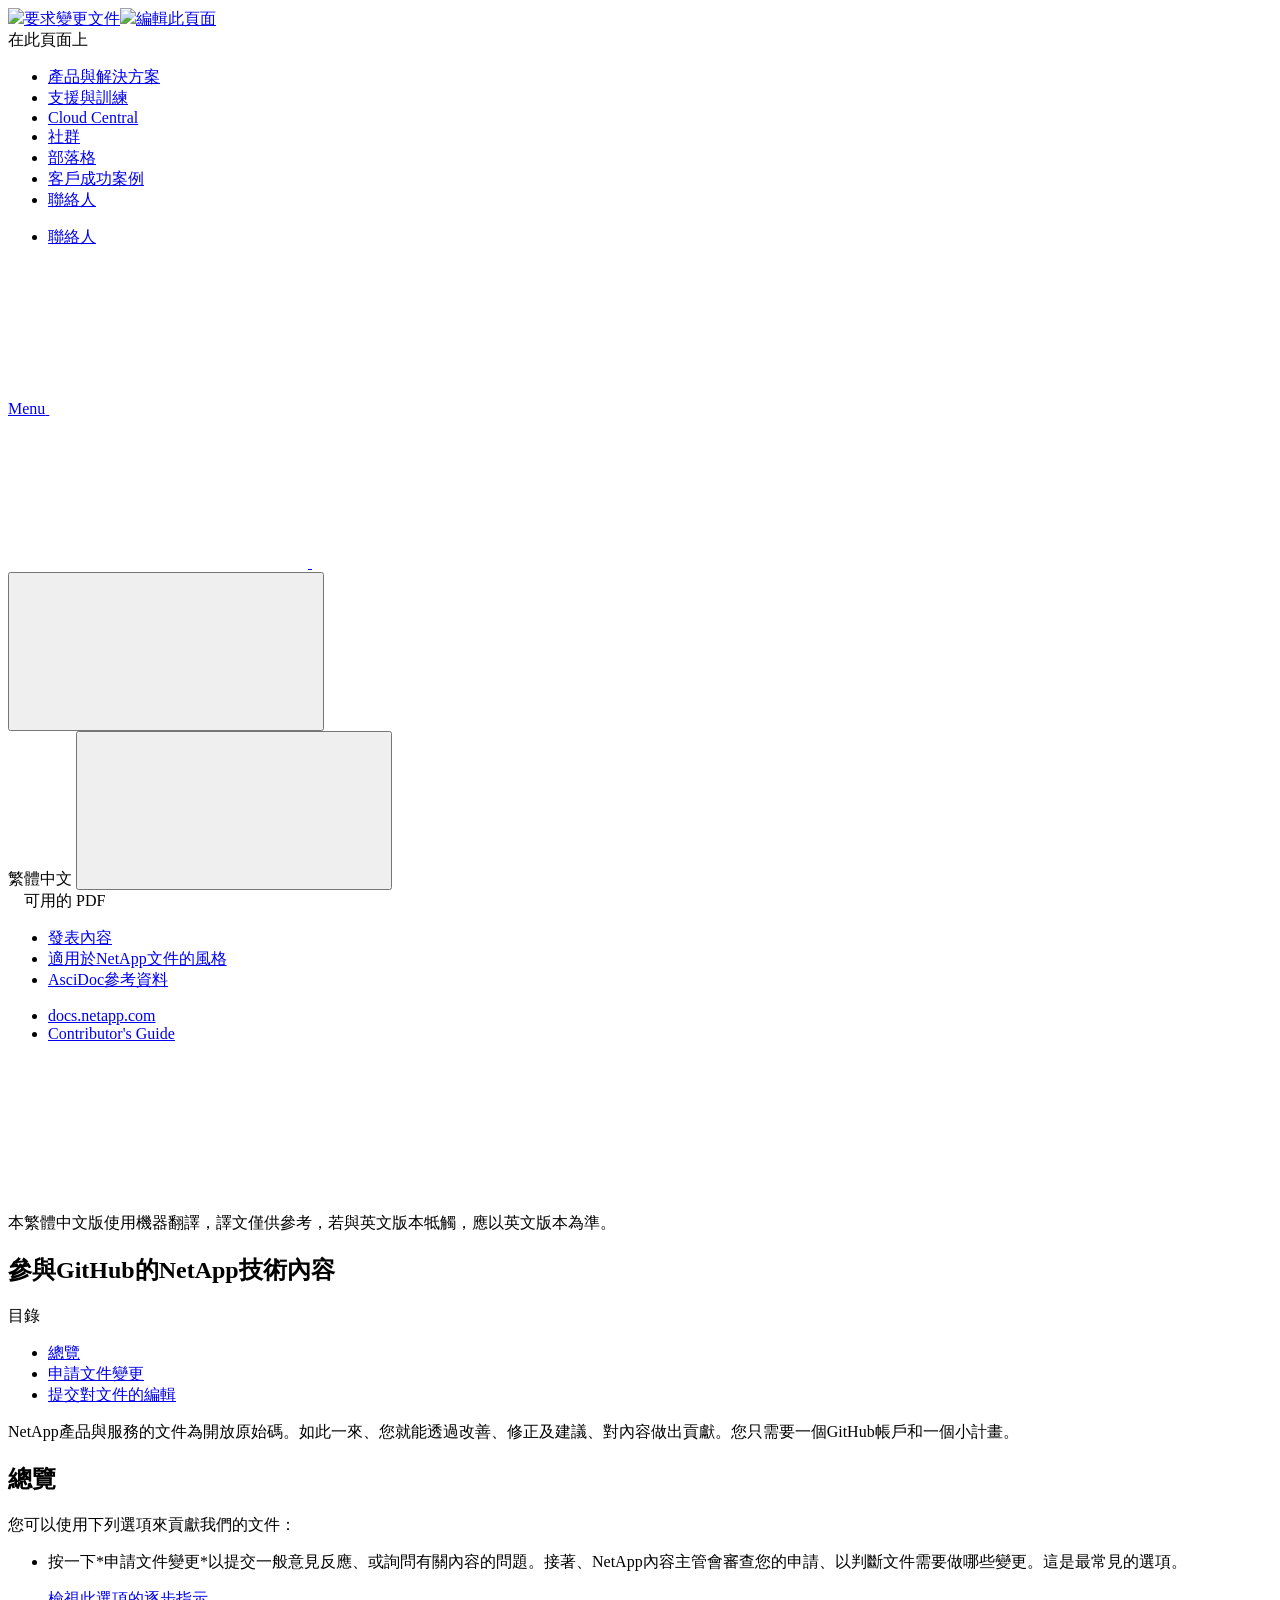
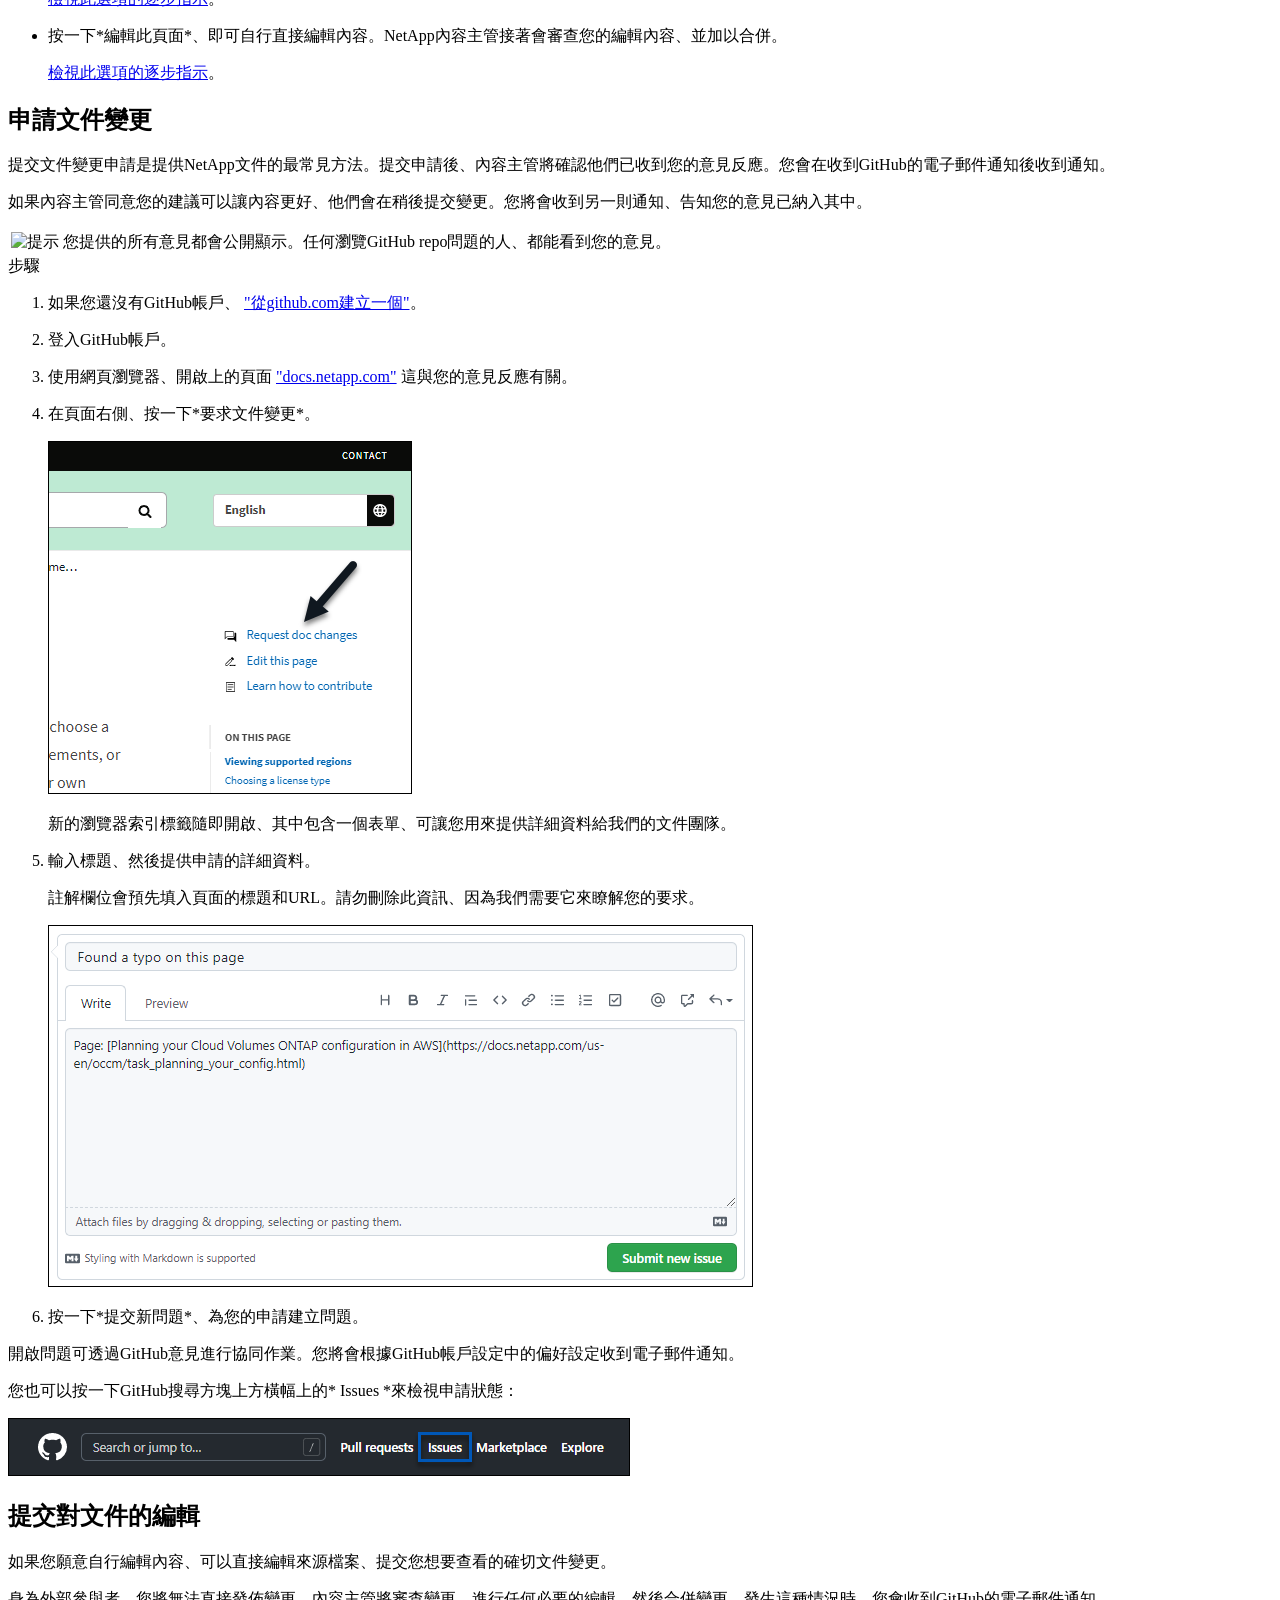
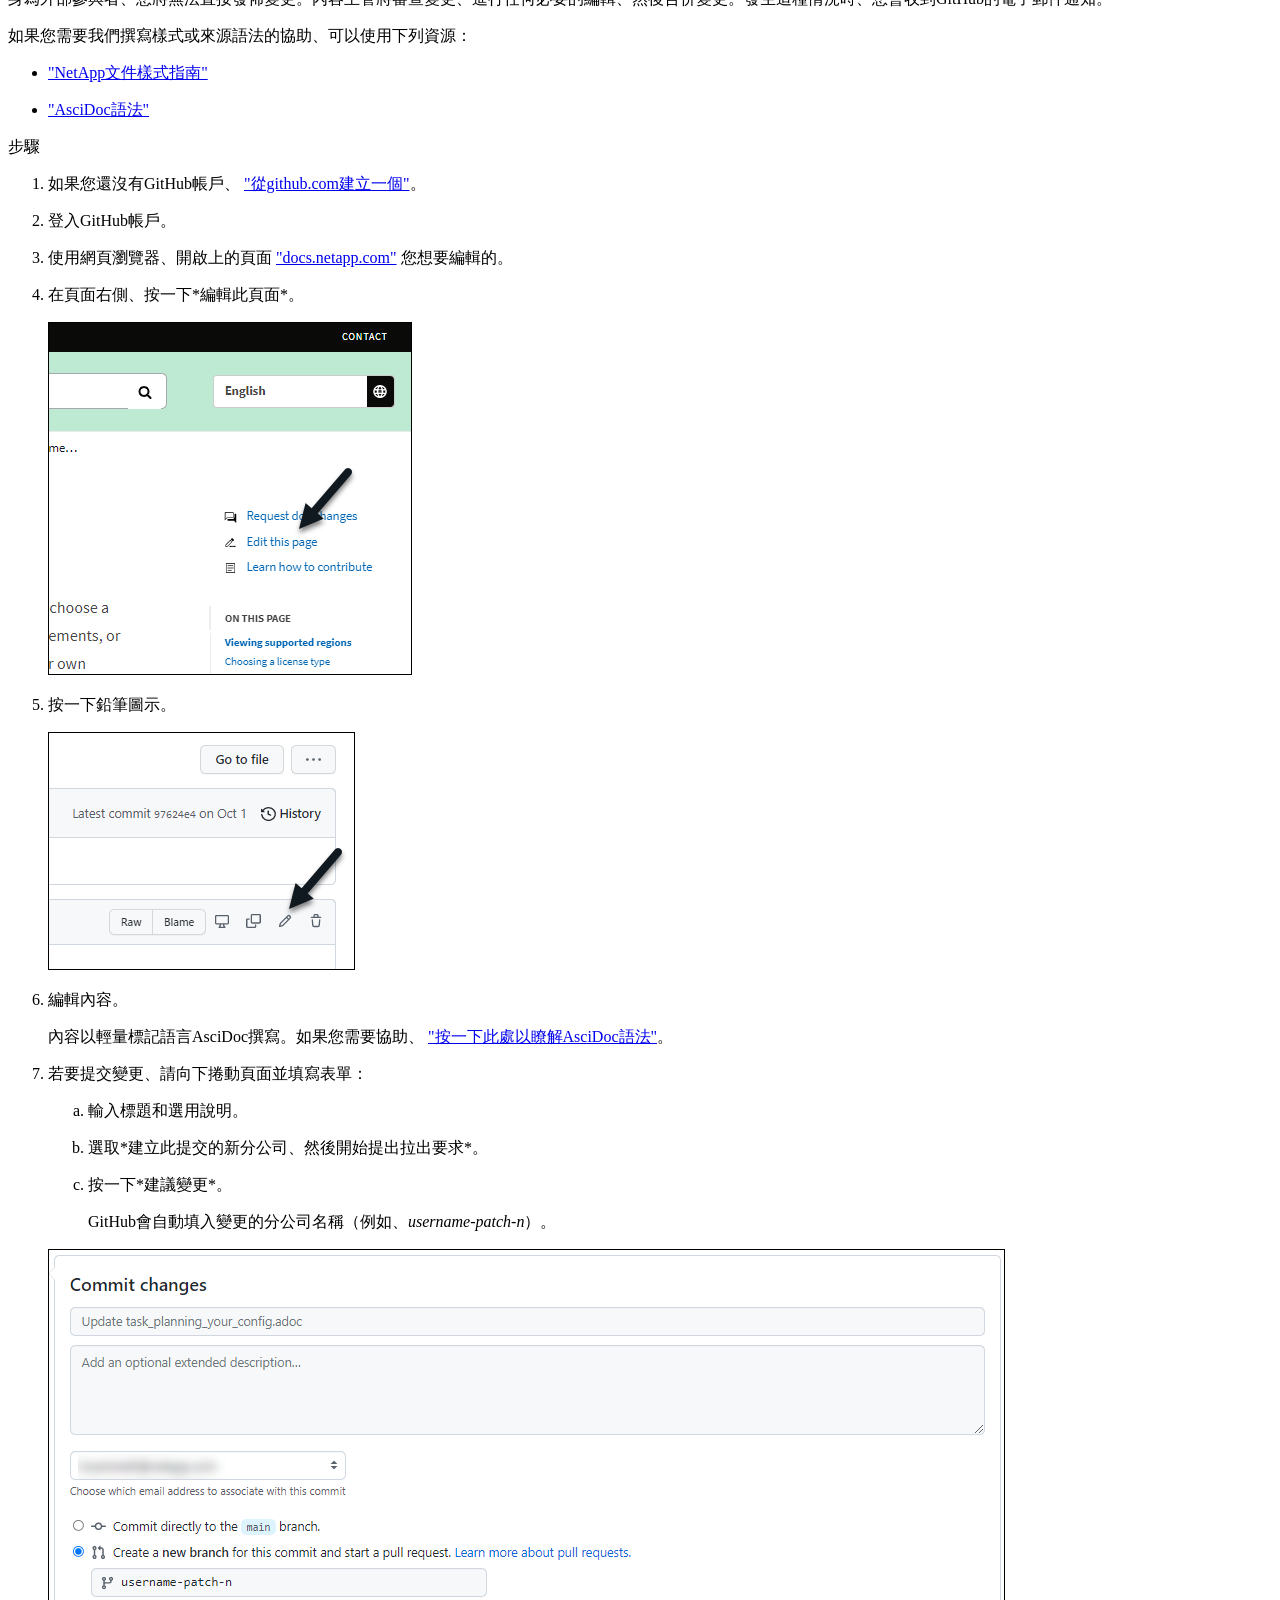
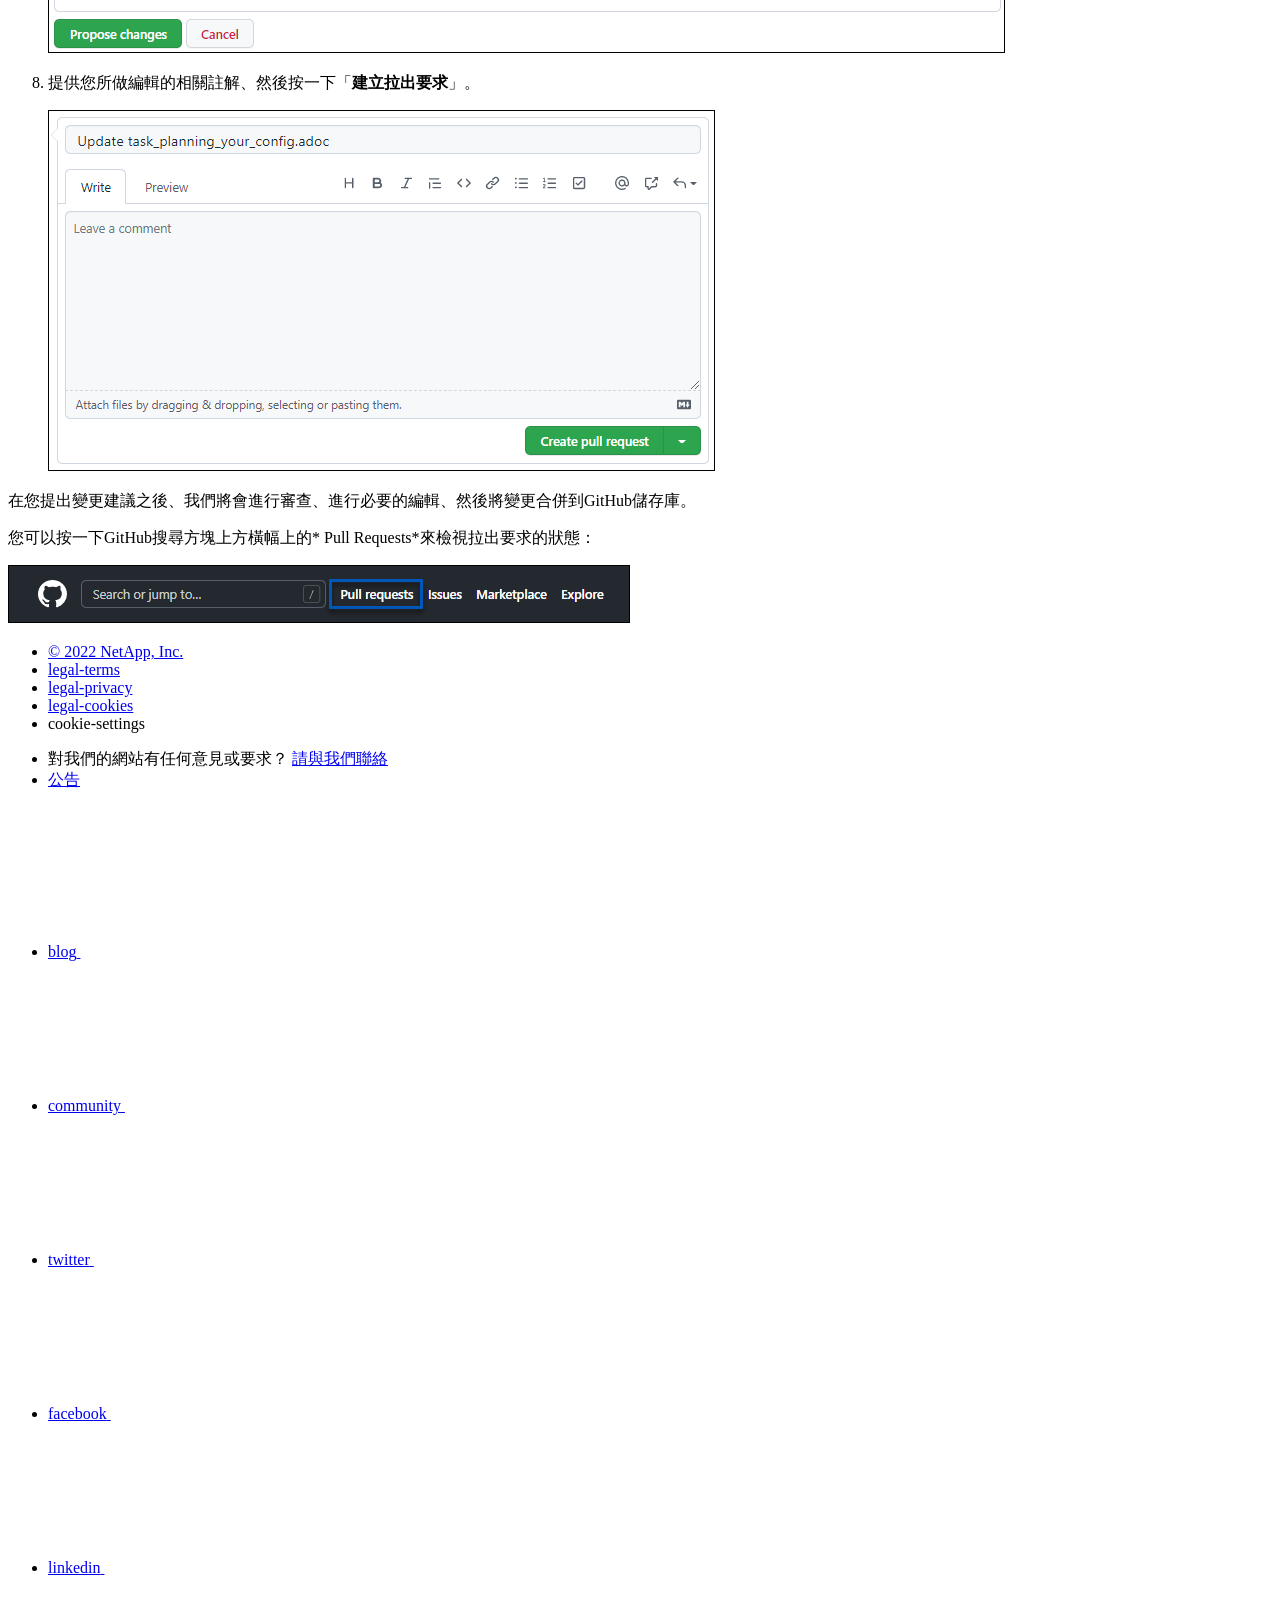
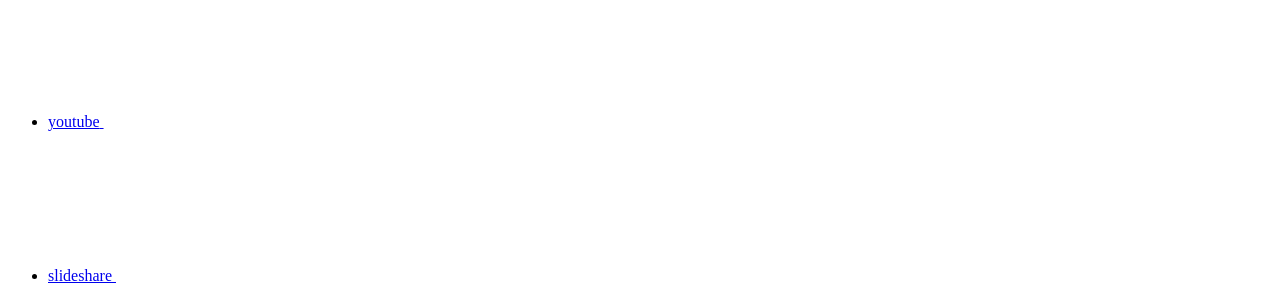
==== index.html @ 57b23207 "Deploying to gh-pages from  @ 3217fa99517facf77bd36435d52f8af8d9f14e90 🚀" ====
<!DOCTYPE html>
<html lang="zh-tw">
  <head class="at-element-marker">
  <title>參與GitHub的NetApp技術內容</title>
  <meta charset="utf-8">
  <meta http-equiv="x-ua-compatible" content="ie=edge,chrome=1">
  <meta http-equiv="language" content="en">
  <meta name="viewport" content="width=device-width, initial-scale=1">
  <meta property="og:title" content="參與GitHub的NetApp技術內容" />
	<meta property="og:type" content="website" />
	<meta property="og:url" content="https://docs.netapp.com/zh-tw/contribute/index.html" />
	<meta property="og:description" content="" />
  <meta property="og:image" content="https://docs.netapp.com/zh-tw/contribute/images/logo-tophat-social.png" />
  <meta property="og:image:alt" content="NetApp Logo" />
  <meta name="format-detection" content="telephone=no">
  <meta http-equiv="Content-Type" content="text/html; charset=utf-8">
  <meta http-equiv="encoding" content="utf-8">
  <meta http-equiv="nss-type" content="Product Documentation"/>
  <meta http-equiv="nss-subtype" content="User Guide"/><meta name="description" content="">
  <meta name="keywords" content=" "><!-- Icons -->
  <link rel="icon" href="/zh-tw/contribute/images/favicon.ico" type="image/x-icon">

  <!-- RSS Feed --><!-- CSS Definitions: NetApp CSS should be defined after generic css -->

  <!-- Elastic Search -->
  <link rel="stylesheet" href="//cdn.jsdelivr.net/searchkit/0.10.0/theme.css">

  <!-- Controls AsciiDoctor Admonition Blocks -->
  <link rel="stylesheet" type="text/css" href="/zh-tw/contribute/css/font-awesome.min.css">

  <!-- Controls the shadow effect for search dropdown menu -->
  <link rel="stylesheet" href="/zh-tw/contribute/css/boxshadowproperties.css">

  <!-- NetApp CSS controls the technical content -->
  <link rel="stylesheet" type="text/css" href="/zh-tw/contribute/css/netapp.css">

  <!-- WWW CSS Content -->
  <link rel="stylesheet" type="text/css" href="/zh-tw/contribute/css/www-luci-dotcom.min.css">
  <link rel="stylesheet" type="text/css" href="/zh-tw/contribute/css/www-netapp-dotcom.css">
  <link rel="stylesheet" href="/zh-tw/contribute/css/www-netapp-library-critical.min.css" media="all" >
  <link rel="stylesheet" href="/zh-tw/contribute/css/www-netapp-library-non-critical.min.css" as="style" onload="this.onload=null;this.rel='stylesheet'">
  <link rel="stylesheet" href="/zh-tw/contribute/css/www-netapp-library-global-header-footer.min.css">

  <!-- NetApp IE Customizations -->
  <link rel="stylesheet" href='/zh-tw/contribute/css/na-utility.css' type='text/css'>
  <link rel="stylesheet" href='/zh-tw/contribute/css/na-sidebar.css' type='text/css'>
  <link rel='stylesheet' href='/zh-tw/contribute/css/clouddocs.css' type='text/css'>
  <link rel='stylesheet' href='/zh-tw/contribute/css/custom-dropdown.css' type='text/css'>
  <link rel='stylesheet' href='/zh-tw/contribute/css/na-pagenav.css' type='text/css'>

  
  <link rel="stylesheet" href="/zh-tw/contribute/css/landing-page.css" type="text/css">
  <link rel="stylesheet" href="/zh-tw/contribute/css/tabbed-blocks.css" type="text/css">
  <!-- Canonical url -->
  <link rel='stylesheet' href='/zh-tw/contribute/css/na-feature.css' type='text/css'><!-- Top level site integrations --><script>
    if (document.location.hostname === "docs.netapp.com") {
      var head = document.getElementsByTagName('head')[0];
      var onetrustConsent = document.createElement("script");
      onetrustConsent.type = "text/javascript";
      onetrustConsent.src = "https://cdn.cookielaw.org/consent/72570c5c-fe30-465f-b0e0-b77f7fb4ae34/OtAutoBlock.js";
      head.appendChild(onetrustConsent);

      var onetrustScript = document.createElement("script");
      onetrustScript.type = "text/javascript";
      onetrustScript.src = "https://cdn.cookielaw.org/scripttemplates/otSDKStub.js";
      onetrustScript.charset = "UTF-8";
      onetrustScript.dataset.documentLanguage = "true";
      onetrustScript.dataset.domainScript = "72570c5c-fe30-465f-b0e0-b77f7fb4ae34";
      head.appendChild(onetrustScript);
    }

    function OptanonWrapper() { }

    if (document.location.hostname === "docs.netapp.com") {
      var adobe = document.createElement("script");
      adobe.type = "text/plain";
      adobe.className = "optanon-category-C0002";
      adobe.src = "//assets.adobedtm.com/60287eadf1ee/c284da483c83/launch-e9ff3acac59f.min.js";
      head.appendChild(adobe);

      var google = document.createElement("script");
      google.type = "text/plain";
      google.className = "optanon-category-C0002";
      google.src = "https://www.googletagmanager.com/gtag/js?id=UA-81697994-3";
      head.appendChild(google);

      window.dataLayer = window.dataLayer || [];
      function gtag(){dataLayer.push(arguments);}
      gtag('js', new Date());
      gtag('config', 'UA-81697994-3');
    }
  </script>
  <script src="https://cdnjs.cloudflare.com/ajax/libs/jquery/2.1.4/jquery.min.js"></script>
  <script src="https://cdnjs.cloudflare.com/ajax/libs/jquery-cookie/1.4.1/jquery.cookie.min.js"></script>

  <!-- Used for Product Family Page Sidebar Visibility --><!-- Used to import Promise for IE. Required for SearchKit -->
  <script src="https://cdnjs.cloudflare.com/ajax/libs/bluebird/3.3.5/bluebird.min.js"></script><script src='/zh-tw/contribute/js/na-search.js'></script><script src='/zh-tw/contribute/js/na-pagenav.js'></script><link rel='stylesheet' href='/zh-tw/contribute/css/prism.css' type='text/css'>
  <link rel='stylesheet' href='/zh-tw/contribute/css/prism-netapp.css' type='text/css'>


  <script src='/zh-tw/contribute/js/na-utility.js'></script>
  <script src='/zh-tw/contribute/js/clouddocs.js'></script>
  <script src='/zh-tw/contribute/js/jquery.navgoco.min.js'></script>
  <script src="https://maxcdn.bootstrapcdn.com/bootstrap/3.3.7/js/bootstrap.min.js" integrity="sha384-Tc5IQib027qvyjSMfHjOMaLkfuWVxZxUPnCJA7l2mCWNIpG9mGCD8wGNIcPD7Txa" crossorigin="anonymous"></script>
  <script src='/zh-tw/contribute/js/toc.js'></script>
  <script src='/zh-tw/contribute/js/customscripts.js'></script><script>
      $(document).ready(function() {
          
          var collapseOnInit = true;
          

          var navSettings = {
              "caretHtml": '',
              "accordion": collapseOnInit,
              "openClass": 'active', // open
              "save": false, // leave false or nav highlighting doesn't work right
              "cookie": {
                  "name": 'navgoco',
                  "expires": false,
                  "path": '/'
              },
              "slide": {
                  "duration": 400,
                  "easing": 'swing'
              }
          };

          // Initialize navgoco with default options
          $("#mysidebar").navgoco(navSettings);
          

          $("#collapseAll").click(function(e) {
              e.preventDefault();
              $("#mysidebar").navgoco('toggle', false);
          });

          $("#expandAll").click(function(e) {
              e.preventDefault();
              $("#mysidebar").navgoco('toggle', true);
          });

      });

  </script>
  <script>
      $(document).ready(function() {
          $("#tg-sb-link").click(function() {
              $("#tg-sb-sidebar").toggle();
              $("#tg-sb-content").toggleClass('col-md-9');
              $("#tg-sb-content").toggleClass('col-md-12');
              $("#tg-sb-icon").toggleClass('fa-toggle-on');
              $("#tg-sb-icon").toggleClass('fa-toggle-off');
          });
      });
  </script>
  <script src='/zh-tw/contribute/js/custom-dropdown.js'></script>
  <script src='/zh-tw/contribute/js/FileSaver.min.js'></script>
  <script src='/zh-tw/contribute/js/jszip-utils.min.js'></script>
  <script src='/zh-tw/contribute/js/jszip.min.js'></script>
  <script src='/zh-tw/contribute/js/pdf-ux.js'></script>
</head>


  <body class role="document" data-flavor="">
    <div id="page" class="n-off-canvas-menu">
      <div class="n-off-canvas-menu__menu"><!--TODO: Add offcanvas code --></div>
      <div class="n-off-canvas-menu__content-wrap">
        <header class="site-header" id="banner">
  
  <!-- Start Page Toolbar -->
  
  <div class="page-nav-toolbar"><div class="page-nav-contribute"><a target="_blank" href="https://github.com/NetAppDocs/contribute/issues/new?body=Page%3A%20[參與GitHub的NetApp技術內容](https://docs.netapp.com/zh-tw/contribute/index.html)" class="page-nav-contribute-link" role="button"><img src="/zh-tw/contribute/images/discuss-sm.svg" class="github-icon" />要求變更文件</a><a target="_blank" href="https://github.com/NetAppDocs/contribute/blob/main/index.adoc" class="page-nav-contribute-link" role="button"><img src="/zh-tw/contribute/images/edit-sm.svg" class="github-icon" />編輯此頁面</a><a target="_blank" href="https://docs.netapp.com/us-en/contribute/" class="page-nav-contribute-link" style="visibility: hidden;" ><img src="/zh-tw/contribute/images/article-sm.svg" class="github-icon" />瞭解如何作出貢獻</a></div>
    <div class="page-nav-container">
      <nav class="page-nav-fixed">
        <div class="page-nav-title">在此頁面上</div>
        <div class="page-nav-links">
          <ul class="page-nav-inner" id="page-menu"></ul>
        </div>
      </nav>
    </div>
  </div>
  
  
  <!-- Start top_hat -->
  <div class="n-top-hat">
    <div class="n-container">
      <div class="n-top-hat__cross-property-nav">
        <ul class="n-top-hat__list">
          <li class="n-top-hat__list-item">
            <a href="https://www.netapp.com/products-a-z/" class="n-top-hat__link">產品與解決方案</a>
          </li>
          <li class="n-top-hat__list-item">
            <a href="https://www.netapp.com/support-and-training/netapp-university/" class="n-top-hat__link">支援與訓練</a>
          </li>
          <li class="n-top-hat__list-item">
            <a href="https://cloud.netapp.com" class="n-top-hat__link">Cloud Central</a>
          </li>
          <li class="n-top-hat__list-item">
            <a href="https://community.netapp.com/" class="n-top-hat__link">社群</a>
          </li>
          <li class="n-top-hat__list-item">
            <a href="https://blog.netapp.com/" class="n-top-hat__link">部落格</a>
          </li>
          <li class="n-top-hat__list-item">
            <a href="https://customers.netapp.com/en/" class="n-top-hat__link">客戶成功案例</a>
          </li>
          <li class="n-top-hat__list-item">
            <a href="https://www.netapp.com/us/contact-us/index.aspx" target="_self" class="n-top-hat__link" data-ntap-ui="contact-us">聯絡人</a>
          </li>
        </ul>
      </div>
      <div class="n-top-hat__utils">
        <ul class="n-top-hat__list">
          <li class="n-top-hat__list-item">
            <a href="https://www.netapp.com/us/contact-us/index.aspx" target="_self" class="n-top-hat__link" data-ntap-ui="contact-us">聯絡人</a>
          </li>
        </ul>
      </div>
    </div>
  </div>
  <!-- End top_hat -->

  <!-- Start property bar -->
  <style>
    .n-property-navigation-bar__menus--desktop-experience .n-menu--mega__default-content__heading span {
    color: #34B0FF;
    }
  </style>
  <div class="n-property-bar " data-ntap-ui="sticky-nav">
    <div class="n-property-bar__inner-wrap">
      <div class="n-property-bar__menu-toggle">
        <a href="#" class="n-property-bar__menu-toggle-link">
          <span class="n-property-bar__menu-toggle-text">Menu</span>
          <svg class="n-icon-bars n-property-bar__menu-toggle-icon" aria-labelledby="title">
            <title>bars</title>
            <use xlink:href="/zh-tw/contribute/common/svg/sprite.svg#bars"></use>
          </svg>
        </a>
      </div>
      <div class="n-property-bar__property-mark ">
        <a href="https://www.netapp.com" class="n-property-bar__property-link">
          <div class="n-property-bar__logo">
            <svg class="n-icon-netapp-mark n-icon-netapp-mark n-property-bar__netapp-mark-icon" aria-labelledby="title">
              <title>netapp-mark</title>
              <use xlink:href="/zh-tw/contribute/common/svg/sprite.svg#netapp-mark"></use>
            </svg>
            <svg class="n-icon-netapp-logo n-property-bar__logo-svg" aria-labelledby="title">
              <title>netapp-logo</title>
              <use xlink:href="/zh-tw/contribute/common/svg/sprite.svg#netapp-logo"></use>
            </svg>
          </div>
        </a>
      </div>

      
      <div class="search-property-bar">
        <div id="search-demo-container" class="searchbox n-property-bar__search">
          <div id="react-search" 
          data-search-html="/zh-tw/contribute/search.html"
          data-type="widget" 
          data-placeholder="搜尋文件" 
          data-no-results-found="找不到符合 {query} 的相關結果。" 
          data-did-you-mean="搜尋 {suggestion}。" 
          data-no-results-found-did-you-mean="找不到符合 {query} 的相關結果。您是否要找的是{suggestion}？" 
          data-results-found="找到 {hitCount} 筆結果"  
          data-sk-es-pf-indexes=""
          data-flavor=""></div>
          <button class="n-property-bar__search-toggle-button" type="button">
            <svg class="n-icon-search n-property-bar__search-toggle-button-icon" aria-labelledby="title">
              <title>search</title>
              <use xmlns:xlink="http://www.w3.org/1999/xlink" xlink:href="/zh-tw/contribute/common/svg/sprite.svg#search"></use>
            </svg>
          </button>
        </div>
      </div>
      
    </div>
  </div>
  <div class="n-property-bar__toolbar">
    <!-- Start Language Selector --><div id="ie-i18n" class="n-property-bar__lang-selector">
      <div id="ie-i18n-menu">
      <span class="ie-i18n-lang">繁體中文</span>
        <button class="ie-i18n-icon-container" type="button">
          <svg class="n-globe__icon" aria-labelledby="title">
            <title>globe</title>
            <use xmlns:xlink="http://www.w3.org/1999/xlink" xlink:href="/zh-tw/contribute/common/svg/sprite.svg#globe"></use>
          </svg>
        </button>
      </div>
      <div id="n-property-navigation-bar__menu--language-selector" class="ie-i18n-results-container n-menu n-menu--v3 n-menu--is-active" style="display: none;">
        <div class="n-language-selector-menu">
          <ul class="n-menu__list">
            <li class="n-menu__list-column">
              <ul class="n-menu__list"><li class="n-menu__list-item n-menu__list-item--level-1">
                  <a href="https://docs.netapp.com/us-en/contribute/index.html" class="n-menu__header-text"><span translate="no" class="notranslate">English</span></a>
                </li><li class="n-menu__list-item n-menu__list-item--level-1">
                  <a href="https://docs.netapp.com/ja-jp/contribute/index.html" class="n-menu__header-text"><span translate="no" class="notranslate">日本語</span></a>
                </li><li class="n-menu__list-item n-menu__list-item--level-1">
                  <a href="https://docs.netapp.com/ko-kr/contribute/index.html" class="n-menu__header-text"><span translate="no" class="notranslate">한국어</span></a>
                </li><li class="n-menu__list-item n-menu__list-item--level-1">
                  <a href="https://docs.netapp.com/zh-cn/contribute/index.html" class="n-menu__header-text"><span translate="no" class="notranslate">简体中文</span></a>
                </li><li class="n-menu__list-item n-menu__list-item--level-1">
                  <a href="https://docs.netapp.com/zh-tw/contribute/index.html" class="n-menu__header-text"><span translate="no" class="notranslate">繁體中文</span></a>
                </li></ul>
            </li>
          </ul>
        </div>
      </div>
    </div><!-- End Language Selector -->

    <div class="n-property-bar__cta"></div>
  </div>
  <script>
    $(function(){
        var currentLocalization = $('html').attr('lang');

        var localizationsDictionary = {
            "en-CA" : "https://www.netapp.com/search/index.aspx?for_cr=canada&",
            "en-IN" : "https://www.netapp.com/search/index.aspx?for_cr=india&",
            "nl-NL" : "https://www.netapp.com/search/index.aspx?for_cr=netherlands&",
            "ru-RU" : "https://www.netapp.com/search/index.aspx?for_cr=russia&",
            "sv-SE" : "https://www.netapp.com/search/index.aspx?for_cr=sweden&",
            "it-IT" : "https://www.netapp.com/search/index.aspx?for_cr=italy&",
            "he-IL" : "https://www.netapp.com/search/index.aspx?for_cr=israel&",
            "ko-KR" : "https://www.netapp.com/search/index.aspx?for_cr=korea&",
            "zh-TW" : "https://www.netapp.com/search/index.aspx?for_cr=taiwan&",
            "en-GB" : "https://www.netapp.com/search/index.aspx?for_cr=unitedkingdom&",
            "en-SG" : "https://www.netapp.com/search/index.aspx?for_cr=asean&",
            "en-AU" : "https://www.netapp.com/search/index.aspx?for_cr=australia&",
            "pt-BR" : "https://www.netapp.com/search/index.aspx?for_cr=brasil&",
            "de-CH" : "https://www.netapp.com/search/index.aspx?for_cr=switzerland&",
            "es-MX" : "https://www.netapp.com/search/index.aspx?for_cr=mexico&"
        };

        if($('html').hasClass('ntap-whitelisted') && localizationsDictionary.hasOwnProperty(currentLocalization)) {
            $('.n-property-bar__property-link').attr('href', '/');
        }
    });
  </script>
  <!-- End property bar -->
</header>


        <main id="n-main-content" class="n-main-content">
          <!-- Start Documentation Content -->
<div class="ie-main">
  <!-- Sidebar Column -->
  
  <div class="col-md-3" id="sidebar-height">
      <div class="n-pdf-header">
  <a id="toggleButtonPdf" class="n-pdf-button" type="button">
    <img src="/zh-tw/contribute/images/pdf.png" width="16" height="16"/>可用的 PDF<span>
    </span>
  </a>
</div>
<div class="n-pdf-body-container">
  <ul id="toggleContainerPdf" class="n-pdf-body" style="display:none;"><li class="pdf-ux-container">
        
        
        
        <a target="_blank" href="/zh-tw/contribute/pdfs/fullsite-sidebar/參與GitHub的NetApp技術內容.pdf" >
          <img src="/zh-tw/contribute/images/pdf.png" width="16" height="16"/>此文件網站（PDF 格式）</a>
    <ul class="subfolders" style="display:none;"><li class="active pdf-hide">
  <a target="_blank" href="/zh-tw/contribute/pdfs/pages/index.pdf" >
    <img src="/zh-tw/contribute/images/pdf.png" width="16" height="16"/>
    PDF of this page
  </a>
</li>

</ul>
  






</li></ul>
  <div class="zip-pdf-link-container" style="display: none;">   
    <a href="#" id="zipPdf">
      <img src="/zh-tw/contribute/images/pdf-zip.png" width="16" height="16"/>
      <pre>個別 PDF 文件的集合<span class="zip-size"></span></pre>
    </a><div id="zip-link-popup" class="hide">
    <div class="inner-modal">
        <div class="downloading-progress">
            <div class="spinner"></div>
            <h1>Creating your file...</h1>
            <div>This may take a few minutes. Thanks for your patience.</div>
            <button class="cancel-download-btn" type="button">Cancel</button>
        </div>
        <div class="download-complete hide">
            <div class="done-icon">
                <svg xmlns="http://www.w3.org/2000/svg" width="24" height="24" viewBox="0 0 24 24"><path d="M20.285 2l-11.285 11.567-5.286-5.011-3.714 3.716 9 8.728 15-15.285z"/></svg>
            </div>
            <div>Your file is ready</div>
            <button class="cancel-download-btn" type="button">OK</button>
        </div>
    </div>
</div>
<script>
    $(".cancel-download-btn").click(function(){
        $("#zip-link-popup").addClass("hide");
        $("#zip-link-popup .downloading-progress").removeClass("hide");
        $("#zip-link-popup .download-complete").addClass("hide");
    });
</script></div>
</div>
<script>
  $("#toggleContainerPdf li.active:last-child").parents('ul.subfolders').toggle('display');
  $("#toggleButtonPdf").click(function () {
    $("#toggleContainerPdf").toggle('display');
    $(".n-pdf-body-container .zip-pdf-link-container").toggle('display');
  });
</script><div class="sidebar-nav-container">
  <ul id="mysidebar" class="nav"><li class="  active "><a class="na-navbar-padding" href="/zh-tw/contribute/index.html">
        發表內容
      </a></li><li class=" "><a class="na-navbar-padding" href="/zh-tw/contribute/style.html">
        適用於NetApp文件的風格
      </a></li><li class=" "><a class="na-navbar-padding" href="/zh-tw/contribute/asciidoc_syntax.html">
        AsciDoc參考資料
      </a></li></ul>
</div>
<script>
  window.onscroll = () => {
    const value = -40 - (document.body.scrollHeight - (window.innerHeight + document.scrollingElement.scrollTop));
    
    document.getElementById("sidebar-height").style.bottom = Math.max(0,value) + "px";
};
</script>
<!-- this highlights the active parent class in the navgoco sidebar. this is critical so that the parent expands when you're viewing a page. This must appear below the sidebar code above. Otherwise, if placed inside customscripts.js, the script runs before the sidebar code runs and the class never gets inserted.-->
<script>$("li.active").parents('li').toggleClass("active");</script>


  </div>
  

  <div class="ie-content-pane n-doc__component-detail-content n-doc__component-detail-content--show-code">
    <!-- Begin of page container --><article class="page-content">
      <div class="ie-utility">
  <div class="ie-menu">
    <div class="n-breadcrumb">
      <ul class="n-breadcrumb__list">
        <li class="n-breadcrumb__list-item">
          <a href="https://docs.netapp.com">docs.netapp.com</a>
        </li>
        

        

        <li class="n-breadcrumb__list-item">
          <a href="/zh-tw/contribute/">Contributor's&nbsp;Guide</a>
        </li>

      </ul>
    </div>
    <div style="clear: both"></div><!-- Main needs to have height -->
  </div>
</div>

      <div class="ie-nmt-disclaimer">
  <span>
    <div class="ie-nmt-disclaimer-container">
      <div class="ie-nmt-disclaimer-icon">
        <svg class="luci-icon" aria-hidden="true">
          <use xlink:href="/zh-tw/contribute/common/svg/sprite.svg#circle-info">
        </svg>
      </div>
      <div class="ie-nmt-disclaimer-content">
        <span> 本繁體中文版使用機器翻譯，譯文僅供參考，若與英文版本牴觸，應以英文版本為準。 </span>
      </div>
      <div style="clear:both;"></div>
    </div>
  </span>
</div><div class="n-doc__component-detail-heading-wrap">
  <h1 class="n-doc__component-detail-heading">參與GitHub的NetApp技術內容</h1>
</div>


<p class="page-details">
  


</p>

<div id="toc" class="toc">
<div id="toctitle">目錄</div>
<ul class="sectlevel1">
<li><a href="#總覽">總覽</a></li>
<li><a href="#申請文件變更">申請文件變更</a></li>
<li><a href="#提交對文件的編輯">提交對文件的編輯</a></li>
</ul>
</div>
<div id="preamble">
<div class="sectionbody">
<div class="paragraph lead">
<p>NetApp產品與服務的文件為開放原始碼。如此一來、您就能透過改善、修正及建議、對內容做出貢獻。您只需要一個GitHub帳戶和一個小計畫。</p>
</div>
</div>
</div>
<div class="sect1">
<h2 id="總覽">總覽</h2>
<div class="sectionbody">
<div class="paragraph">
<p>您可以使用下列選項來貢獻我們的文件：</p>
</div>
<div class="ulist">
<ul>
<li>
<p>按一下*申請文件變更*以提交一般意見反應、或詢問有關內容的問題。接著、NetApp內容主管會審查您的申請、以判斷文件需要做哪些變更。這是最常見的選項。</p>
<div class="paragraph">
<p><a href="#Request doc changes">檢視此選項的逐步指示</a>。</p>
</div>
</li>
<li>
<p>按一下*編輯此頁面*、即可自行直接編輯內容。NetApp內容主管接著會審查您的編輯內容、並加以合併。</p>
<div class="paragraph">
<p><a href="#Submit edits to the docs">檢視此選項的逐步指示</a>。</p>
</div>
</li>
</ul>
</div>
</div>
</div>
<div class="sect1">
<h2 id="申請文件變更">申請文件變更</h2>
<div class="sectionbody">
<div class="paragraph">
<p>提交文件變更申請是提供NetApp文件的最常見方法。提交申請後、內容主管將確認他們已收到您的意見反應。您會在收到GitHub的電子郵件通知後收到通知。</p>
</div>
<div class="paragraph">
<p>如果內容主管同意您的建議可以讓內容更好、他們會在稍後提交變更。您將會收到另一則通知、告知您的意見已納入其中。</p>
</div>
<div class="admonitionblock tip">
<table>
<tr>
<td class="icon">
<img src="/us-en/contribute/images/tip.svg" alt="提示">
</td>
<td class="content">
您提供的所有意見都會公開顯示。任何瀏覽GitHub repo問題的人、都能看到您的意見。
</td>
</tr>
</table>
</div>
<div class="olist arabic">
<div class="title">步驟</div>
<ol class="arabic">
<li>
<p>如果您還沒有GitHub帳戶、 <a href="https://github.com/join" target="_blank" rel="noopener">"從github.com建立一個"</a>。</p>
</li>
<li>
<p>登入GitHub帳戶。</p>
</li>
<li>
<p>使用網頁瀏覽器、開啟上的頁面 <a href="https://docs.netapp.com">"docs.netapp.com"</a> 這與您的意見反應有關。</p>
</li>
<li>
<p>在頁面右側、按一下*要求文件變更*。</p>
<div class="paragraph">
<p><span class="image"><img src="./media/screenshot-request-doc-changes.png" alt="申請文件變更"></span></p>
</div>
<div class="paragraph">
<p>新的瀏覽器索引標籤隨即開啟、其中包含一個表單、可讓您用來提供詳細資料給我們的文件團隊。</p>
</div>
</li>
<li>
<p>輸入標題、然後提供申請的詳細資料。</p>
<div class="paragraph">
<p>註解欄位會預先填入頁面的標題和URL。請勿刪除此資訊、因為我們需要它來瞭解您的要求。</p>
</div>
<div class="paragraph">
<p><span class="image"><img src="./media/screenshot-submit-new-issue.png" alt="提交新問題"></span></p>
</div>
</li>
<li>
<p>按一下*提交新問題*、為您的申請建立問題。</p>
</li>
</ol>
</div>
<div class="paragraph">
<p>開啟問題可透過GitHub意見進行協同作業。您將會根據GitHub帳戶設定中的偏好設定收到電子郵件通知。</p>
</div>
<div class="paragraph">
<p>您也可以按一下GitHub搜尋方塊上方橫幅上的* Issues *來檢視申請狀態：</p>
</div>
<div class="paragraph">
<p><span class="image"><img src="./media/screenshot-issues.png" alt="問題索引標籤"></span></p>
</div>
</div>
</div>
<div class="sect1">
<h2 id="提交對文件的編輯">提交對文件的編輯</h2>
<div class="sectionbody">
<div class="paragraph">
<p>如果您願意自行編輯內容、可以直接編輯來源檔案、提交您想要查看的確切文件變更。</p>
</div>
<div class="paragraph">
<p>身為外部參與者、您將無法直接發佈變更。內容主管將審查變更、進行任何必要的編輯、然後合併變更。發生這種情況時、您會收到GitHub的電子郵件通知。</p>
</div>
<div class="paragraph">
<p>如果您需要我們撰寫樣式或來源語法的協助、可以使用下列資源：</p>
</div>
<div class="ulist">
<ul>
<li>
<p><a href="style.html">"NetApp文件樣式指南"</a></p>
</li>
<li>
<p><a href="asciidoc_syntax.html">"AsciDoc語法"</a></p>
</li>
</ul>
</div>
<div class="olist arabic">
<div class="title">步驟</div>
<ol class="arabic">
<li>
<p>如果您還沒有GitHub帳戶、 <a href="https://github.com/join" target="_blank" rel="noopener">"從github.com建立一個"</a>。</p>
</li>
<li>
<p>登入GitHub帳戶。</p>
</li>
<li>
<p>使用網頁瀏覽器、開啟上的頁面 <a href="https://docs.netapp.com">"docs.netapp.com"</a> 您想要編輯的。</p>
</li>
<li>
<p>在頁面右側、按一下*編輯此頁面*。</p>
<div class="paragraph">
<p><span class="image"><img src="./media/screenshot-edit-this-page.png" alt="編輯此頁面"></span></p>
</div>
</li>
<li>
<p>按一下鉛筆圖示。</p>
<div class="paragraph">
<p><span class="image"><img src="./media/screenshot-pencil-icon.png" alt="鉛筆圖示"></span></p>
</div>
</li>
<li>
<p>編輯內容。</p>
<div class="paragraph">
<p>內容以輕量標記語言AsciDoc撰寫。如果您需要協助、 <a href="asciidoc_syntax.html">"按一下此處以瞭解AsciDoc語法"</a>。</p>
</div>
</li>
<li>
<p>若要提交變更、請向下捲動頁面並填寫表單：</p>
<div class="olist loweralpha">
<ol class="loweralpha" type="a">
<li>
<p>輸入標題和選用說明。</p>
</li>
<li>
<p>選取*建立此提交的新分公司、然後開始提出拉出要求*。</p>
</li>
<li>
<p>按一下*建議變更*。</p>
<div class="paragraph">
<p>GitHub會自動填入變更的分公司名稱（例如、<em>username-patch-n</em>）。</p>
</div>
</li>
</ol>
</div>
<div class="paragraph">
<p><span class="image"><img src="./media/screenshot-propose-change.png" alt="提議檔案變更"></span></p>
</div>
</li>
<li>
<p>提供您所做編輯的相關註解、然後按一下「<strong>建立拉出要求</strong>」。</p>
<div class="paragraph">
<p><span class="image"><img src="./media/screenshot-create-pull-request.png" alt="建立拉出要求"></span></p>
</div>
</li>
</ol>
</div>
<div class="paragraph">
<p>在您提出變更建議之後、我們將會進行審查、進行必要的編輯、然後將變更合併到GitHub儲存庫。</p>
</div>
<div class="paragraph">
<p>您可以按一下GitHub搜尋方塊上方橫幅上的* Pull Requests*來檢視拉出要求的狀態：</p>
</div>
<div class="paragraph">
<p><span class="image"><img src="./media/screenshot-view-pull-requests.png" alt="拉出要求索引標籤"></span></p>
</div>
</div>
</div>

    </article>
    <!-- Page Container -->
  </div>

  <div style="clear: both"></div><!-- Main needs to have height --></div>

        </main>

        <footer class="n-footer">
  <div class="n-footer__bottom">
    <div class="n-container">
      <div class="n-footer__bottom-left">
        <div class="n-footer__copyright">
          <ul class="n-footer__copyright-list">
            <li class="n-footer__copyright-link">
              <a href="https://www.netapp.com/us/legal/copyright.aspx">© 2022 NetApp, Inc.</a>
            </li>
            <li class="n-footer__copyright-link">
              <a href="https://www.netapp.com/company/legal/terms-of-use/">legal-terms</a>
            </li>
            <li class="n-footer__copyright-link">
              <a href="https://www.netapp.com/company/legal/privacy-policy/">legal-privacy</a>
            </li>
            <li class="n-footer__copyright-link">
              <a href="https://www.netapp.com/company/legal/cookie-policy/">legal-cookies</a>
            </li>
            <li class="n-footer__copyright-link">
              <a class="ot-sdk-show-settings">cookie-settings</a>
            </li>
          </ul>
        </div>
      </div>
      <div class="n-footer__bottom-right">
        <div class="n-footer__copyright">
          <ul class="n-footer__copyright-list">
            <li class="n-footer__copyright-link">
              <span class="n-footer__fine-print">對我們的網站有任何意見或要求？</span>
              <a target="_self" href="javascript:netapp_mailto()">請與我們聯絡</a>
            </li>
            <li class="n-footer__copyright-link">
              <a href="https://docs.netapp.com/zh-tw/announcements/">公告</a>
            </li>
          </ul>
        </div>
        <div class="n-footer__social-links">
          <ul class="n-footer__social-link-list">
            <li class="n-footer__social-link-list-item">
              <a class="n-footer__social-link" data-ntap-social="follow-blog" href="https://blog.netapp.com"
                target="_blank" title="blog" alt="blog">
                <span class="n-footer__social-link-text">blog</span>
                <svg class="n-icon-blog n-footer__social-link-icon" aria-labelledby="title">
                  <title>blog@</title>
                  <use xmlns:xlink="http://www.w3.org/1999/xlink"
                    xlink:href="/zh-tw/contribute/common/svg/sprite.svg#blog"></use>
                </svg>
              </a>
            </li>
            <li class="n-footer__social-link-list-item">
              <a class="n-footer__social-link" data-ntap-social="follow-community" href="https://community.netapp.com/"
                target="_blank" title="community" alt="community">
                <span class="n-footer__social-link-text">community</span>
                <svg class="n-icon-community n-footer__social-link-icon" aria-labelledby="title">
                  <title>community@</title>
                  <use xmlns:xlink="http://www.w3.org/1999/xlink"
                    xlink:href="/zh-tw/contribute/common/svg/sprite.svg#comments"></use>
                </svg>
              </a>
            </li>
            <li class="n-footer__social-link-list-item">
              <a class="n-footer__social-link" data-ntap-social="follow-twitter" href="https://twitter.com/netapp"
                target="_blank" title="twitter" alt="twitter">
                <span class="n-footer__social-link-text">twitter</span>
                <svg class="n-icon-twitter n-footer__social-link-icon" aria-labelledby="title">
                  <title>twitter@</title>
                  <use xmlns:xlink="http://www.w3.org/1999/xlink"
                    xlink:href="/zh-tw/contribute/common/svg/sprite.svg#twitter"></use>
                </svg>
              </a>
            </li>
            <li class="n-footer__social-link-list-item">
              <a class="n-footer__social-link" data-ntap-social="follow-facebook" href="https://www.facebook.com/NetApp"
                target="_blank" title="facebook" alt="facebook">
                <span class="n-footer__social-link-text">facebook</span>
                <svg class="n-icon-facebook n-footer__social-link-icon" aria-labelledby="title">
                  <title>facebook@</title>
                  <use xmlns:xlink="http://www.w3.org/1999/xlink"
                    xlink:href="/zh-tw/contribute/common/svg/sprite.svg#facebook"></use>
                </svg>
              </a>
            </li>
            <li class="n-footer__social-link-list-item">
              <a class="n-footer__social-link" data-ntap-social="follow-linkedin"
                href="https://www.linkedin.com/company/netapp" target="_blank" title="linkedin" alt="linkedin">
                <span class="n-footer__social-link-text">linkedin</span>
                <svg class="n-icon-linkedin n-footer__social-link-icon" aria-labelledby="title">
                  <title>linkedin@</title>
                  <use xmlns:xlink="http://www.w3.org/1999/xlink"
                    xlink:href="/zh-tw/contribute/common/svg/sprite.svg#linkedin"></use>
                </svg>
              </a>
            </li>
            <li class="n-footer__social-link-list-item">
              <a class="n-footer__social-link" data-ntap-social="follow-youtube"
                href="https://www.youtube.com/user/NetAppTV" target="_blank" title="youtube" alt="youtube">
                <span class="n-footer__social-link-text">youtube</span>
                <svg class="n-icon-youtube n-footer__social-link-icon" aria-labelledby="title">
                  <title>youtube@</title>
                  <use xmlns:xlink="http://www.w3.org/1999/xlink"
                    xlink:href="/zh-tw/contribute/common/svg/sprite.svg#youtube"></use>
                </svg>
              </a>
            </li>
            <li class="n-footer__social-link-list-item">
              <a class="n-footer__social-link" data-ntap-social="follow-slideshare"
                href="https://www.slideshare.net/NetApp" target="_blank" title="slideshare" alt="slideshare">
                <span class="n-footer__social-link-text">slideshare</span>
                <svg class="n-icon-slideshare n-footer__social-link-icon" aria-labelledby="title">
                  <title>slideshare@</title>
                  <use xmlns:xlink="http://www.w3.org/1999/xlink"
                    xlink:href="/zh-tw/contribute/common/svg/sprite.svg#slideshare"></use>
                </svg>
              </a>
            </li>
          </ul>
        </div>
      </div>
    </div>
  </div>
</footer>

      </div><!-- Elasticsearch JS -->
      <script type="text/javascript" src='/zh-tw/contribute/js/bundle.js'></script>

      <!-- Syntax Highlighting -->
      <script type="text/javascript" src='/zh-tw/contribute/js/prism.js'></script>
      <script type="text/javascript" src='/zh-tw/contribute/js/prism-curl.js'></script>
    </div>
    <script>
      document.body.offsetWidth=1903;
      cookieLaw = {}
      cookieLaw.euCountry = "US";
      cookieLaw.invoke = function(){return false;}
    </script>
    <script src='/zh-tw/contribute/js/www-ntap.js'></script>
    <script src='/zh-tw/contribute/js/tabbed-blocks.js'></script>
  </body></html>
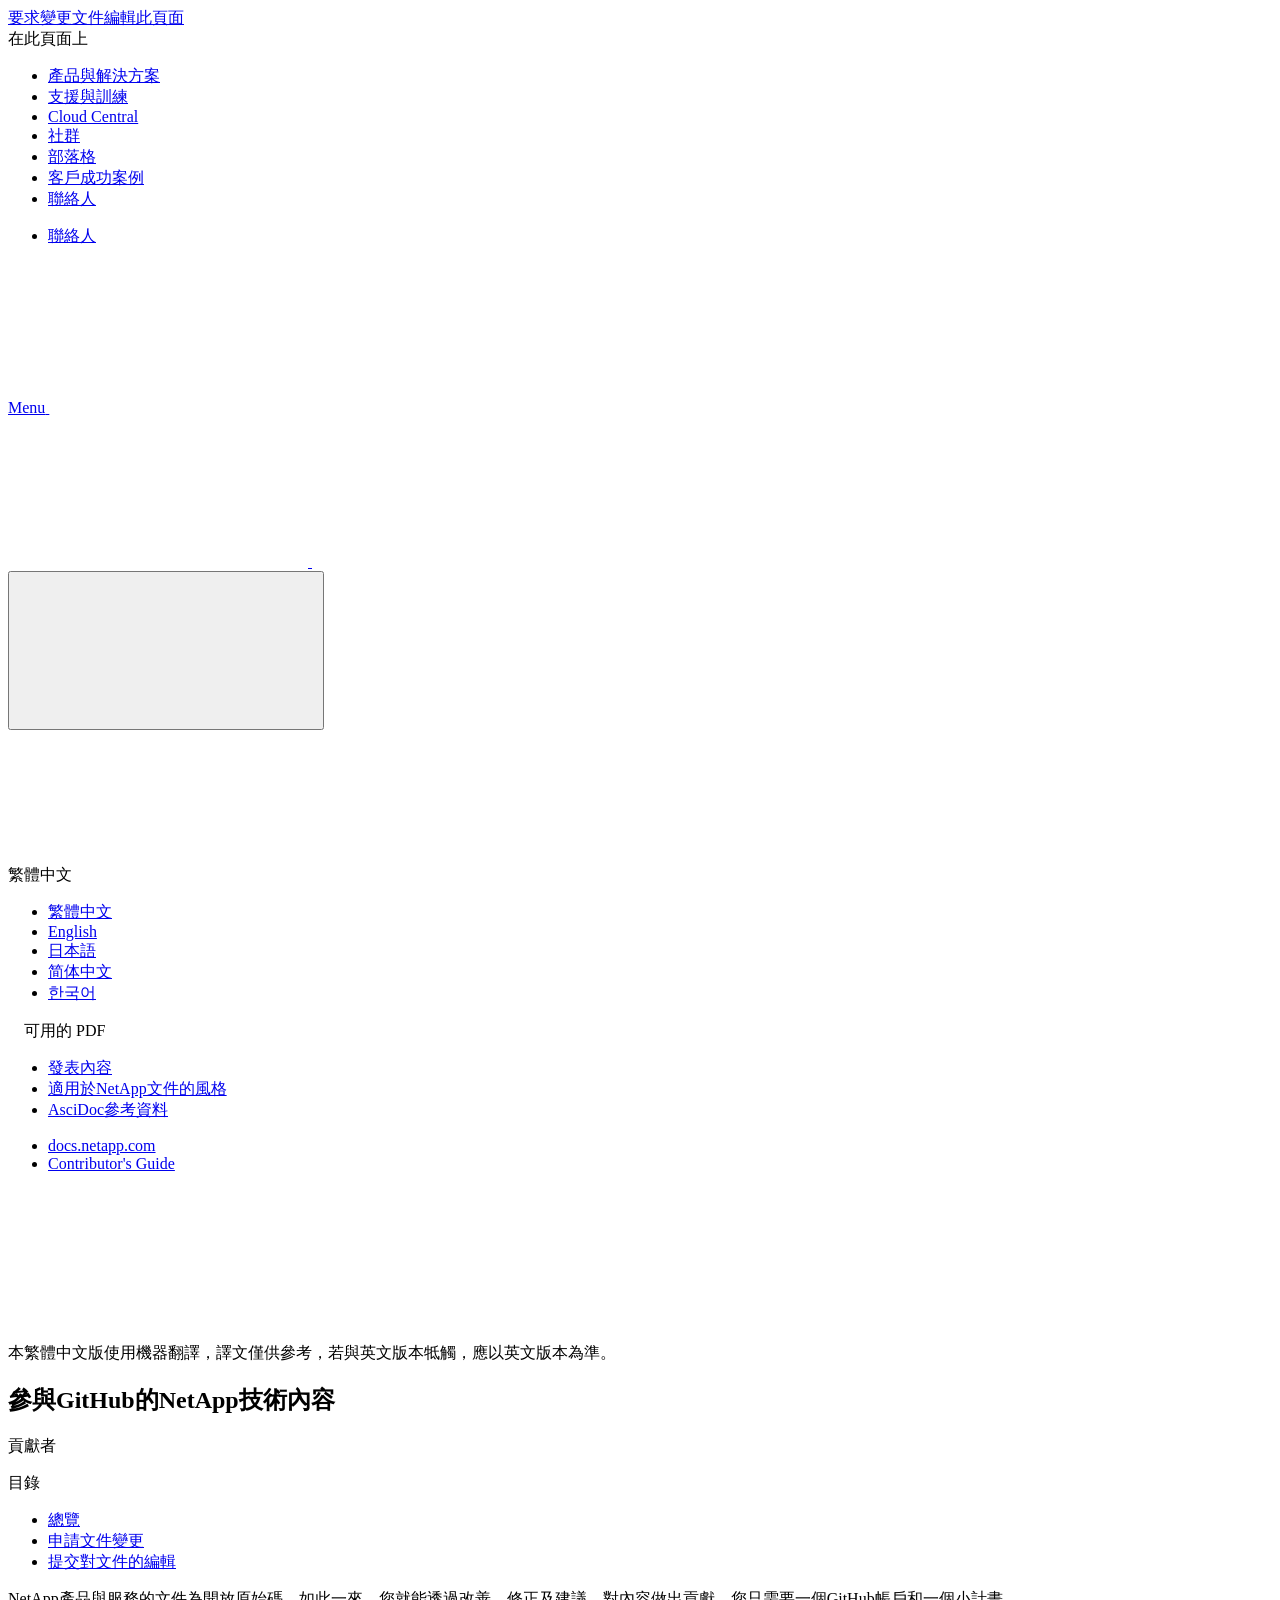
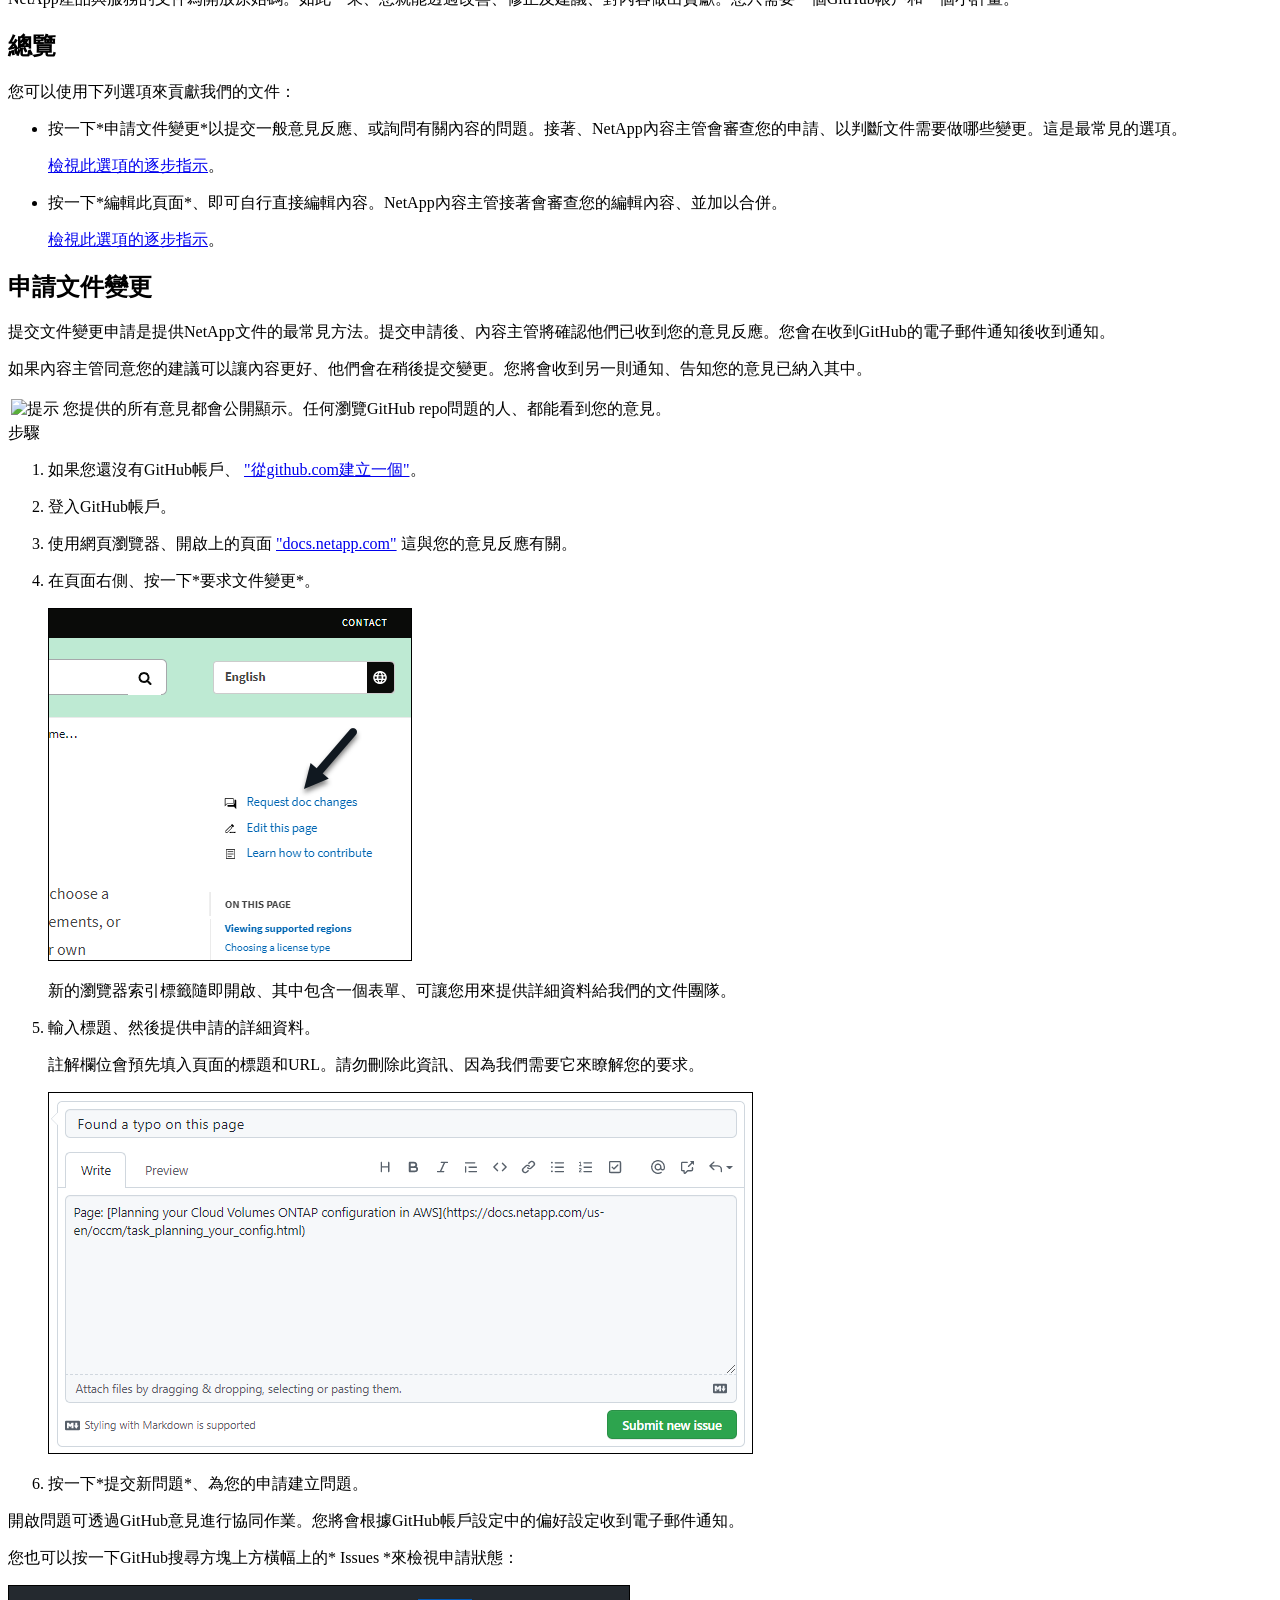
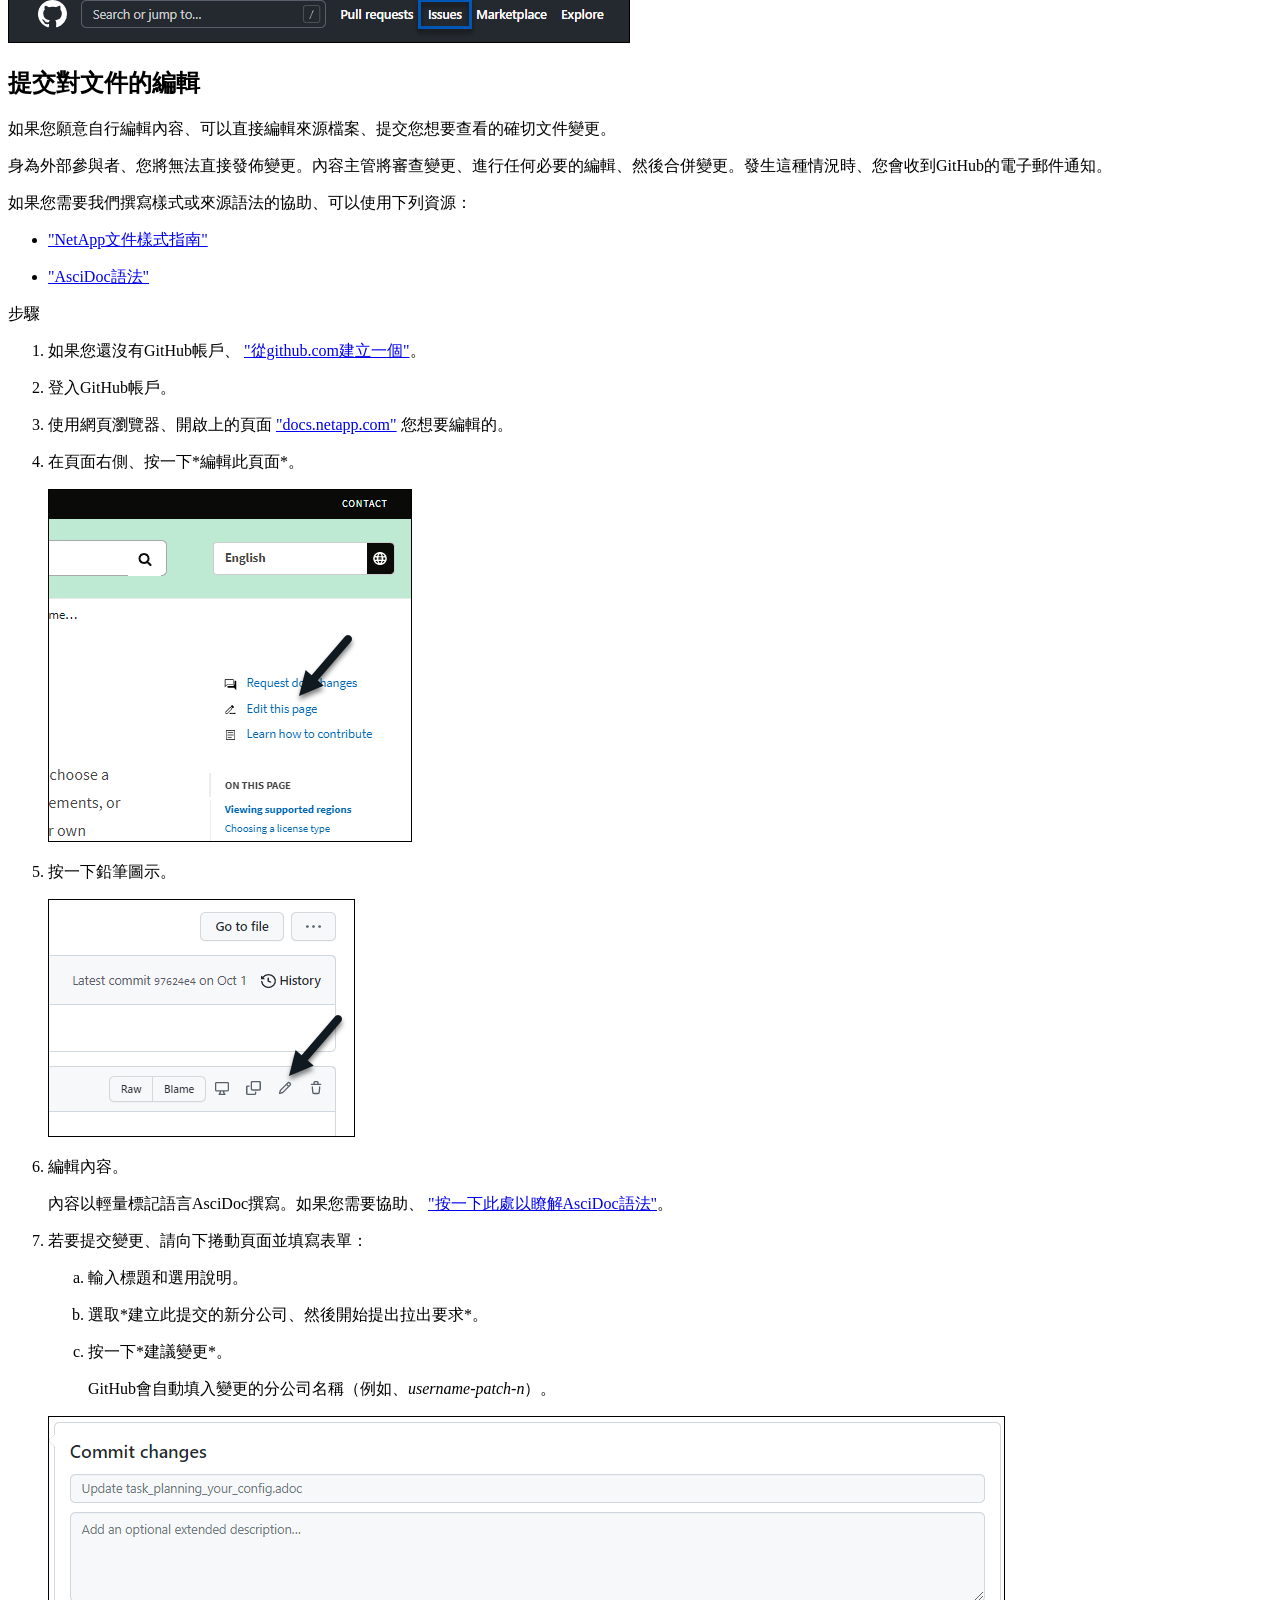
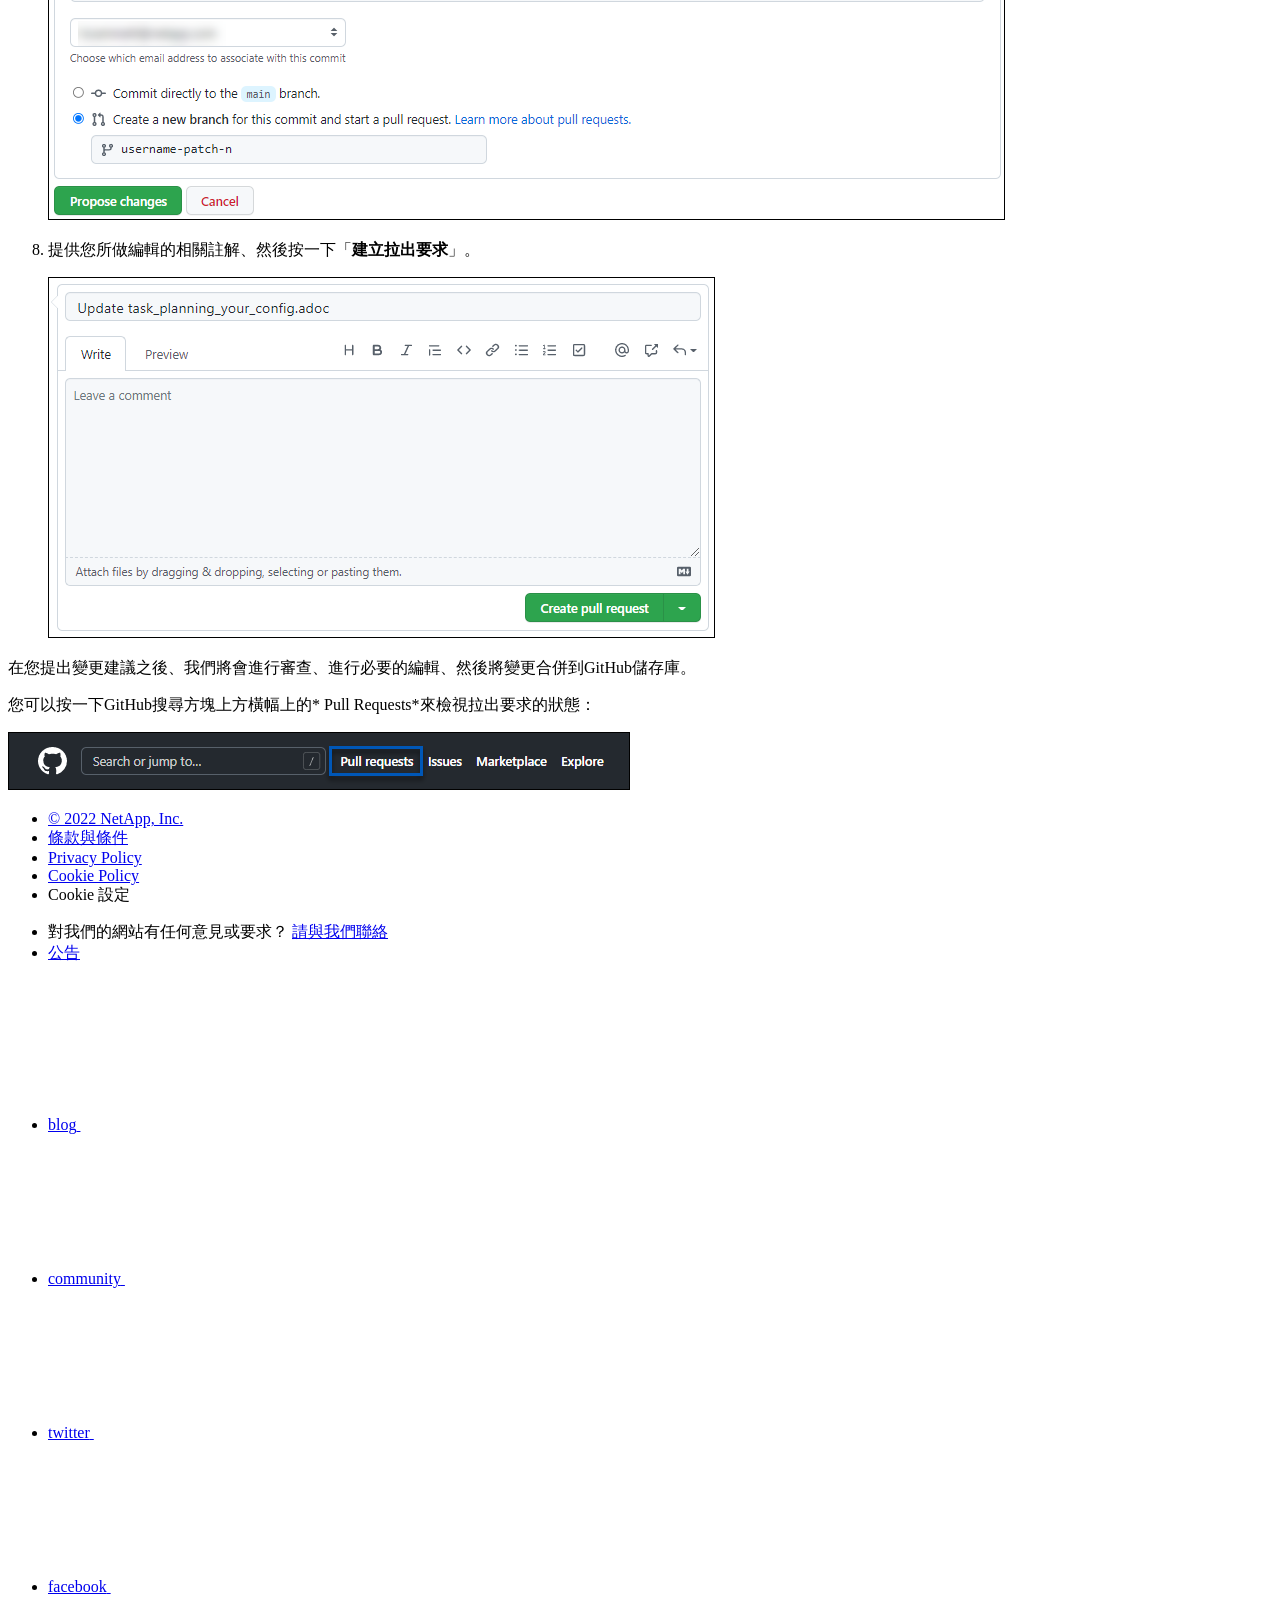
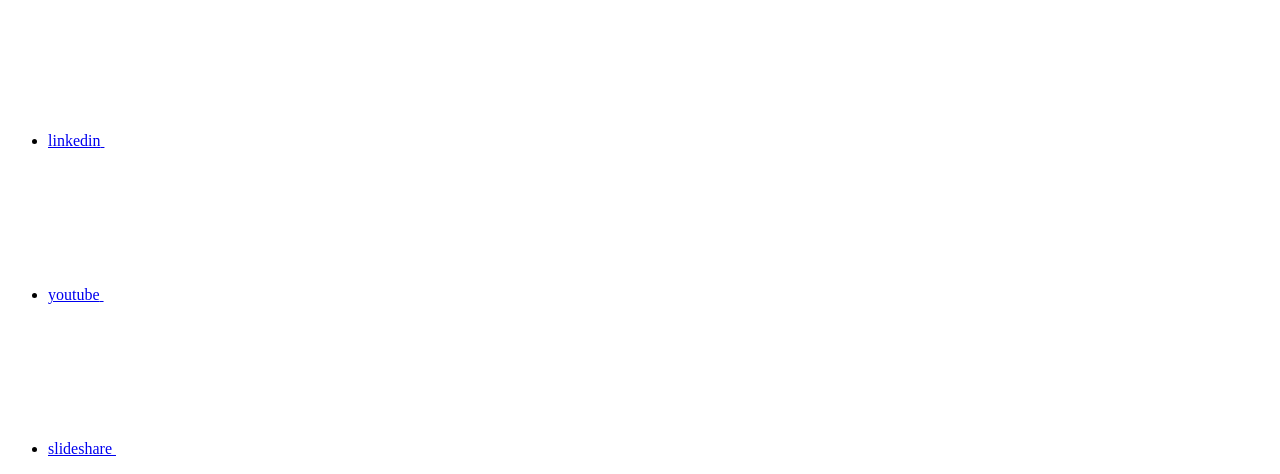
==== commit aa45f93e: "Deploying to gh-pages from  @ ac5a51c3ee01403b86d6fb96d93eea20e5bb6006 🚀" ====
--- a/index.html
+++ b/index.html
@@ -169,7 +169,7 @@
   
   <!-- Start Page Toolbar -->
   
-  <div class="page-nav-toolbar"><div class="page-nav-contribute"><a target="_blank" href="https://github.com/NetAppDocs/contribute/issues/new?body=Page%3A%20[參與GitHub的NetApp技術內容](https://docs.netapp.com/zh-tw/contribute/index.html)" class="page-nav-contribute-link" role="button"><img src="/zh-tw/contribute/images/discuss-sm.svg" class="github-icon" />要求變更文件</a><a target="_blank" href="https://github.com/NetAppDocs/contribute/blob/main/index.adoc" class="page-nav-contribute-link" role="button"><img src="/zh-tw/contribute/images/edit-sm.svg" class="github-icon" />編輯此頁面</a><a target="_blank" href="https://docs.netapp.com/us-en/contribute/" class="page-nav-contribute-link" style="visibility: hidden;" ><img src="/zh-tw/contribute/images/article-sm.svg" class="github-icon" />瞭解如何作出貢獻</a></div>
+  <div class="page-nav-toolbar"><div class="page-nav-contribute"><a target="_blank" href="https://github.com/NetAppDocs/contribute/issues/new?body=Page%3A%20[參與GitHub的NetApp技術內容](https://docs.netapp.com/zh-tw/contribute/index.html)" class="page-nav-contribute-link" role="button"><img src="/zh-tw/contribute/images/discuss-sm.svg" alt="" class="github-icon" />要求變更文件</a><a target="_blank" href="https://github.com/NetAppDocs/contribute/blob/main/index.adoc" class="page-nav-contribute-link" role="button"><img src="/zh-tw/contribute/images/edit-sm.svg" alt="" class="github-icon" />編輯此頁面</a><a target="_blank" href="https://docs.netapp.com/us-en/contribute/" class="page-nav-contribute-link" style="visibility: hidden;" ><img src="/zh-tw/contribute/images/article-sm.svg" alt="" class="github-icon" />瞭解如何作出貢獻</a></div>
     <div class="page-nav-container">
       <nav class="page-nav-fixed">
         <div class="page-nav-title">在此頁面上</div>
@@ -258,11 +258,13 @@
           <div id="react-search" 
           data-search-html="/zh-tw/contribute/search.html"
           data-type="widget" 
-          data-placeholder="搜尋文件" 
-          data-no-results-found="找不到符合 {query} 的相關結果。" 
-          data-did-you-mean="搜尋 {suggestion}。" 
-          data-no-results-found-did-you-mean="找不到符合 {query} 的相關結果。您是否要找的是{suggestion}？" 
-          data-results-found="找到 {hitCount} 筆結果"  
+          data-placeholder="搜尋文件"
+          data-no-results-found="找不到符合 {query} 的相關結果。"
+          data-did-you-mean="搜尋 {suggestion}。"
+          data-no-results-found-did-you-mean="找不到符合 {query} 的相關結果。您是否要找的是{suggestion}？"
+          data-results-found="找到 {hitCount} 筆結果"
+          data-error-message="We're sorry, an issue occurred when fetching your results. Please try again."
+          data-error-reset="Reset Search"
           data-sk-es-pf-indexes=""
           data-flavor=""></div>
           <button class="n-property-bar__search-toggle-button" type="button">
@@ -277,35 +279,27 @@
     </div>
   </div>
   <div class="n-property-bar__toolbar">
-    <!-- Start Language Selector --><div id="ie-i18n" class="n-property-bar__lang-selector">
-      <div id="ie-i18n-menu">
-      <span class="ie-i18n-lang">繁體中文</span>
-        <button class="ie-i18n-icon-container" type="button">
+    <!-- Start Language Selector --><div id="language-dropdown" class="custom-dropdown custom-dropdown-lang">
+      <div class="custom-dropdown-select custom-dropdown-select-lang">
+      <span class="lang-name">繁體中文</span>
           <svg class="n-globe__icon" aria-labelledby="title">
             <title>globe</title>
             <use xmlns:xlink="http://www.w3.org/1999/xlink" xlink:href="/zh-tw/contribute/common/svg/sprite.svg#globe"></use>
           </svg>
         </button>
       </div>
-      <div id="n-property-navigation-bar__menu--language-selector" class="ie-i18n-results-container n-menu n-menu--v3 n-menu--is-active" style="display: none;">
-        <div class="n-language-selector-menu">
-          <ul class="n-menu__list">
-            <li class="n-menu__list-column">
-              <ul class="n-menu__list"><li class="n-menu__list-item n-menu__list-item--level-1">
-                  <a href="https://docs.netapp.com/us-en/contribute/index.html" class="n-menu__header-text"><span translate="no" class="notranslate">English</span></a>
-                </li><li class="n-menu__list-item n-menu__list-item--level-1">
-                  <a href="https://docs.netapp.com/ja-jp/contribute/index.html" class="n-menu__header-text"><span translate="no" class="notranslate">日本語</span></a>
-                </li><li class="n-menu__list-item n-menu__list-item--level-1">
-                  <a href="https://docs.netapp.com/ko-kr/contribute/index.html" class="n-menu__header-text"><span translate="no" class="notranslate">한국어</span></a>
-                </li><li class="n-menu__list-item n-menu__list-item--level-1">
-                  <a href="https://docs.netapp.com/zh-cn/contribute/index.html" class="n-menu__header-text"><span translate="no" class="notranslate">简体中文</span></a>
-                </li><li class="n-menu__list-item n-menu__list-item--level-1">
-                  <a href="https://docs.netapp.com/zh-tw/contribute/index.html" class="n-menu__header-text"><span translate="no" class="notranslate">繁體中文</span></a>
-                </li></ul>
-            </li>
-          </ul>
-        </div>
-      </div>
+
+      <ul class="custom-dropdown-menu"><li>
+          <a href="https://docs.netapp.com/zh-tw/contribute/index.html" target="_self"><span translate="no" class="notranslate">繁體中文</span></a>
+        </li><li>
+          <a href="https://docs.netapp.com/us-en/contribute/index.html" target="_self"><span translate="no" class="notranslate">English</span></a>
+        </li><li>
+          <a href="https://docs.netapp.com/ja-jp/contribute/index.html" target="_self"><span translate="no" class="notranslate">日本語</span></a>
+        </li><li>
+          <a href="https://docs.netapp.com/zh-cn/contribute/index.html" target="_self"><span translate="no" class="notranslate">简体中文</span></a>
+        </li><li>
+          <a href="https://docs.netapp.com/ko-kr/contribute/index.html" target="_self"><span translate="no" class="notranslate">한국어</span></a>
+        </li></ul>
     </div><!-- End Language Selector -->
 
     <div class="n-property-bar__cta"></div>
@@ -349,7 +343,7 @@
   <div class="col-md-3" id="sidebar-height">
       <div class="n-pdf-header">
   <a id="toggleButtonPdf" class="n-pdf-button" type="button">
-    <img src="/zh-tw/contribute/images/pdf.png" width="16" height="16"/>可用的 PDF<span>
+    <img src="/zh-tw/contribute/images/pdf.png" alt="" width="16" height="16"/>可用的 PDF<span>
     </span>
   </a>
 </div>
@@ -359,17 +353,9 @@
         
         
         <a target="_blank" href="/zh-tw/contribute/pdfs/fullsite-sidebar/參與GitHub的NetApp技術內容.pdf" >
-          <img src="/zh-tw/contribute/images/pdf.png" width="16" height="16"/>此文件網站（PDF 格式）</a>
-    <ul class="subfolders" style="display:none;"><li class="active pdf-hide">
-  <a target="_blank" href="/zh-tw/contribute/pdfs/pages/index.pdf" >
-    <img src="/zh-tw/contribute/images/pdf.png" width="16" height="16"/>
-    PDF of this page
-  </a>
-</li>
-
-</ul>
+          <img src="/zh-tw/contribute/images/pdf.png" alt="" width="16" height="16"/>此文件網站（PDF 格式）</a>
+    <ul class="subfolders" id="pdf-remove" style="display:none;"><li class="active"></li></ul>
   
-
 
 
 
@@ -378,7 +364,7 @@
 </li></ul>
   <div class="zip-pdf-link-container" style="display: none;">   
     <a href="#" id="zipPdf">
-      <img src="/zh-tw/contribute/images/pdf-zip.png" width="16" height="16"/>
+      <img src="/zh-tw/contribute/images/pdf-zip.png" alt="" width="16" height="16"/>
       <pre>個別 PDF 文件的集合<span class="zip-size"></span></pre>
     </a><div id="zip-link-popup" class="hide">
     <div class="inner-modal">
@@ -411,7 +397,7 @@
     $("#toggleContainerPdf").toggle('display');
     $(".n-pdf-body-container .zip-pdf-link-container").toggle('display');
   });
-</script><div class="sidebar-nav-container">
+</script><div class="sidebar-nav-container" id="mysidebardiv">
   <ul id="mysidebar" class="nav"><li class="  active "><a class="na-navbar-padding" href="/zh-tw/contribute/index.html">
         發表內容
       </a></li><li class=" "><a class="na-navbar-padding" href="/zh-tw/contribute/style.html">
@@ -478,6 +464,9 @@
 
 <p class="page-details">
   
+
+<span>貢獻者
+</span>
 
 
 </p>
@@ -700,16 +689,16 @@
               <a href="https://www.netapp.com/us/legal/copyright.aspx">© 2022 NetApp, Inc.</a>
             </li>
             <li class="n-footer__copyright-link">
-              <a href="https://www.netapp.com/company/legal/terms-of-use/">legal-terms</a>
+              <a href="https://www.netapp.com/company/legal/terms-of-use/">條款與條件</a>
             </li>
             <li class="n-footer__copyright-link">
-              <a href="https://www.netapp.com/company/legal/privacy-policy/">legal-privacy</a>
+              <a href="https://www.netapp.com/company/legal/privacy-policy/">Privacy Policy</a>
             </li>
             <li class="n-footer__copyright-link">
-              <a href="https://www.netapp.com/company/legal/cookie-policy/">legal-cookies</a>
+              <a href="https://www.netapp.com/company/legal/cookie-policy/">Cookie Policy</a>
             </li>
             <li class="n-footer__copyright-link">
-              <a class="ot-sdk-show-settings">cookie-settings</a>
+              <a class="ot-sdk-show-settings">Cookie 設定</a>
             </li>
           </ul>
         </div>
@@ -827,4 +816,5 @@
     </script>
     <script src='/zh-tw/contribute/js/www-ntap.js'></script>
     <script src='/zh-tw/contribute/js/tabbed-blocks.js'></script>
+    <script src='/zh-tw/contribute/js/sidebar.js'></script>
   </body></html>
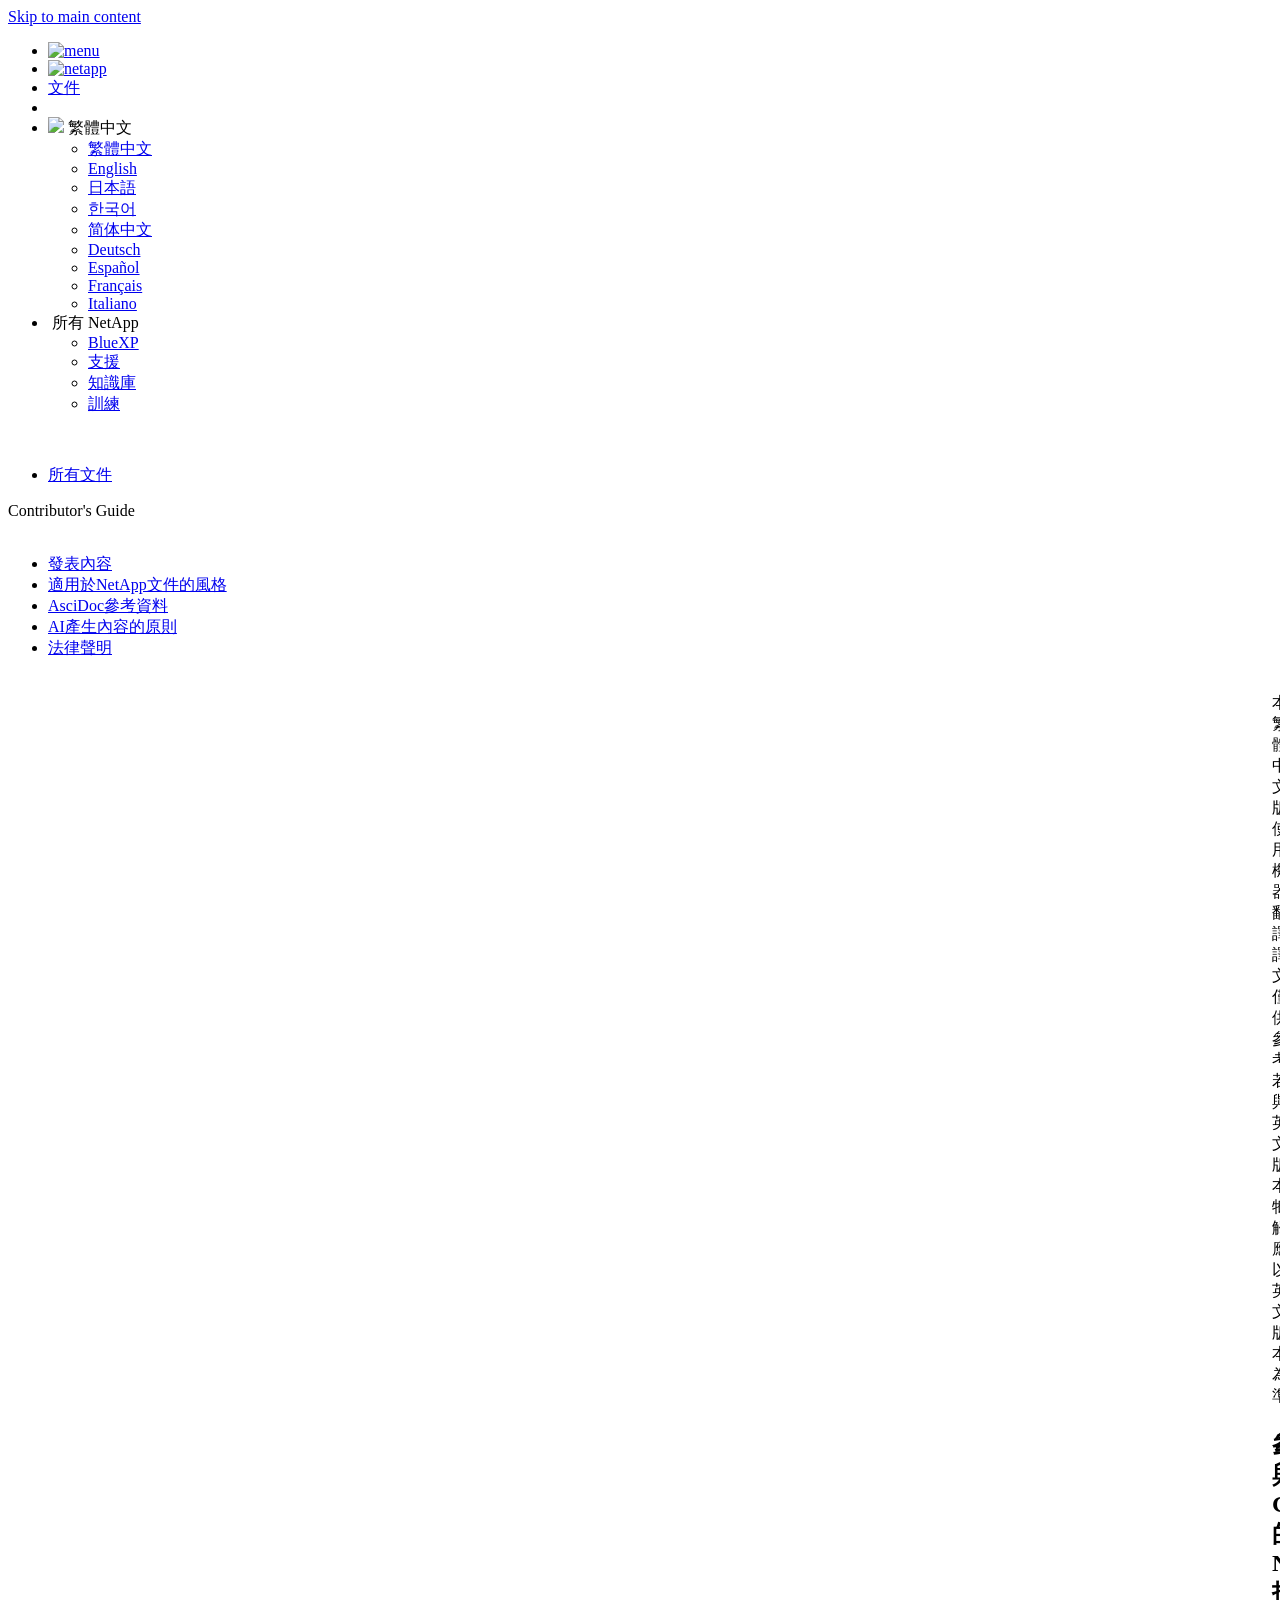
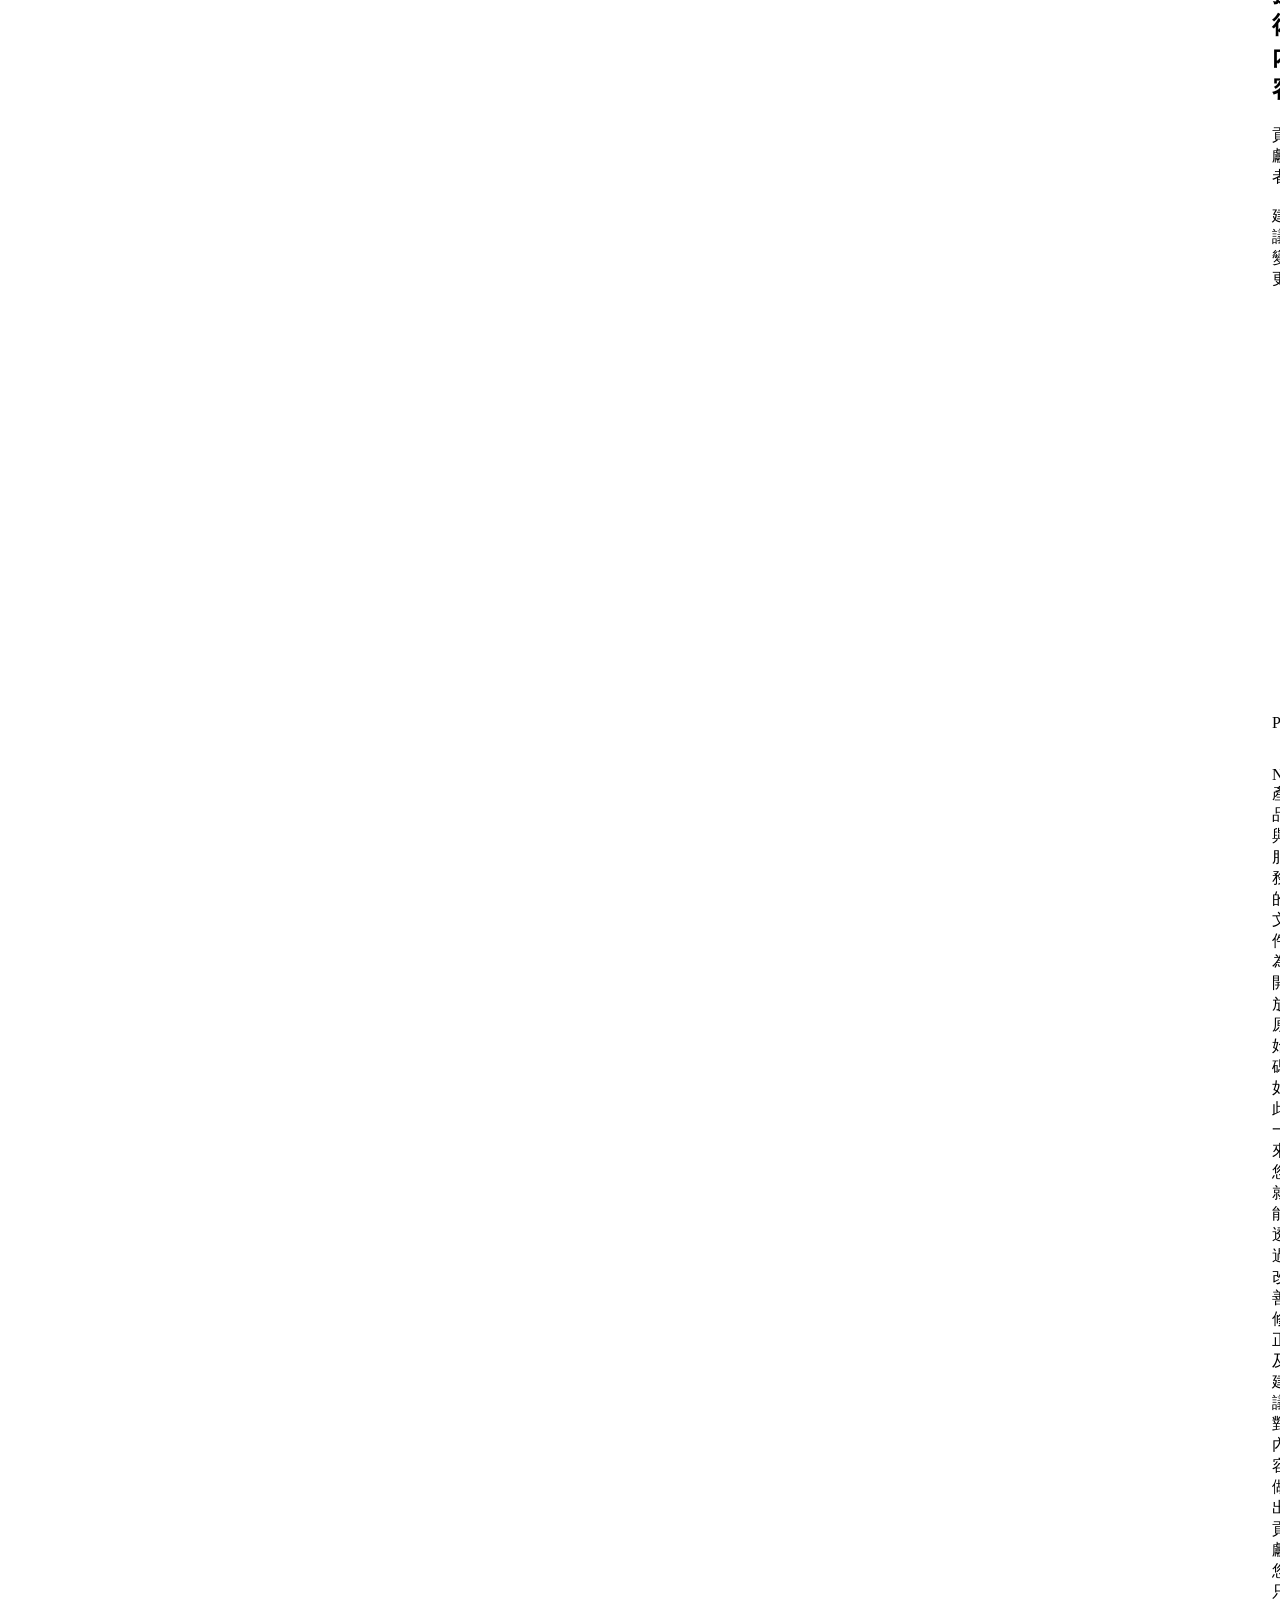
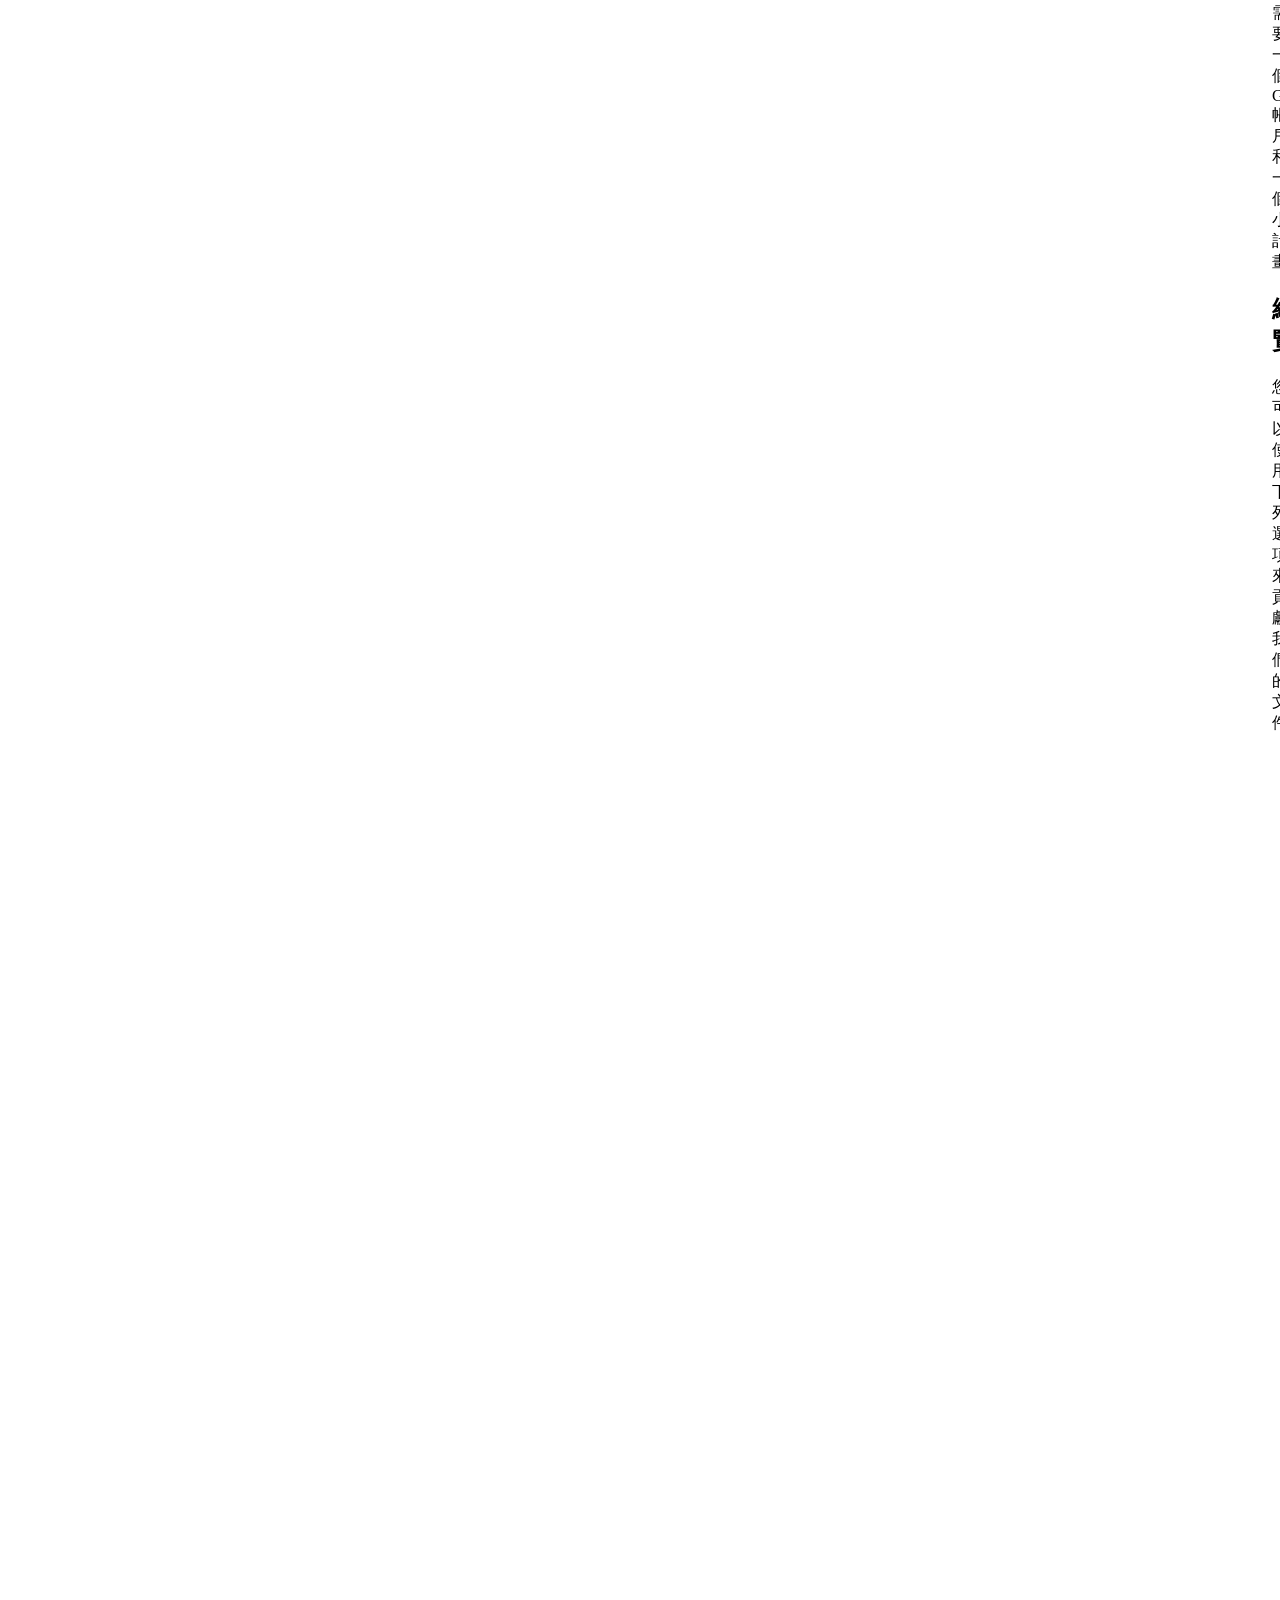
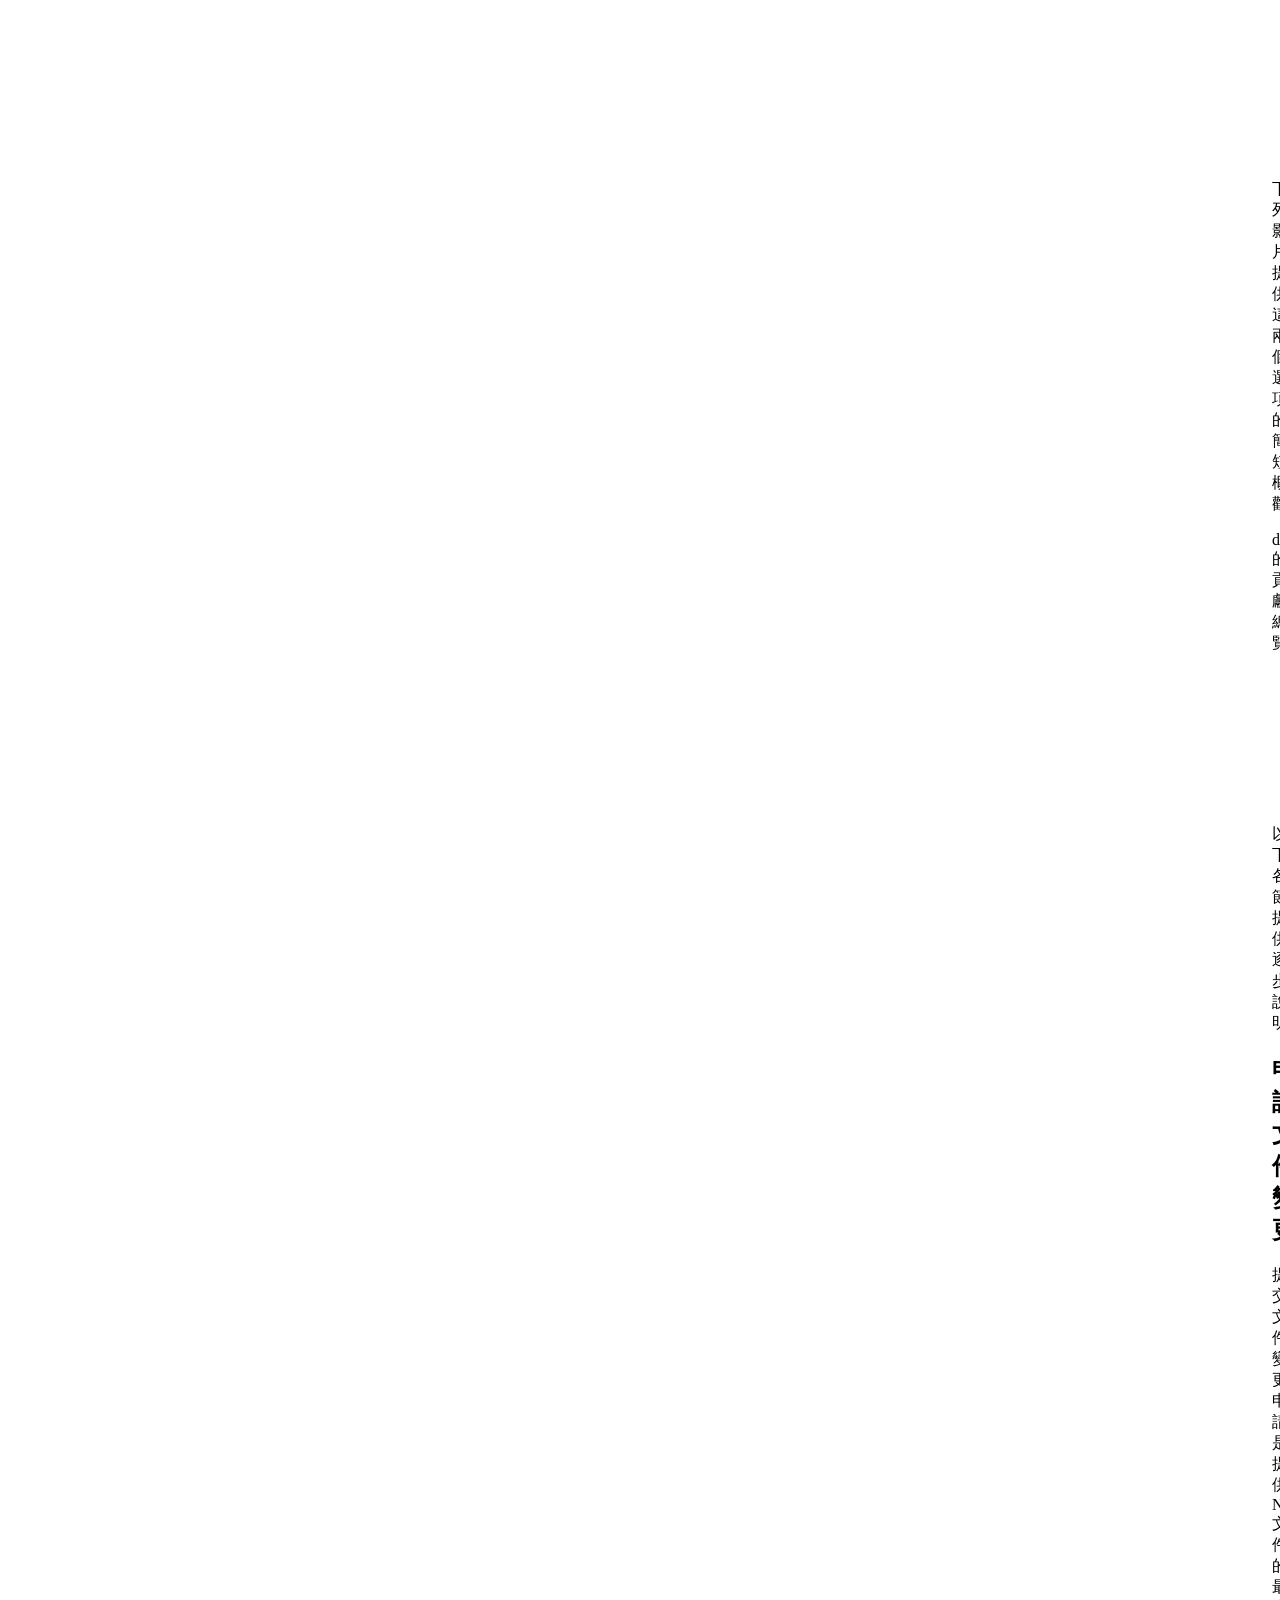
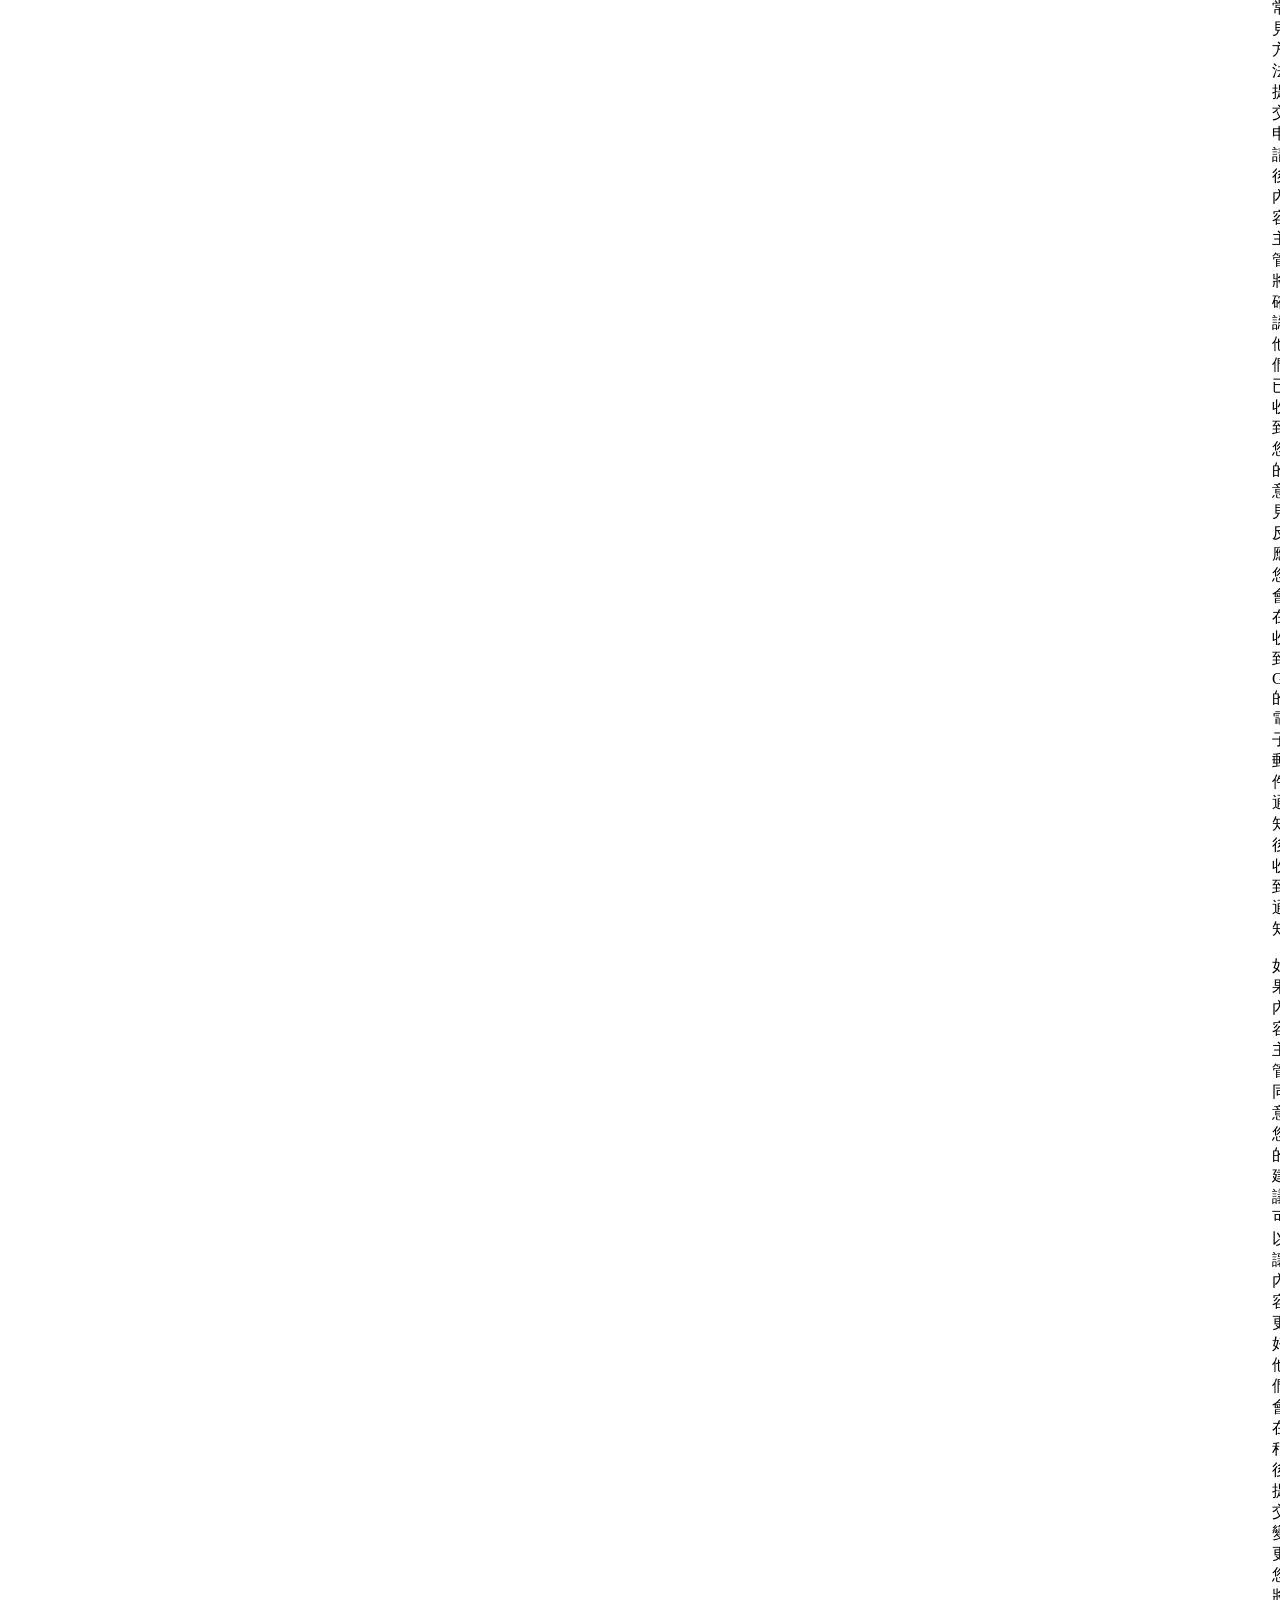
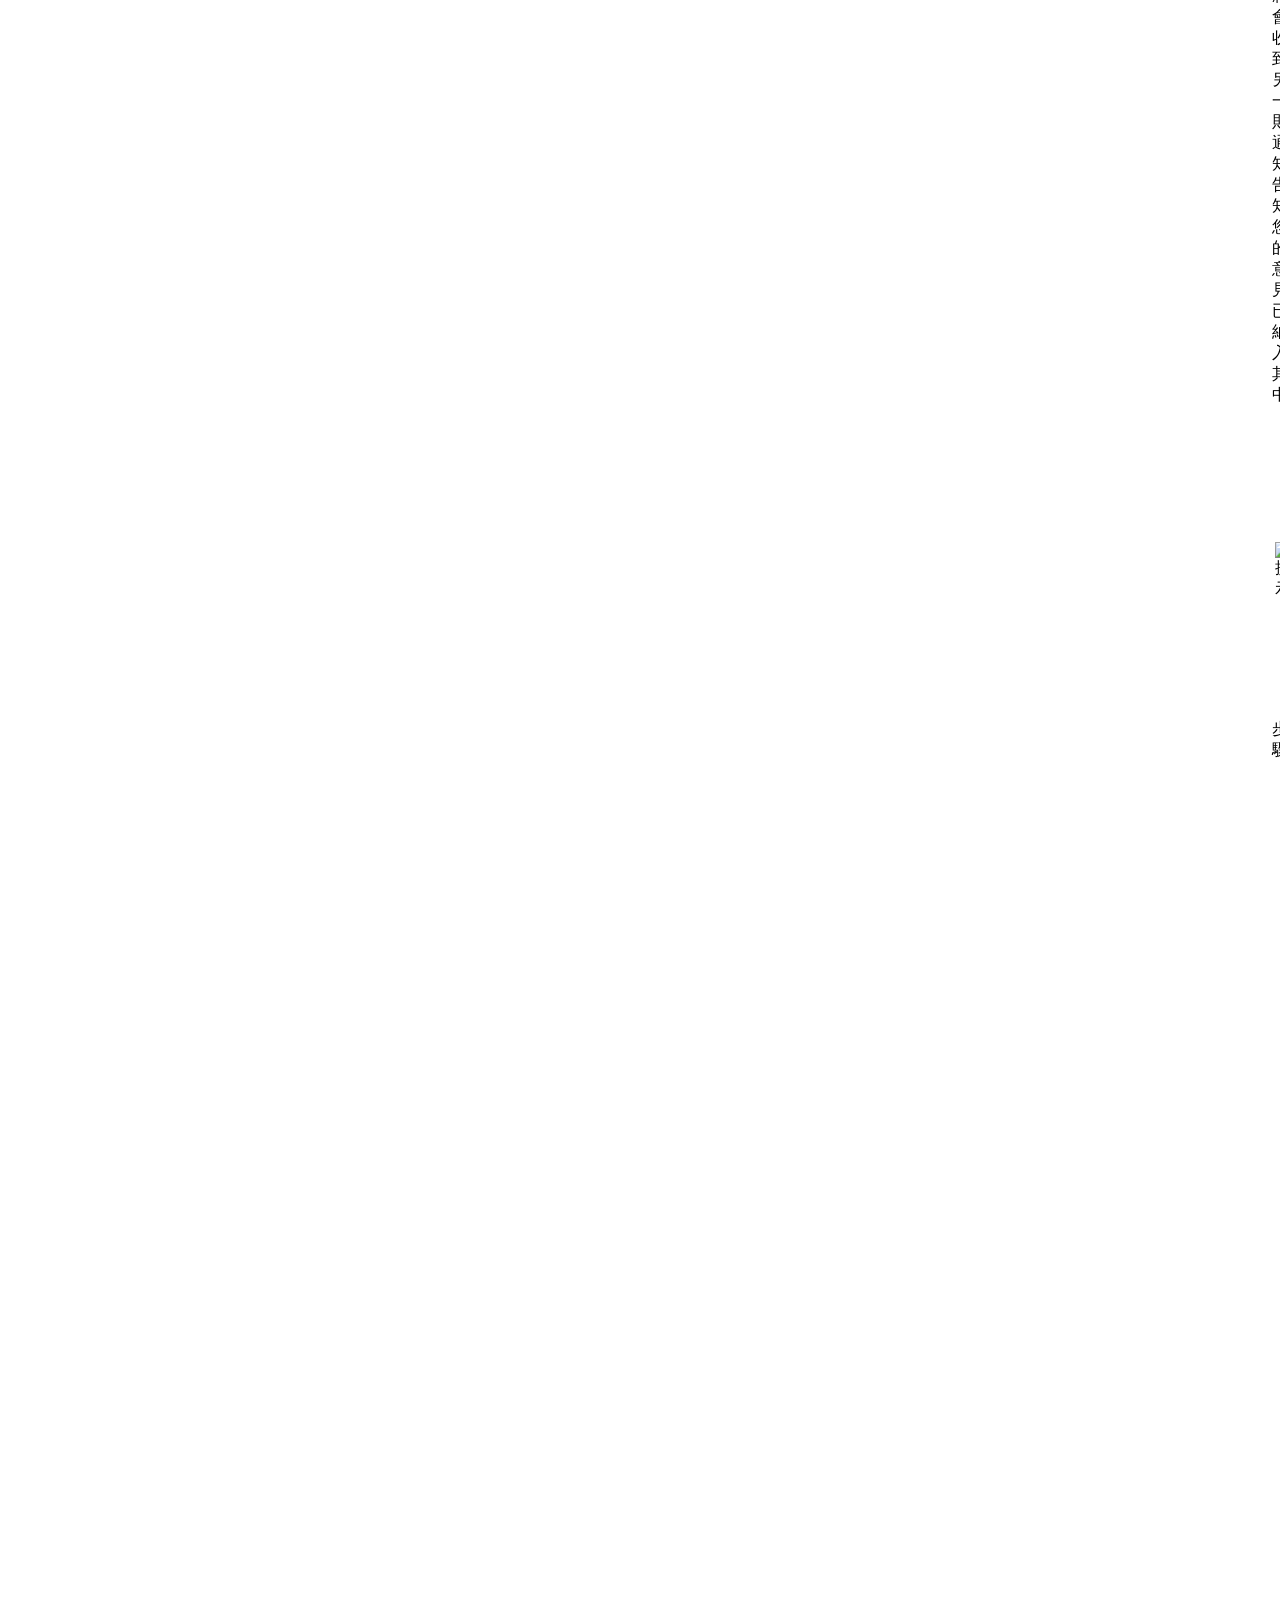
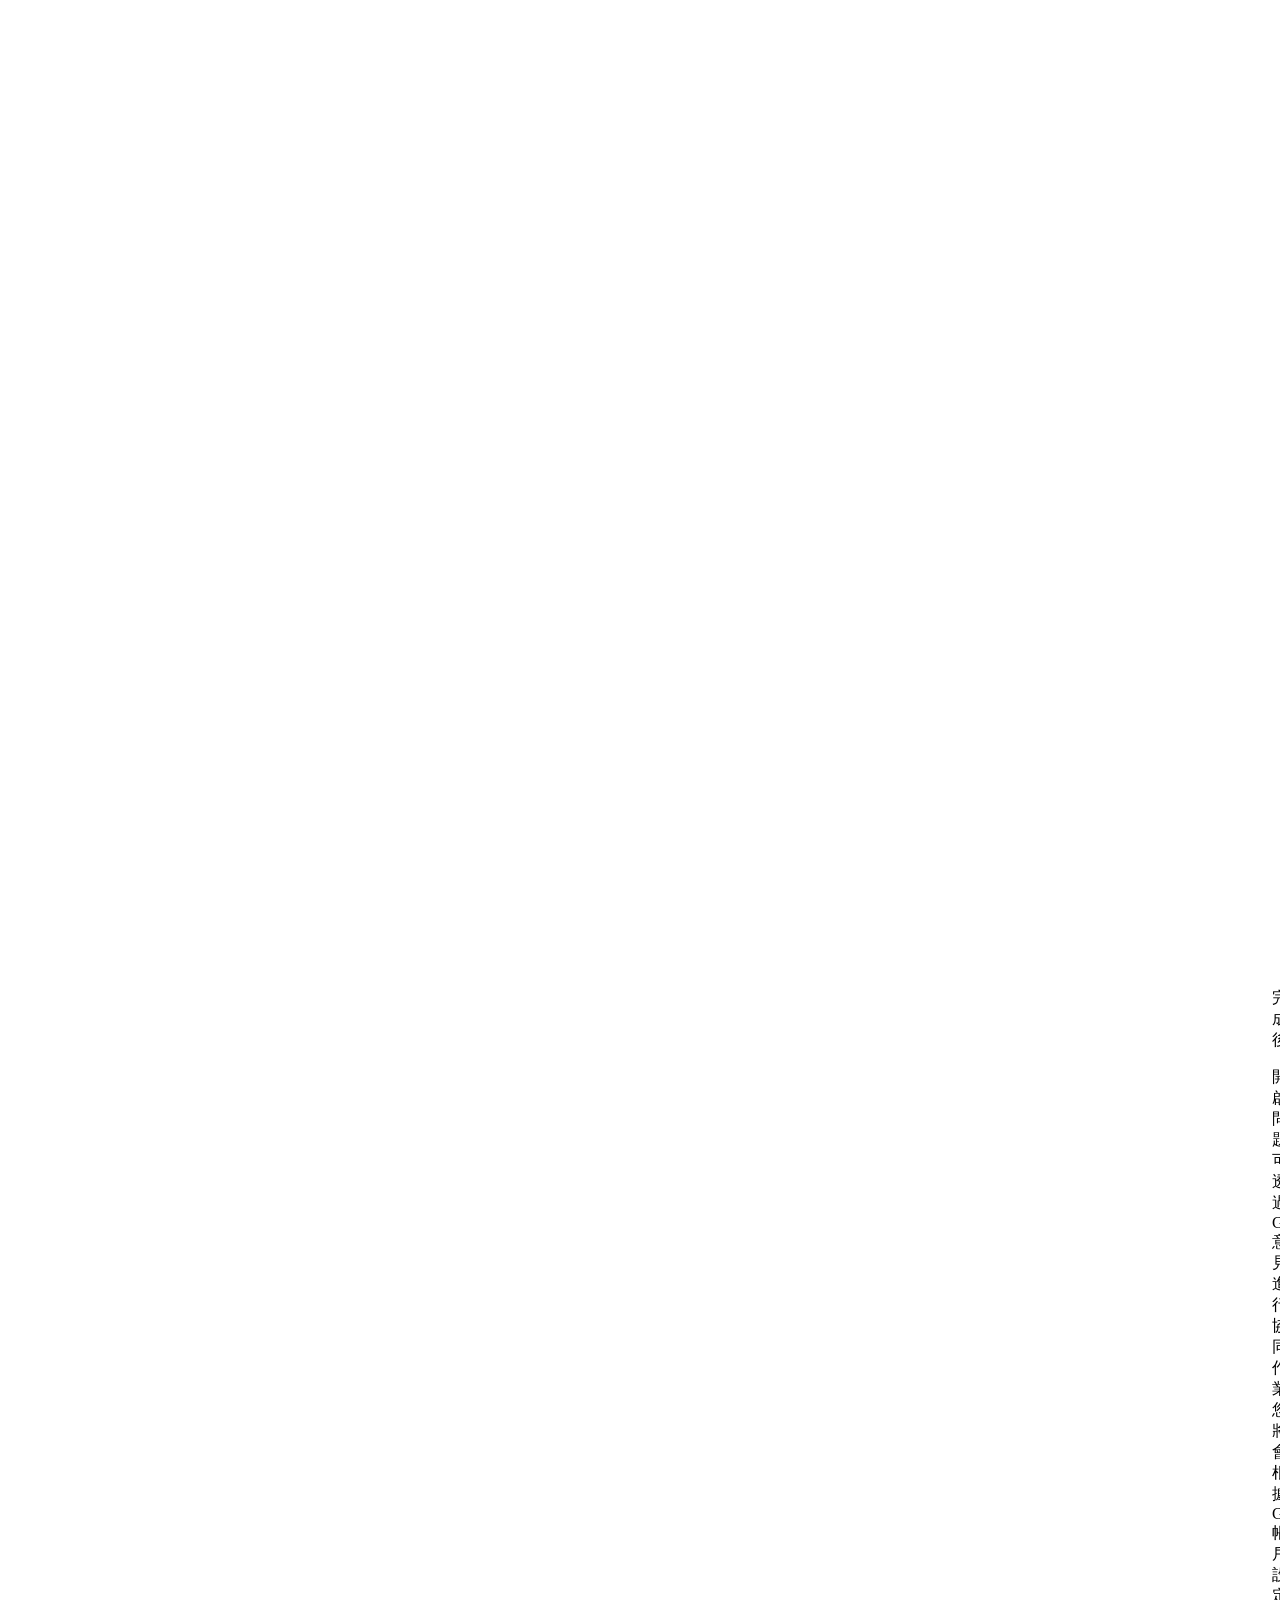
==== commit 11a4752b: "Built from b781315 NetAppDocs/netappdocs-build@e62e9a5111f4966ec7509b45b1ede21fffbf3237" ====
--- a/index.html
+++ b/index.html
@@ -22,127 +22,67 @@
 
   <!-- RSS Feed --><!-- CSS Definitions: NetApp CSS should be defined after generic css -->
 
-  <!-- Elastic Search -->
-  <link rel="stylesheet" href="//cdn.jsdelivr.net/searchkit/0.10.0/theme.css">
-
-  <!-- Controls AsciiDoctor Admonition Blocks -->
-  <link rel="stylesheet" type="text/css" href="/zh-tw/contribute/css/font-awesome.min.css">
-
-  <!-- Controls the shadow effect for search dropdown menu -->
-  <link rel="stylesheet" href="/zh-tw/contribute/css/boxshadowproperties.css">
-
-  <!-- NetApp CSS controls the technical content -->
-  <link rel="stylesheet" type="text/css" href="/zh-tw/contribute/css/netapp.css">
-
-  <!-- WWW CSS Content -->
-  <link rel="stylesheet" type="text/css" href="/zh-tw/contribute/css/www-luci-dotcom.min.css">
-  <link rel="stylesheet" type="text/css" href="/zh-tw/contribute/css/www-netapp-dotcom.css">
-  <link rel="stylesheet" href="/zh-tw/contribute/css/www-netapp-library-critical.min.css" media="all" >
-  <link rel="stylesheet" href="/zh-tw/contribute/css/www-netapp-library-non-critical.min.css" as="style" onload="this.onload=null;this.rel='stylesheet'">
-  <link rel="stylesheet" href="/zh-tw/contribute/css/www-netapp-library-global-header-footer.min.css">
-
-  <!-- NetApp IE Customizations -->
-  <link rel="stylesheet" href='/zh-tw/contribute/css/na-utility.css' type='text/css'>
-  <link rel="stylesheet" href='/zh-tw/contribute/css/na-sidebar.css' type='text/css'>
-  <link rel='stylesheet' href='/zh-tw/contribute/css/clouddocs.css' type='text/css'>
-  <link rel='stylesheet' href='/zh-tw/contribute/css/custom-dropdown.css' type='text/css'>
-  <link rel='stylesheet' href='/zh-tw/contribute/css/na-pagenav.css' type='text/css'>
+
+  <!-- Combined CSS -->
+  <link rel="stylesheet" type="text/css" href="/zh-tw/contribute/css/ie-netappdocs.css">
 
   
-  <link rel="stylesheet" href="/zh-tw/contribute/css/landing-page.css" type="text/css">
-  <link rel="stylesheet" href="/zh-tw/contribute/css/tabbed-blocks.css" type="text/css">
+  <link rel="stylesheet" href="/zh-tw/contribute/css/ie-landing-page.css" type="text/css">
+  <link rel="stylesheet" href="/zh-tw/contribute/css/ie-tabbed-blocks.css" type="text/css">
   <!-- Canonical url -->
-  <link rel='stylesheet' href='/zh-tw/contribute/css/na-feature.css' type='text/css'><!-- Top level site integrations --><script>
-    if (document.location.hostname === "docs.netapp.com") {
-      var head = document.getElementsByTagName('head')[0];
-      var onetrustConsent = document.createElement("script");
-      onetrustConsent.type = "text/javascript";
-      onetrustConsent.src = "https://cdn.cookielaw.org/consent/72570c5c-fe30-465f-b0e0-b77f7fb4ae34/OtAutoBlock.js";
-      head.appendChild(onetrustConsent);
-
-      var onetrustScript = document.createElement("script");
-      onetrustScript.type = "text/javascript";
-      onetrustScript.src = "https://cdn.cookielaw.org/scripttemplates/otSDKStub.js";
-      onetrustScript.charset = "UTF-8";
-      onetrustScript.dataset.documentLanguage = "true";
-      onetrustScript.dataset.domainScript = "72570c5c-fe30-465f-b0e0-b77f7fb4ae34";
-      head.appendChild(onetrustScript);
-    }
-
-    function OptanonWrapper() { }
-
-    if (document.location.hostname === "docs.netapp.com") {
-      var adobe = document.createElement("script");
-      adobe.type = "text/plain";
-      adobe.className = "optanon-category-C0002";
-      adobe.src = "//assets.adobedtm.com/60287eadf1ee/c284da483c83/launch-e9ff3acac59f.min.js";
-      head.appendChild(adobe);
-
-      var google = document.createElement("script");
-      google.type = "text/plain";
-      google.className = "optanon-category-C0002";
-      google.src = "https://www.googletagmanager.com/gtag/js?id=UA-81697994-3";
-      head.appendChild(google);
-
-      window.dataLayer = window.dataLayer || [];
-      function gtag(){dataLayer.push(arguments);}
-      gtag('js', new Date());
-      gtag('config', 'UA-81697994-3');
-    }
+  <link rel="canonical" href="https://docs.netapp.com/zh-tw/contribute/" />
+  <link rel="alternate" hreflang="x-default" href="https://docs.netapp.com/us-en/contribute/" />
+  <link rel="alternate" hreflang="zh-Hant" href="https://docs.netapp.com/zh-tw/contribute/" />
+  <link rel="alternate" hreflang="en" href="https://docs.netapp.com/us-en/contribute/" />
+  <link rel="alternate" hreflang="ja" href="https://docs.netapp.com/ja-jp/contribute/" />
+  <link rel="alternate" hreflang="ko" href="https://docs.netapp.com/ko-kr/contribute/" />
+  <link rel="alternate" hreflang="zh-Hans" href="https://docs.netapp.com/zh-cn/contribute/" />
+  <link rel="alternate" hreflang="de" href="https://docs.netapp.com/de-de/contribute/" />
+  <link rel="alternate" hreflang="es" href="https://docs.netapp.com/es-es/contribute/" />
+  <link rel="alternate" hreflang="fr" href="https://docs.netapp.com/fr-fr/contribute/" />
+  <link rel="alternate" hreflang="it" href="https://docs.netapp.com/it-it/contribute/" />
+  <!-- Top level site integrations -->
+<script type="text/javascript" src="https://cdn.cookielaw.org/consent/72570c5c-fe30-465f-b0e0-b77f7fb4ae34/OtAutoBlock.js"></script>
+    <script type="text/javascript" src="https://cdn.cookielaw.org/scripttemplates/otSDKStub.js" charset="UTF-8" data-document-language="true" data-domain-script="72570c5c-fe30-465f-b0e0-b77f7fb4ae34"></script>
+    <script type="text/javascript">function OptanonWrapper() { }</script>
+    <script type="text/plain" class="optanon-category-C0002" src="https://assets.adobedtm.com/60287eadf1ee/c284da483c83/launch-e9ff3acac59f.min.js"></script>
+    <script class="optanon-category-C0001">(function(w,d,s,l,i){w[l]=w[l]||[];w[l].push({'gtm.start':
+        new Date().getTime(),event:'gtm.js'});var f=d.getElementsByTagName(s)[0],
+        j=d.createElement(s),dl=l!='dataLayer'?'&l='+l:'';j.setAttributeNode(d.createAttribute('data-ot-ignore'));j.setAttribute('class','optanon-category-C0001');j.async=true;
+        j.src='https://www.googletagmanager.com/gtm.js?id='+i+dl+'';f.parentNode.insertBefore(j,f);
+        })(window,document,'script','dataLayer','GTM-MD73T9M');</script>
+
+  <script src="https://cdnjs.cloudflare.com/ajax/libs/jquery/2.1.4/jquery.min.js"></script>
+  
+  <script>
+    $(document).ready(function() {
+      const MASTHEAD_OFFSET = 65;
+      const SECTIONS = $("main h2, main h3");
+      // PAGE NAV - Init
+      if (SECTIONS.length == 0) {
+        // remove if there is no elements
+        /*
+        $("#ie-right-navbar").remove();
+        $("#ie-right-navbar-collapse").remove();
+        */
+      } else {
+        $(".page-nav-title").css('display', 'block');
+        for (var i = 0; i < SECTIONS.length; i++) {
+          var sectionId = $(SECTIONS[i]).attr('id');
+          var sectionName = $(SECTIONS[i]).text();
+          var subClass = $(SECTIONS[i]).is("h3") ? ' page-nav__sublink' : '';
+          $("#page-menu").append('<li class="page-nav-item"><a href="#' + sectionId + '" class="page-nav__link' + subClass + '">' + sectionName + '</a></li>');
+        }
+      }
+    });
   </script>
-  <script src="https://cdnjs.cloudflare.com/ajax/libs/jquery/2.1.4/jquery.min.js"></script>
+  
   <script src="https://cdnjs.cloudflare.com/ajax/libs/jquery-cookie/1.4.1/jquery.cookie.min.js"></script>
 
   <!-- Used for Product Family Page Sidebar Visibility --><!-- Used to import Promise for IE. Required for SearchKit -->
-  <script src="https://cdnjs.cloudflare.com/ajax/libs/bluebird/3.3.5/bluebird.min.js"></script><script src='/zh-tw/contribute/js/na-search.js'></script><script src='/zh-tw/contribute/js/na-pagenav.js'></script><link rel='stylesheet' href='/zh-tw/contribute/css/prism.css' type='text/css'>
-  <link rel='stylesheet' href='/zh-tw/contribute/css/prism-netapp.css' type='text/css'>
-
-
-  <script src='/zh-tw/contribute/js/na-utility.js'></script>
-  <script src='/zh-tw/contribute/js/clouddocs.js'></script>
-  <script src='/zh-tw/contribute/js/jquery.navgoco.min.js'></script>
-  <script src="https://maxcdn.bootstrapcdn.com/bootstrap/3.3.7/js/bootstrap.min.js" integrity="sha384-Tc5IQib027qvyjSMfHjOMaLkfuWVxZxUPnCJA7l2mCWNIpG9mGCD8wGNIcPD7Txa" crossorigin="anonymous"></script>
-  <script src='/zh-tw/contribute/js/toc.js'></script>
-  <script src='/zh-tw/contribute/js/customscripts.js'></script><script>
-      $(document).ready(function() {
-          
-          var collapseOnInit = true;
-          
-
-          var navSettings = {
-              "caretHtml": '',
-              "accordion": collapseOnInit,
-              "openClass": 'active', // open
-              "save": false, // leave false or nav highlighting doesn't work right
-              "cookie": {
-                  "name": 'navgoco',
-                  "expires": false,
-                  "path": '/'
-              },
-              "slide": {
-                  "duration": 400,
-                  "easing": 'swing'
-              }
-          };
-
-          // Initialize navgoco with default options
-          $("#mysidebar").navgoco(navSettings);
-          
-
-          $("#collapseAll").click(function(e) {
-              e.preventDefault();
-              $("#mysidebar").navgoco('toggle', false);
-          });
-
-          $("#expandAll").click(function(e) {
-              e.preventDefault();
-              $("#mysidebar").navgoco('toggle', true);
-          });
-
-      });
-
-  </script>
-  <script>
+  <script src="https://cdnjs.cloudflare.com/ajax/libs/bluebird/3.3.5/bluebird.min.js"></script><script src='/zh-tw/contribute/js/na-search.js'></script><script src='/zh-tw/contribute/js/ie-clouddocs.js'></script>
+  <script src="https://maxcdn.bootstrapcdn.com/bootstrap/3.3.7/js/bootstrap.min.js" integrity="sha384-Tc5IQib027qvyjSMfHjOMaLkfuWVxZxUPnCJA7l2mCWNIpG9mGCD8wGNIcPD7Txa" crossorigin="anonymous"></script><script>
+    /*
       $(document).ready(function() {
           $("#tg-sb-link").click(function() {
               $("#tg-sb-sidebar").toggle();
@@ -152,208 +92,445 @@
               $("#tg-sb-icon").toggleClass('fa-toggle-off');
           });
       });
+      */
   </script>
   <script src='/zh-tw/contribute/js/custom-dropdown.js'></script>
   <script src='/zh-tw/contribute/js/FileSaver.min.js'></script>
   <script src='/zh-tw/contribute/js/jszip-utils.min.js'></script>
-  <script src='/zh-tw/contribute/js/jszip.min.js'></script>
-  <script src='/zh-tw/contribute/js/pdf-ux.js'></script>
-</head>
+  <script src='/zh-tw/contribute/js/jszip.min.js'></script><script src='/zh-tw/contribute/js/ie-pdf-ux.js'></script></head>
 
 
   <body class role="document" data-flavor="">
-    <div id="page" class="n-off-canvas-menu">
-      <div class="n-off-canvas-menu__menu"><!--TODO: Add offcanvas code --></div>
-      <div class="n-off-canvas-menu__content-wrap">
-        <header class="site-header" id="banner">
-  
-  <!-- Start Page Toolbar -->
-  
-  <div class="page-nav-toolbar"><div class="page-nav-contribute"><a target="_blank" href="https://github.com/NetAppDocs/contribute/issues/new?body=Page%3A%20[參與GitHub的NetApp技術內容](https://docs.netapp.com/zh-tw/contribute/index.html)" class="page-nav-contribute-link" role="button"><img src="/zh-tw/contribute/images/discuss-sm.svg" alt="" class="github-icon" />要求變更文件</a><a target="_blank" href="https://github.com/NetAppDocs/contribute/blob/main/index.adoc" class="page-nav-contribute-link" role="button"><img src="/zh-tw/contribute/images/edit-sm.svg" alt="" class="github-icon" />編輯此頁面</a><a target="_blank" href="https://docs.netapp.com/us-en/contribute/" class="page-nav-contribute-link" style="visibility: hidden;" ><img src="/zh-tw/contribute/images/article-sm.svg" alt="" class="github-icon" />瞭解如何作出貢獻</a></div>
-    <div class="page-nav-container">
-      <nav class="page-nav-fixed">
-        <div class="page-nav-title">在此頁面上</div>
-        <div class="page-nav-links">
-          <ul class="page-nav-inner" id="page-menu"></ul>
-        </div>
-      </nav>
-    </div>
-  </div>
-  
-  
-  <!-- Start top_hat -->
-  <div class="n-top-hat">
-    <div class="n-container">
-      <div class="n-top-hat__cross-property-nav">
-        <ul class="n-top-hat__list">
-          <li class="n-top-hat__list-item">
-            <a href="https://www.netapp.com/products-a-z/" class="n-top-hat__link">產品與解決方案</a>
-          </li>
-          <li class="n-top-hat__list-item">
-            <a href="https://www.netapp.com/support-and-training/netapp-university/" class="n-top-hat__link">支援與訓練</a>
-          </li>
-          <li class="n-top-hat__list-item">
-            <a href="https://cloud.netapp.com" class="n-top-hat__link">Cloud Central</a>
-          </li>
-          <li class="n-top-hat__list-item">
-            <a href="https://community.netapp.com/" class="n-top-hat__link">社群</a>
-          </li>
-          <li class="n-top-hat__list-item">
-            <a href="https://blog.netapp.com/" class="n-top-hat__link">部落格</a>
-          </li>
-          <li class="n-top-hat__list-item">
-            <a href="https://customers.netapp.com/en/" class="n-top-hat__link">客戶成功案例</a>
-          </li>
-          <li class="n-top-hat__list-item">
-            <a href="https://www.netapp.com/us/contact-us/index.aspx" target="_self" class="n-top-hat__link" data-ntap-ui="contact-us">聯絡人</a>
-          </li>
-        </ul>
-      </div>
-      <div class="n-top-hat__utils">
-        <ul class="n-top-hat__list">
-          <li class="n-top-hat__list-item">
-            <a href="https://www.netapp.com/us/contact-us/index.aspx" target="_self" class="n-top-hat__link" data-ntap-ui="contact-us">聯絡人</a>
-          </li>
-        </ul>
-      </div>
-    </div>
-  </div>
-  <!-- End top_hat -->
-
-  <!-- Start property bar -->
-  <style>
-    .n-property-navigation-bar__menus--desktop-experience .n-menu--mega__default-content__heading span {
-    color: #34B0FF;
-    }
-  </style>
-  <div class="n-property-bar " data-ntap-ui="sticky-nav">
-    <div class="n-property-bar__inner-wrap">
-      <div class="n-property-bar__menu-toggle">
-        <a href="#" class="n-property-bar__menu-toggle-link">
-          <span class="n-property-bar__menu-toggle-text">Menu</span>
-          <svg class="n-icon-bars n-property-bar__menu-toggle-icon" aria-labelledby="title">
-            <title>bars</title>
-            <use xlink:href="/zh-tw/contribute/common/svg/sprite.svg#bars"></use>
-          </svg>
-        </a>
-      </div>
-      <div class="n-property-bar__property-mark ">
-        <a href="https://www.netapp.com" class="n-property-bar__property-link">
-          <div class="n-property-bar__logo">
-            <svg class="n-icon-netapp-mark n-icon-netapp-mark n-property-bar__netapp-mark-icon" aria-labelledby="title">
-              <title>netapp-mark</title>
-              <use xlink:href="/zh-tw/contribute/common/svg/sprite.svg#netapp-mark"></use>
-            </svg>
-            <svg class="n-icon-netapp-logo n-property-bar__logo-svg" aria-labelledby="title">
-              <title>netapp-logo</title>
-              <use xlink:href="/zh-tw/contribute/common/svg/sprite.svg#netapp-logo"></use>
-            </svg>
-          </div>
-        </a>
-      </div>
-
-      
-      <div class="search-property-bar">
-        <div id="search-demo-container" class="searchbox n-property-bar__search">
-          <div id="react-search" 
-          data-search-html="/zh-tw/contribute/search.html"
-          data-type="widget" 
-          data-placeholder="搜尋文件"
-          data-no-results-found="找不到符合 {query} 的相關結果。"
-          data-did-you-mean="搜尋 {suggestion}。"
-          data-no-results-found-did-you-mean="找不到符合 {query} 的相關結果。您是否要找的是{suggestion}？"
-          data-results-found="找到 {hitCount} 筆結果"
-          data-error-message="We're sorry, an issue occurred when fetching your results. Please try again."
-          data-error-reset="Reset Search"
-          data-sk-es-pf-indexes=""
-          data-flavor=""></div>
-          <button class="n-property-bar__search-toggle-button" type="button">
-            <svg class="n-icon-search n-property-bar__search-toggle-button-icon" aria-labelledby="title">
-              <title>search</title>
-              <use xmlns:xlink="http://www.w3.org/1999/xlink" xlink:href="/zh-tw/contribute/common/svg/sprite.svg#search"></use>
-            </svg>
-          </button>
-        </div>
-      </div>
-      
-    </div>
-  </div>
-  <div class="n-property-bar__toolbar">
-    <!-- Start Language Selector --><div id="language-dropdown" class="custom-dropdown custom-dropdown-lang">
-      <div class="custom-dropdown-select custom-dropdown-select-lang">
-      <span class="lang-name">繁體中文</span>
-          <svg class="n-globe__icon" aria-labelledby="title">
-            <title>globe</title>
-            <use xmlns:xlink="http://www.w3.org/1999/xlink" xlink:href="/zh-tw/contribute/common/svg/sprite.svg#globe"></use>
-          </svg>
-        </button>
-      </div>
-
-      <ul class="custom-dropdown-menu"><li>
-          <a href="https://docs.netapp.com/zh-tw/contribute/index.html" target="_self"><span translate="no" class="notranslate">繁體中文</span></a>
-        </li><li>
-          <a href="https://docs.netapp.com/us-en/contribute/index.html" target="_self"><span translate="no" class="notranslate">English</span></a>
-        </li><li>
-          <a href="https://docs.netapp.com/ja-jp/contribute/index.html" target="_self"><span translate="no" class="notranslate">日本語</span></a>
-        </li><li>
-          <a href="https://docs.netapp.com/zh-cn/contribute/index.html" target="_self"><span translate="no" class="notranslate">简体中文</span></a>
-        </li><li>
-          <a href="https://docs.netapp.com/ko-kr/contribute/index.html" target="_self"><span translate="no" class="notranslate">한국어</span></a>
-        </li></ul>
-    </div><!-- End Language Selector -->
-
-    <div class="n-property-bar__cta"></div>
-  </div>
-  <script>
-    $(function(){
-        var currentLocalization = $('html').attr('lang');
-
-        var localizationsDictionary = {
-            "en-CA" : "https://www.netapp.com/search/index.aspx?for_cr=canada&",
-            "en-IN" : "https://www.netapp.com/search/index.aspx?for_cr=india&",
-            "nl-NL" : "https://www.netapp.com/search/index.aspx?for_cr=netherlands&",
-            "ru-RU" : "https://www.netapp.com/search/index.aspx?for_cr=russia&",
-            "sv-SE" : "https://www.netapp.com/search/index.aspx?for_cr=sweden&",
-            "it-IT" : "https://www.netapp.com/search/index.aspx?for_cr=italy&",
-            "he-IL" : "https://www.netapp.com/search/index.aspx?for_cr=israel&",
-            "ko-KR" : "https://www.netapp.com/search/index.aspx?for_cr=korea&",
-            "zh-TW" : "https://www.netapp.com/search/index.aspx?for_cr=taiwan&",
-            "en-GB" : "https://www.netapp.com/search/index.aspx?for_cr=unitedkingdom&",
-            "en-SG" : "https://www.netapp.com/search/index.aspx?for_cr=asean&",
-            "en-AU" : "https://www.netapp.com/search/index.aspx?for_cr=australia&",
-            "pt-BR" : "https://www.netapp.com/search/index.aspx?for_cr=brasil&",
-            "de-CH" : "https://www.netapp.com/search/index.aspx?for_cr=switzerland&",
-            "es-MX" : "https://www.netapp.com/search/index.aspx?for_cr=mexico&"
-        };
-
-        if($('html').hasClass('ntap-whitelisted') && localizationsDictionary.hasOwnProperty(currentLocalization)) {
-            $('.n-property-bar__property-link').attr('href', '/');
-        }
-    });
-  </script>
-  <!-- End property bar -->
-</header>
-
+    <div class="skip-to-main">
+      <a href="#main" >Skip to main content</a>
+    </div><noscript><iframe src="https://www.googletagmanager.com/ns.html?id=GTM-MD73T9M"
+      height="0" width="0" style="display:none;visibility:hidden"></iframe></noscript><div id="page" class="">
+      <div id="ie-phone-menu" class=""></div>
+      <div id="ie-content-wrap" class="">
+        <nav id="ie-new-header">
+    <ul>
+        <li id="ie-phone-menu-button">
+            <a href="#">
+                <image id="" src="/zh-tw/contribute/images/hamburger.svg" alt="menu" />
+            </a>
+        </li>
+
+        <li>
+            <a href="https://www.netapp.com/tw">
+                <image id="ie-header-logo" src="/zh-tw/contribute/images/netapp_logo.svg" alt="netapp" />
+            </a>
+        </li>
+        <li id="ie-header-docs">
+            <a href="https://www.netapp.com/support-and-training/documentation/">文件</a>
+        </li>
+
+        <!-- Empty container to push header left with or without lang selector -->
+        <li id="empty-container" style="margin-left: auto">
+        </li>
+        <!-- Start Language Selector --><li id="ie-language-dropdown">
+            <div id="language-dropdown" class="custom-dropdown custom-dropdown-lang">
+                <div class="custom-dropdown-select custom-dropdown-select-lang">
+                    <img src="/zh-tw/contribute/images/language_white_24dp.svg" class="n-globe__icon" />
+                    <span class="lang-name">繁體中文</span>
+                    <img src="/zh-tw/contribute/images/dropdown-arrow.svg" alt="" class="custom-icon chevrondown header invisible" />
+                    <img src="/zh-tw/contribute/images/dropdown-arrow.svg" alt="" class="custom-icon chevronup header" />
+                    </button>
+                </div>
+
+                <ul class="custom-dropdown-menu"><li>
+                        <a href="https://docs.netapp.com/zh-tw/contribute/index.html"
+                            target="_self"><span translate="no" class="notranslate">繁體中文</span></a>
+                    </li><li>
+                        <a href="https://docs.netapp.com/us-en/contribute/index.html"
+                            target="_self"><span translate="no" class="notranslate">English</span></a>
+                    </li><li>
+                        <a href="https://docs.netapp.com/ja-jp/contribute/index.html"
+                            target="_self"><span translate="no" class="notranslate">日本語</span></a>
+                    </li><li>
+                        <a href="https://docs.netapp.com/ko-kr/contribute/index.html"
+                            target="_self"><span translate="no" class="notranslate">한국어</span></a>
+                    </li><li>
+                        <a href="https://docs.netapp.com/zh-cn/contribute/index.html"
+                            target="_self"><span translate="no" class="notranslate">简体中文</span></a>
+                    </li><li>
+                        <a href="https://docs.netapp.com/de-de/contribute/index.html"
+                            target="_self"><span translate="no" class="notranslate">Deutsch</span></a>
+                    </li><li>
+                        <a href="https://docs.netapp.com/es-es/contribute/index.html"
+                            target="_self"><span translate="no" class="notranslate">Español</span></a>
+                    </li><li>
+                        <a href="https://docs.netapp.com/fr-fr/contribute/index.html"
+                            target="_self"><span translate="no" class="notranslate">Français</span></a>
+                    </li><li>
+                        <a href="https://docs.netapp.com/it-it/contribute/index.html"
+                            target="_self"><span translate="no" class="notranslate">Italiano</span></a>
+                    </li></ul>
+            </div>
+            </li>
+        <!-- End Language Selector -->
+
+
+        <li id="ie-allnetapp">
+            <div id="allnetapp-dropdown" class="custom-dropdown custom-dropdown-allnetapp">
+                <div class="custom-dropdown-select custom-dropdown-select-allnetapp">
+                    <img src="/zh-tw/contribute/images/apps_white_24dp.svg" alt="" class="allnetapp-icon" />
+                    <span class="allnetapp-name">所有 NetApp</span>
+                    <img src="/zh-tw/contribute/images/dropdown-arrow.svg" alt="" class="custom-icon chevrondown header invisible" />
+                    <img src="/zh-tw/contribute/images/dropdown-arrow.svg" alt="" class="custom-icon chevronup header" />
+                    </button>
+                </div>
+
+                <ul class="custom-dropdown-menu allnetapp-dropdown">
+                    <li>
+                        <a href="https://bluexp.netapp.com/"
+                            target="_self"><span translate="no" class="notranslate">BlueXP</span></a>
+                    </li>
+                    <li>
+                        <a href="https://mysupport.netapp.com/site/"
+                            target="_self"><span translate="no" class="notranslate">支援</span></a>
+                    </li>
+                    <li>
+                        <a href="https://kb.netapp.com/"
+                            target="_self"><span translate="no" class="notranslate">知識庫</span></a>
+                    </li>
+                    <li>
+                        <a href="https://www.netapp.com/support-and-training/netapp-learning-services/"
+                            target="_self"><span translate="no" class="notranslate">訓練</span></a>
+                    </li>
+                </ul>
+            </div>
+
+        </li>
+
+    </ul>
+</nav>
 
         <main id="n-main-content" class="n-main-content">
           <!-- Start Documentation Content -->
 <div class="ie-main">
-  <!-- Sidebar Column -->
+
+<div id="ie-new-sidebar-collapse" style="display: none">
+    <img id="sidebar-expand" class="ie-searchbox-icon" src="/zh-tw/contribute/images/double_arrow.svg" alt="" />
+</div>
+<div id="ie-new-sidebar">
+    <div id="ie-product-identity-lockup">
+        <div id="sidebar-collapse" class="">
+            <img src="/zh-tw/contribute/images/double_arrow.svg" alt="" />
+        </div>
+        <div id="ie-breadcrumb" class="">
+  <ul class="ie-breadcrumb">
+    <li class="">
+      <a href="https://docs.netapp.com">所有文件</a>
+    </li>
+    
+    
+
+    
+  </ul>
   
-  <div class="col-md-3" id="sidebar-height">
-      <div class="n-pdf-header">
-  <a id="toggleButtonPdf" class="n-pdf-button" type="button">
-    <img src="/zh-tw/contribute/images/pdf.png" alt="" width="16" height="16"/>可用的 PDF<span>
-    </span>
-  </a>
-</div>
-<div class="n-pdf-body-container">
-  <ul id="toggleContainerPdf" class="n-pdf-body" style="display:none;"><li class="pdf-ux-container">
+  <div class="ie-product-name" >
+    <!--<a href="/zh-tw/contribute/">-->
+      Contributor's Guide
+    <!--</a>-->
+  </div>
+</div>
+
+            
+
         
         
+
+<div id="ie-searchbox" class="ie-searchbox-sidebar ">
+    <img class="ie-searchbox-icon" src="/zh-tw/contribute/images/loupe.svg" alt=""/>
+    <div id="react-search" 
+        data-search-html="/zh-tw/contribute/search.html" 
+        data-type="widget"
+        data-placeholder="搜尋說明文件"
+        data-no-results-found="找不到 {query} 的結果"
+        data-did-you-mean="搜尋 {suggestion}。"
+        data-no-results-found-did-you-mean="找不到 {query} 的結果。您的意思是 {suggestion} 嗎？"
+        data-results-found="找到 {hitCount} 個結果"
+        data-error-message="發生錯誤。請再試一次。"
+        data-error-reset="重設搜尋"
+        data-sk-es-pf-indexes="" 
+        data-flavor="">
+    </div>
+</div>
         
-        <a target="_blank" href="/zh-tw/contribute/pdfs/fullsite-sidebar/參與GitHub的NetApp技術內容.pdf" >
-          <img src="/zh-tw/contribute/images/pdf.png" alt="" width="16" height="16"/>此文件網站（PDF 格式）</a>
+    </div>
+    <div id="ie-new-toc"><script>
+  let sidebarAccordion = true;
+
+  /* specific css rules for Mac */
+  if(navigator.platform.match('Mac') !== null) {
+    document.body.setAttribute('class', 'OSX');
+  }
+
+</script>
+
+<div id="ie-sidebar-container">
+  <ul id="ie-sidebar-list" ><li 
+      data-pdf-exists="true" 
+      data-pdf-filename="發表內容"
+      data-li-level="1#" 
+      class="  ie-sidebar-selected    "
+      dale-page-url="/index.html" 
+      dale-entry-url="/index.html" 
+    ><a class="ie-sidebar-menuitem-1 " href="/zh-tw/contribute/index.html">
+        發表內容
+      </a></li><li 
+      data-pdf-exists="true" 
+      data-pdf-filename="適用於NetApp文件的風格"
+      data-li-level="1#" 
+      class="   "
+      dale-page-url="/index.html" 
+      dale-entry-url="/style.html" 
+    ><a class="ie-sidebar-menuitem-1 " href="/zh-tw/contribute/style.html">
+        適用於NetApp文件的風格
+      </a></li><li 
+      data-pdf-exists="true" 
+      data-pdf-filename="AsciDoc參考資料"
+      data-li-level="1#" 
+      class="   "
+      dale-page-url="/index.html" 
+      dale-entry-url="/asciidoc_syntax.html" 
+    ><a class="ie-sidebar-menuitem-1 " href="/zh-tw/contribute/asciidoc_syntax.html">
+        AsciDoc參考資料
+      </a></li><li 
+      data-pdf-exists="true" 
+      data-pdf-filename="AI產生內容的原則"
+      data-li-level="1#" 
+      class="   "
+      dale-page-url="/index.html" 
+      dale-entry-url="/ai-policy.html" 
+    ><a class="ie-sidebar-menuitem-1 " href="/zh-tw/contribute/ai-policy.html">
+        AI產生內容的原則
+      </a></li><li 
+      data-pdf-exists="true" 
+      data-pdf-filename="法律聲明"
+      data-li-level="1#" 
+      class="   "
+      dale-page-url="/index.html" 
+      dale-entry-url="/legal-notices.html" 
+    ><a class="ie-sidebar-menuitem-1 " href="/zh-tw/contribute/legal-notices.html">
+        法律聲明
+      </a></li></ul>
+</div>
+<script>
+
+  $(".ie-sidebar-button").click(function (e) {
+    e.preventDefault();
+    e.stopPropagation();
+
+    expandedLI = $('li.ie-sidebar-expand')
+
+    const li = $(this).closest("li");
+
+    const parentsLI = $(li).parents('li');
+
+    expandedLI.map(element => {
+      if (sidebarAccordion && !li.hasClass('ie-sidebar-expand') && jQuery.inArray(expandedLI[element], parentsLI) == -1) {
+        $(expandedLI[element]).toggleClass('ie-sidebar-expand');
+        $(expandedLI[element]).children("ul").animate({ height: 'toggle' }, 400, function () {
+          $(li).children("ul").toggleClass('ie-sidebar-open');
+
+        })
+      }
+
+    })
+
+    $(li).toggleClass('ie-sidebar-expand');
+    $(li).children("ul").animate({ height: 'toggle' }, 400, function () {
+      $(li).children("ul").toggleClass('ie-sidebar-open');
+    })
+  });
+
+
+  
+    $("li.ie-sidebar-selected").parents('ul').toggleClass("ie-sidebar-open");
+    $("li.ie-sidebar-selected").toggleClass("ie-sidebar-expand")
+    $("ul.ie-sidebar-open").parent().toggleClass("ie-sidebar-expand");
+    $("li.ie-sidebar-selected").children('ul').toggleClass("ie-sidebar-open")
+  
+  
+</script>
+    </div>
+</div>
+<script>
+
+    
+    let sidebarScrollTopPosition = 0;
+    $("#ie-new-toc").on("scroll", function () {
+        if (sidebarScrollTopPosition == 0) {
+            $.cookie("sidebarScroll", $("#ie-new-toc").scrollTop(), {
+                path: "/zh-tw/contribute"
+            });
+        }
+
+        if ($("#ie-new-toc").scrollTop() > 0) {
+            $('#ie-product-identity-lockup').addClass('ie-addShadow');
+        } else {
+            $('#ie-product-identity-lockup').removeClass('ie-addShadow');
+        }
+    });
+
+    $(function () {
+        if ($.cookie("sidebarScroll")) {
+            $("#ie-new-toc").scrollTop($.cookie("sidebarScroll"));
+        }
+    });
+
+    function setSidebarBottom() {
+        const footerGap = PXinViewport($(".n-footer"));
+        document.getElementById("ie-new-sidebar").style.bottom = Math.max(0, footerGap) + "px";
+    }
+
+    window.onscroll = () => {
+        setSidebarBottom();
+    };
+
+    $("#sidebar-collapse").click(function (e) {
+        const sidebarWidth = $("#ie-new-sidebar").width() - $("#ie-new-sidebar-collapse").width();
+        e.preventDefault();
+        const width = $(".ie-content-pane").width();
+        const marginLeft = parseInt($(".ie-content-pane").css('marginLeft'));
+
+        if ($.cookie("sidebarScroll")) {
+            sidebarScrollTopPosition = $.cookie("sidebarScroll");
+        }
+
+        $("#ie-new-sidebar").animate({ width: 'toggle' }, 350, function () {
+            $("#ie-new-sidebar-collapse").show();
+            $("#ie-new-sidebar").removeClass("open")
+            $("#ie-new-sidebar").addClass("close")
+            $("#ie-new-sidebar").removeAttr("style")
+        });
+        $(".ie-content-pane").animate({ width: (width + sidebarWidth), marginLeft: (marginLeft - sidebarWidth) }, 350, function () {
+            resizeContent()
+        })
+
+    });
+    $("#sidebar-expand").click(function (e) {
+        const sidebarWidth = $("#ie-new-sidebar").width() - $("#ie-new-sidebar-collapse").width();
+        e.preventDefault();
+        const width = $(".ie-content-pane").width();
+        const marginLeft = parseInt($(".ie-content-pane").css('marginLeft'));
+
+        $("#ie-new-sidebar").animate({ width: 'toggle' }, 250, function () {
+            $('#ie-new-sidebar').css('display', 'flex');
+            $("#ie-new-sidebar-collapse").hide();
+            $("#ie-new-sidebar").removeClass("close")
+            $("#ie-new-sidebar").addClass("open")
+            setSidebarBottom();
+
+            if (sidebarScrollTopPosition != 0) {
+                $.cookie("sidebarScroll", sidebarScrollTopPosition, {
+                    path: "/zh-tw/contribute"
+                })
+                $("#ie-new-toc").scrollTop(sidebarScrollTopPosition);
+                sidebarScrollTopPosition = 0;
+            }
+        });
+        $(".ie-content-pane").animate({ width: (width - sidebarWidth), 'marginLeft': (marginLeft + sidebarWidth) }, 250, function () {
+            resizeContent()
+        })
+    });
+    function resizeContent() {
+        const sidebarWidth = $("#ie-new-sidebar").width() - $("#ie-new-sidebar-collapse").width();
+        const rightNavbarVisible =  $("#ie-right-navbar").css('display') && $("#ie-right-navbar").css('display') != 'none';
+        const sidebarVisible = $("#ie-new-sidebar").css('display') != 'none';
+        const rightNavbarWidth = $("#ie-right-navbar").width();
+        const rightNavbarCollapseWidth = $("#ie-right-navbar-collapse").width();
+        const rightNavbarCollapseVisible = $("#ie-right-navbar-collapse").css('display') && $("#ie-right-navbar-collapse").css('display') != 'none';
+        
+        if (rightNavbarVisible && sidebarVisible) {
+            $(".ie-content-pane").width(`calc(100% - ${sidebarWidth + rightNavbarWidth}px)`)
+            $(".ie-content-pane").css('marginLeft', `${sidebarWidth}px`)
+        } else if (sidebarVisible) {
+            $(".ie-content-pane").css('marginLeft', `${sidebarWidth}px`)
+            if (rightNavbarCollapseVisible) {
+                $(".ie-content-pane").width(`calc(100% - ${sidebarWidth + rightNavbarCollapseWidth}px)`)
+            } else {
+                $(".ie-content-pane").width(`calc(100% - ${$("#ie-new-sidebar").width()}px)`)
+            }
+
+        } else if (rightNavbarVisible) {
+            $(".ie-content-pane").css('marginLeft', `${$("#ie-new-sidebar-collapse").width()}px`)
+            $(".ie-content-pane").width(`calc(100% - ${rightNavbarWidth}px)`)
+        } else {
+            $(".ie-content-pane").css('marginLeft', `${$("#ie-new-sidebar-collapse").width()}px`)
+            if (rightNavbarCollapseVisible) {
+                $(".ie-content-pane").width(`calc(100% - ${rightNavbarCollapseWidth}px)`);
+            } else {
+                $(".ie-content-pane").width(`calc(100% - ${$("#ie-new-sidebar-collapse").width()}px) `);
+            }
+            
+        }
+    }
+    $(window).on("resize load", function () {
+        setSidebarBottom();
+        resizeContent()
+    });
+
+
+</script>
+
+<div class="ie-content-pane ie-component-detail-content ie-component-detail-content--show-code">
+    <!-- Begin of page container --><article class="page-content" id="main">
+      <!-- include utility.html -->
+      <div class="ie-info-disclaimer">
+    <span>
+      <div class="ie-info-disclaimer-container">
+        <div class="ie-info-disclaimer-icon">
+          <img src="/zh-tw/contribute/images/notification-icons.svg" class="luci-icon" alt="" />
+        </div>
+        <div class="ie-info-disclaimer-content">
+          <span> 本繁體中文版使用機器翻譯，譯文僅供參考，若與英文版本牴觸，應以英文版本為準。 </span>
+        </div>
+        <div style="clear:both;"></div>
+      </div>
+    </span>
+  </div><div class="ie-component-detail-heading-wrap">
+  <h1 class="ie-component-detail-heading">參與GitHub的NetApp技術內容</h1>
+</div>
+
+<div id="ie-byline">
+  
+<div class="page-details">
+    
+    
+        <span>貢獻者
+        </span>
+    
+    
+</div>
+<div class="page-controls">
+    <div id="contribute-dropdown" class="custom-dropdown custom-dropdown-contrib" >
+        <div class="custom-dropdown-select custom-dropdown-select-contrib">
+        <span class="contrib-name"><img src="/zh-tw/contribute/images/discuss-sm.svg" alt="" class="github-icon" />建議變更</span>
+        <img src="/zh-tw/contribute/images/dropdown-arrow.svg" alt="" class="custom-icon chevrondown invisible" />
+        <img src="/zh-tw/contribute/images/dropdown-arrow.svg" alt="" class="custom-icon chevronup" />
+        </div>
+        <ul class="custom-dropdown-menu suggested-changes-dropdown"><li>
+                <a target="_blank" href="https://github.com/NetAppDocs/contribute.zh-tw/issues/new?template=new-from-page.yml&page-url=https://docs.netapp.com/zh-tw/contribute/index.html&page-title=參與GitHub的NetApp技術內容" class="page-nav-contribute-link" role="button">請求文件變更</a>
+            </li><li> 
+                <a target="_blank" href="https://github.com/NetAppDocs/contribute/blob/main/index.adoc" class="page-nav-contribute-link" role="button">編輯本頁</a>
+            </li><li><a target="_blank" href="https://docs.netapp.com/us-en/contribute/" class="page-nav-contribute-link" style="visibility: hidden;" >瞭解如何貢獻</a></li>
+        </ul>
+    </div>
+    <div id="pdf-control-container">
+        <div class="n-pdf-header">
+            <a id="toggleButtonPdf" class="n-pdf-button" type="button">
+                <img class="adobe-icon" src="/zh-tw/contribute/images/pdf-icon.png" alt="" width="16" height="16"/>PDF<img src="/zh-tw/contribute/images/dropdown-arrow.svg" class="custom-icon" alt="" />
+            </a>
+        </div>
+        <div class="n-pdf-body-container">
+            <ul id="toggleContainerPdf" class="n-pdf-body" style="display:none;"><li class="pdf-ux-container">
+                    
+                    
+                    
+                    <a target="_blank" class="pdf-download-link" href="/zh-tw/contribute/pdfs/fullsite-sidebar/參與GitHub的NetApp技術內容.pdf" >
+                    <img src="/zh-tw/contribute/images/pdf-icon.png" alt="" width="16" height="16"/>此文件 PDF 的網站</a>
     <ul class="subfolders" id="pdf-remove" style="display:none;"><li class="active"></li></ul>
   
 
@@ -361,12 +538,16 @@
 
 
 
+
+
+
+
 </li></ul>
-  <div class="zip-pdf-link-container" style="display: none;">   
-    <a href="#" id="zipPdf">
-      <img src="/zh-tw/contribute/images/pdf-zip.png" alt="" width="16" height="16"/>
-      <pre>個別 PDF 文件的集合<span class="zip-size"></span></pre>
-    </a><div id="zip-link-popup" class="hide">
+            <div class="zip-pdf-link-container" style="display: none;">   
+                <a href="#" id="zipPdf">
+                <img src="/zh-tw/contribute/images/pdf-zip.png" alt="" width="16" height="16"/>
+                <pre>個別的 PDF 文件集合<span class="zip-size"></span></pre>
+                </a><div id="zip-link-popup" class="hide">
     <div class="inner-modal">
         <div class="downloading-progress">
             <div class="spinner"></div>
@@ -390,95 +571,55 @@
         $("#zip-link-popup .download-complete").addClass("hide");
     });
 </script></div>
-</div>
+        </div>
+    </div>        
 <script>
-  $("#toggleContainerPdf li.active:last-child").parents('ul.subfolders').toggle('display');
-  $("#toggleButtonPdf").click(function () {
+$("#toggleContainerPdf li.active:last-child").parents('ul.subfolders').toggle('display');
+$("#toggleButtonPdf").on('click', function(e){ 
+    e.stopPropagation();
     $("#toggleContainerPdf").toggle('display');
     $(".n-pdf-body-container .zip-pdf-link-container").toggle('display');
-  });
-</script><div class="sidebar-nav-container" id="mysidebardiv">
-  <ul id="mysidebar" class="nav"><li class="  active "><a class="na-navbar-padding" href="/zh-tw/contribute/index.html">
-        發表內容
-      </a></li><li class=" "><a class="na-navbar-padding" href="/zh-tw/contribute/style.html">
-        適用於NetApp文件的風格
-      </a></li><li class=" "><a class="na-navbar-padding" href="/zh-tw/contribute/asciidoc_syntax.html">
-        AsciDoc參考資料
-      </a></li></ul>
-</div>
+});
+
+//hide is by clicking outside pdfcontainer
+$(document).on('click', function (e) {
+    if ($('#toggleContainerPdf').is(':visible') && !$('.n-pdf-body-container').is(e.target) && !$('.n-pdf-body-container').has(e.target).length)  {
+        
+        $("#toggleContainerPdf").toggle('display');
+        $(".n-pdf-body-container .zip-pdf-link-container").toggle('display');
+        $("#toggleButtonPdf").removeClass("active");
+    }
+});
+</script>
 <script>
-  window.onscroll = () => {
-    const value = -40 - (document.body.scrollHeight - (window.innerHeight + document.scrollingElement.scrollTop));
+    function getPdfLocation() {
+        const pdfLocation = window.scrollX + document.querySelector('#pdf-control-container').getBoundingClientRect().left
+        if (pdfLocation < 450) {
+            $(".n-pdf-body-container").addClass("block")
+        } else {
+            $(".n-pdf-body-container").removeClass("block")
+        }
     
-    document.getElementById("sidebar-height").style.bottom = Math.max(0,value) + "px";
-};
+    }
+    $( window ).on( "resize", function() {
+        getPdfLocation()
+} );
 </script>
-<!-- this highlights the active parent class in the navgoco sidebar. this is critical so that the parent expands when you're viewing a page. This must appear below the sidebar code above. Otherwise, if placed inside customscripts.js, the script runs before the sidebar code runs and the class never gets inserted.-->
-<script>$("li.active").parents('li').toggleClass("active");</script>
-
-
-  </div>
-  
-
-  <div class="ie-content-pane n-doc__component-detail-content n-doc__component-detail-content--show-code">
-    <!-- Begin of page container --><article class="page-content">
-      <div class="ie-utility">
-  <div class="ie-menu">
-    <div class="n-breadcrumb">
-      <ul class="n-breadcrumb__list">
-        <li class="n-breadcrumb__list-item">
-          <a href="https://docs.netapp.com">docs.netapp.com</a>
-        </li>
-        
-
-        
-
-        <li class="n-breadcrumb__list-item">
-          <a href="/zh-tw/contribute/">Contributor's&nbsp;Guide</a>
-        </li>
-
-      </ul>
-    </div>
-    <div style="clear: both"></div><!-- Main needs to have height -->
-  </div>
-</div>
-
-      <div class="ie-nmt-disclaimer">
-  <span>
-    <div class="ie-nmt-disclaimer-container">
-      <div class="ie-nmt-disclaimer-icon">
-        <svg class="luci-icon" aria-hidden="true">
-          <use xlink:href="/zh-tw/contribute/common/svg/sprite.svg#circle-info">
-        </svg>
-      </div>
-      <div class="ie-nmt-disclaimer-content">
-        <span> 本繁體中文版使用機器翻譯，譯文僅供參考，若與英文版本牴觸，應以英文版本為準。 </span>
-      </div>
-      <div style="clear:both;"></div>
-    </div>
-  </span>
-</div><div class="n-doc__component-detail-heading-wrap">
-  <h1 class="n-doc__component-detail-heading">參與GitHub的NetApp技術內容</h1>
-</div>
-
-
-<p class="page-details">
-  
-
-<span>貢獻者
-</span>
-
-
-</p>
-
-<div id="toc" class="toc">
-<div id="toctitle">目錄</div>
-<ul class="sectlevel1">
-<li><a href="#總覽">總覽</a></li>
-<li><a href="#申請文件變更">申請文件變更</a></li>
-<li><a href="#提交對文件的編輯">提交對文件的編輯</a></li>
-</ul>
-</div>
+<script>
+    const pdfButtonWidth =  $(".n-pdf-header").width();
+    const pdfMenuWidth = $(".n-pdf-body-container").width();
+    $(".n-pdf-body-container").css('margin-left', `calc(${pdfButtonWidth - pdfMenuWidth}px)`);
+</script>
+</div>
+
+    
+
+</div>
+
+
+
+
+<div class="content-to-index">
 <div id="preamble">
 <div class="sectionbody">
 <div class="paragraph lead">
@@ -495,18 +636,30 @@
 <div class="ulist">
 <ul>
 <li>
-<p>按一下*申請文件變更*以提交一般意見反應、或詢問有關內容的問題。接著、NetApp內容主管會審查您的申請、以判斷文件需要做哪些變更。這是最常見的選項。</p>
-<div class="paragraph">
-<p><a href="#Request doc changes">檢視此選項的逐步指示</a>。</p>
-</div>
-</li>
-<li>
-<p>按一下*編輯此頁面*、即可自行直接編輯內容。NetApp內容主管接著會審查您的編輯內容、並加以合併。</p>
-<div class="paragraph">
-<p><a href="#Submit edits to the docs">檢視此選項的逐步指示</a>。</p>
+<p>選取 * 要求文件變更 * 以提交一般意見反應、或是詢問有關內容的問題。接著、NetApp內容主管會審查您的申請、以判斷文件需要做哪些變更。這是最常見的選項。</p>
+<div class="paragraph">
+<p><a href="#申請文件變更">檢視此選項的逐步指示</a>。</p>
+</div>
+</li>
+<li>
+<p>選擇 * 編輯此頁面 * 可直接自行編輯內容。NetApp內容主管接著會審查您的編輯內容、並加以合併。</p>
+<div class="paragraph">
+<p><a href="#提交對文件的編輯">檢視此選項的逐步指示</a>。</p>
 </div>
 </li>
 </ul>
+</div>
+<div class="paragraph">
+<p>下列影片提供這兩個選項的簡短概觀。</p>
+</div>
+<div class="videoblock">
+<div class="title">docs.netapp.com 的貢獻總覽</div>
+<div class="content">
+<iframe frameborder="0"  src="https://netapp.hosted.panopto.com/Panopto/Pages/Embed.aspx?id=37b6207f-30cd-4517-a80a-b08a0138059b" allowfullscreen allow="autoplay"> </iframe>
+</div>
+</div>
+<div class="paragraph">
+<p>以下各節提供逐步說明。</p>
 </div>
 </div>
 </div>
@@ -535,7 +688,7 @@
 <div class="title">步驟</div>
 <ol class="arabic">
 <li>
-<p>如果您還沒有GitHub帳戶、 <a href="https://github.com/join" target="_blank" rel="noopener">"從github.com建立一個"</a>。</p>
+<p>如果您還沒有GitHub帳戶、 <a href="https://github.com/join" target="_blank" rel="noopener">"從github.com建立一個"</a></p>
 </li>
 <li>
 <p>登入GitHub帳戶。</p>
@@ -544,33 +697,34 @@
 <p>使用網頁瀏覽器、開啟上的頁面 <a href="https://docs.netapp.com">"docs.netapp.com"</a> 這與您的意見反應有關。</p>
 </li>
 <li>
-<p>在頁面右側、按一下*要求文件變更*。</p>
+<p>在頁面頂端、選取 * 建議變更 &gt; 要求文件變更 * 。</p>
 <div class="paragraph">
 <p><span class="image"><img src="./media/screenshot-request-doc-changes.png" alt="申請文件變更"></span></p>
 </div>
 <div class="paragraph">
-<p>新的瀏覽器索引標籤隨即開啟、其中包含一個表單、可讓您用來提供詳細資料給我們的文件團隊。</p>
-</div>
-</li>
-<li>
-<p>輸入標題、然後提供申請的詳細資料。</p>
-<div class="paragraph">
-<p>註解欄位會預先填入頁面的標題和URL。請勿刪除此資訊、因為我們需要它來瞭解您的要求。</p>
+<p>新的瀏覽器索引標籤隨即開啟、其中含有 GitHub 表單、您可以使用此表單來提供文件團隊的詳細資料。</p>
+</div>
+</li>
+<li>
+<p>輸入標題、摘要、並確認問題不包含任何敏感資訊。</p>
+<div class="paragraph">
+<p>表單會預先填入頁面的 URL 和標題。請勿刪除此資訊、因為我們需要它來瞭解您的要求。</p>
 </div>
 <div class="paragraph">
 <p><span class="image"><img src="./media/screenshot-submit-new-issue.png" alt="提交新問題"></span></p>
 </div>
 </li>
 <li>
-<p>按一下*提交新問題*、為您的申請建立問題。</p>
+<p>選擇 * 提交新問題 * 、為您的申請建立問題。</p>
 </li>
 </ol>
 </div>
 <div class="paragraph">
+<div class="title">完成後</div>
 <p>開啟問題可透過GitHub意見進行協同作業。您將會根據GitHub帳戶設定中的偏好設定收到電子郵件通知。</p>
 </div>
 <div class="paragraph">
-<p>您也可以按一下GitHub搜尋方塊上方橫幅上的* Issues *來檢視申請狀態：</p>
+<p>您也可以從 GitHub 橫幅選取 * 問題 * 來檢視申請狀態：</p>
 </div>
 <div class="paragraph">
 <p><span class="image"><img src="./media/screenshot-issues.png" alt="問題索引標籤"></span></p>
@@ -603,7 +757,7 @@
 <div class="title">步驟</div>
 <ol class="arabic">
 <li>
-<p>如果您還沒有GitHub帳戶、 <a href="https://github.com/join" target="_blank" rel="noopener">"從github.com建立一個"</a>。</p>
+<p>如果您還沒有GitHub帳戶、 <a href="https://github.com/join" target="_blank" rel="noopener">"從github.com建立一個"</a></p>
 </li>
 <li>
 <p>登入GitHub帳戶。</p>
@@ -612,69 +766,266 @@
 <p>使用網頁瀏覽器、開啟上的頁面 <a href="https://docs.netapp.com">"docs.netapp.com"</a> 您想要編輯的。</p>
 </li>
 <li>
-<p>在頁面右側、按一下*編輯此頁面*。</p>
+<p>在頁面頂端、選取 * 建議變更 &gt; 編輯此頁面 * 。</p>
 <div class="paragraph">
 <p><span class="image"><img src="./media/screenshot-edit-this-page.png" alt="編輯此頁面"></span></p>
 </div>
-</li>
-<li>
-<p>按一下鉛筆圖示。</p>
+<div class="paragraph">
+<p>隨即開啟新的瀏覽器索引標籤、並將您帶到 GitHub 儲存庫中的文件、以供文件網站使用。</p>
+</div>
+</li>
+<li>
+<p>選取鉛筆圖示。</p>
 <div class="paragraph">
 <p><span class="image"><img src="./media/screenshot-pencil-icon.png" alt="鉛筆圖示"></span></p>
 </div>
 </li>
 <li>
+<p>如果系統提示您建立儲存庫的分叉、請選取 * 儲存庫 * 。</p>
+</li>
+<li>
 <p>編輯內容。</p>
 <div class="paragraph">
-<p>內容以輕量標記語言AsciDoc撰寫。如果您需要協助、 <a href="asciidoc_syntax.html">"按一下此處以瞭解AsciDoc語法"</a>。</p>
-</div>
-</li>
-<li>
-<p>若要提交變更、請向下捲動頁面並填寫表單：</p>
+<p>內容以輕量標記語言AsciDoc撰寫。 <a href="asciidoc_syntax.html">"瞭解 AsciDoc 語法"</a>。</p>
+</div>
+</li>
+<li>
+<p>若要提交變更、請選取 * 提交變更 * 、然後填寫表單：</p>
 <div class="olist loweralpha">
 <ol class="loweralpha" type="a">
 <li>
-<p>輸入標題和選用說明。</p>
-</li>
-<li>
-<p>選取*建立此提交的新分公司、然後開始提出拉出要求*。</p>
-</li>
-<li>
-<p>按一下*建議變更*。</p>
-<div class="paragraph">
-<p>GitHub會自動填入變更的分公司名稱（例如、<em>username-patch-n</em>）。</p>
+<p>（可選）修改默認提交消息。</p>
+</li>
+<li>
+<p>新增選用說明。</p>
+</li>
+<li>
+<p>選擇 * 提議變更 * 。</p>
+<div class="paragraph">
+<p><span class="image"><img src="./media/screenshot-propose-change.png" alt="提議檔案變更"></span></p>
 </div>
 </li>
 </ol>
 </div>
-<div class="paragraph">
-<p><span class="image"><img src="./media/screenshot-propose-change.png" alt="提議檔案變更"></span></p>
-</div>
-</li>
-<li>
-<p>提供您所做編輯的相關註解、然後按一下「<strong>建立拉出要求</strong>」。</p>
-<div class="paragraph">
-<p><span class="image"><img src="./media/screenshot-create-pull-request.png" alt="建立拉出要求"></span></p>
-</div>
+</li>
+<li>
+<p>選取 * 建立拉出要求 * 。</p>
 </li>
 </ol>
 </div>
 <div class="paragraph">
+<div class="title">完成後</div>
 <p>在您提出變更建議之後、我們將會進行審查、進行必要的編輯、然後將變更合併到GitHub儲存庫。</p>
 </div>
 <div class="paragraph">
-<p>您可以按一下GitHub搜尋方塊上方橫幅上的* Pull Requests*來檢視拉出要求的狀態：</p>
+<p>您可以從 GitHub 橫幅中選取 * 拉出要求 * 來檢視拉出要求的狀態：</p>
 </div>
 <div class="paragraph">
 <p><span class="image"><img src="./media/screenshot-view-pull-requests.png" alt="拉出要求索引標籤"></span></p>
 </div>
 </div>
 </div>
+</div>
+
+
+
 
     </article>
     <!-- Page Container -->
   </div>
 
+  
+  <!-- Start Page Toolbar -->
+<div id="ie-right-navbar-collapse" class="close">
+  <img id="navbar-expand" class="ie-searchbox-icon" src="/zh-tw/contribute/images/double_arrow.svg" alt="" />
+</div>
+<div id="ie-right-navbar" class="open">
+  <div id="right-navbar-collapse">
+    <img src="/zh-tw/contribute/images/double_arrow.svg" alt="" />
+  </div>
+  <div class="page-nav-container">
+    <nav class="page-nav-fixed">
+      <div class="page-nav-title">在本頁</div>
+      <div class="page-nav-links">
+        <ul class="page-nav-inner" id="page-menu"></ul>
+      </div>
+    </nav>
+  </div>
+</div>
+
+
+<script>
+  resizeContent();
+  function setRightBarHeight() {
+    var h = 0;
+
+    // header 1
+    h += PXinViewport($('.n-footer'));
+    h += PXinViewport($('#ie-new-header'));
+
+    if ($('#ie-right-navbar').length) {
+      $('#ie-right-navbar').css({ height: `calc(100vh - ${h}px)` });
+    }
+    if ($('.page-nav-links').length) {
+      h += 98;
+      $('.page-nav-links').css({ height: `calc(100vh - ${h}px)` });
+    }
+  }
+
+  $(document).ready(function () {
+    // PAGE NAV - Click
+    const MASTHEAD_OFFSET = 65;
+    const SECTIONS = $("main h2, main h3");
+    let calculateActiveSection = false;
+    setTimeout(() => {
+      calculateActiveSection = true;
+    }, 100)
+
+    $(".page-nav__link").click(function (event) {
+      calculateActiveSection = false;
+      $(".page-nav__link").removeClass('page-nav__link--active');
+      var target = $(event.target);
+      target.addClass('page-nav__link--active');
+      location.hash = event.target.hash;
+      setTimeout(() => {
+        calculateActiveSection = true;
+      }, 100)
+
+    });
+
+    // PAGE NAV - Scroll
+    $(window).on('resize scroll', function () {
+      if (calculateActiveSection) {
+        var activeSection = getActiveSection(SECTIONS, MASTHEAD_OFFSET);
+        if (activeSection) {
+          var activeHref = $(activeSection).attr('id');
+          $(".page-nav__link").removeClass('page-nav__link--active');
+          $("#page-menu a[href=#" + activeHref + "]").addClass('page-nav__link--active');
+          if (location.hash != "#" + activeHref) {
+            if (history.replaceState) {
+              history.replaceState(null, null, "#" + activeHref);
+            }
+          }
+        }
+      }
+    });
+
+    $(".n-pdf-button").click(function () {
+      $(this).toggleClass("active");
+    });
+
+    $.fn.isVisibleAndInViewport = function () {
+      var elementTop = $(this).offset().top;
+      var elementBottom = elementTop + $(this).outerHeight();
+
+      var viewportTop = $(window).scrollTop();
+      var viewportBottom = viewportTop + $(window).height();
+
+      return elementBottom > viewportTop && elementTop < viewportBottom && $(this).is(":visible");
+    };
+
+
+    $(window).on('resize scroll', function () {
+      setRightBarHeight();
+    });
+
+    $(window).trigger('resize');
+
+
+  });
+
+  $("#right-navbar-collapse").click(function (e) {
+    const rightNavbarWidth = $("#ie-right-navbar").width() - $("#ie-right-navbar-collapse").width();
+    e.preventDefault();
+    const width = $(".ie-content-pane").width();
+
+    $("#ie-right-navbar").animate({ width: 'toggle' }, 350, function () {
+      $("#ie-right-navbar-collapse").removeClass("close")
+      $("#ie-right-navbar-collapse").addClass("open")
+      $("#ie-right-navbar").removeClass("open")
+      $("#ie-right-navbar").addClass("close")
+    });
+    $(".ie-content-pane").animate({ width: (width + rightNavbarWidth) }, 350, function () {
+      resizeContent()
+      setSidebarBottom();
+    })
+
+  });
+  $("#navbar-expand").click(function (e) {
+    const rightNavbarWidth = $("#ie-right-navbar").width() - $("#ie-right-navbar-collapse").width();
+    e.preventDefault();
+    const width = $(".ie-content-pane").width();
+    $("#ie-right-navbar").animate({ width: 'toggle' }, 250, function () {
+      $("#ie-right-navbar-collapse").removeClass("open")
+      $("#ie-right-navbar-collapse").addClass("close")
+      $("#ie-right-navbar").removeClass("close")
+      $("#ie-right-navbar").addClass("open")
+      setRightBarHeight();
+      setSidebarBottom();
+    });
+    $(".ie-content-pane").animate({ width: (width - rightNavbarWidth) }, 250, function () {
+      resizeContent()
+    })
+  });
+
+  function navbarResize() {
+    const rightNavbarResized = $("#ie-right-navbar-collapse").hasClass('resized');
+    if (window.innerWidth < 1024) {
+      $("#ie-right-navbar").removeClass("open")
+      $("#ie-right-navbar").addClass("close")
+      $("#ie-right-navbar").removeAttr("style")
+      $("#ie-right-navbar-collapse").removeClass("close")
+      $("#ie-right-navbar-collapse").addClass("open")
+      $("#ie-right-navbar-collapse").addClass("resized")
+    } else {
+      if (rightNavbarResized) {
+        $('#ie-right-navbar').removeClass('close');
+        $('#ie-right-navbar').addClass('open');
+        $("#ie-right-navbar-collapse").removeClass("resized")
+        $("#ie-right-navbar-collapse").removeClass("open")
+        $("#ie-right-navbar-collapse").addClass("close")
+      }
+    }
+    resizeContent()
+  }
+  navbarResize();
+  $(window).on('resize load', function () {
+    navbarResize()
+  });
+
+  function getActiveSection(sections, offset) {
+    var scrollPosition = $(window).scrollTop() + offset + 5;
+    var activeSection;
+    for (var i = 0; i < sections.length; i++) {
+      var el = $(sections[i]);
+      var activePosition = el.offset().top;
+      if (activePosition > scrollPosition) {
+        break;
+      }
+
+      activeSection = sections[i];
+    }
+
+    return activeSection;
+  }
+
+  $("a[href*=#]:not([href=#])").click(function () {
+    setTimeout(() => {
+      $(window).trigger('scroll');
+    }, 105)
+  })
+
+  const hashOnLoad = location.href.split("#")[1];
+  setTimeout(function () {
+    if (hashOnLoad) {
+      $(".page-nav__link").removeClass('page-nav__link--active');
+      $("#page-menu a[href=#" + hashOnLoad + "]").addClass('page-nav__link--active');
+    }
+  }, 100)
+
+</script>
+
+
   <div style="clear: both"></div><!-- Main needs to have height --></div>
 
         </main>
@@ -682,122 +1033,33 @@
         <footer class="n-footer">
   <div class="n-footer__bottom">
     <div class="n-container">
-      <div class="n-footer__bottom-left">
-        <div class="n-footer__copyright">
+        <div class="n-footer__left">
+          <li class="n-footer__copyright-link">
+                    <a href="https://www.netapp.com/company/legal/copyright/">© 2024 NetApp, Inc.</a>
+          </li>
+        </div>
+        <div class="n-footer__center">
           <ul class="n-footer__copyright-list">
             <li class="n-footer__copyright-link">
-              <a href="https://www.netapp.com/us/legal/copyright.aspx">© 2022 NetApp, Inc.</a>
+              <a href="https://www.netapp.com/company/legal/terms-of-use/">使用條款</a>
             </li>
             <li class="n-footer__copyright-link">
-              <a href="https://www.netapp.com/company/legal/terms-of-use/">條款與條件</a>
+              <a href="https://www.netapp.com/company/legal/privacy-policy/">隱私權政策</a>
             </li>
             <li class="n-footer__copyright-link">
-              <a href="https://www.netapp.com/company/legal/privacy-policy/">Privacy Policy</a>
-            </li>
-            <li class="n-footer__copyright-link">
-              <a href="https://www.netapp.com/company/legal/cookie-policy/">Cookie Policy</a>
+              <a href="https://www.netapp.com/company/legal/cookie-policy/">Cookie 政策</a>
             </li>
             <li class="n-footer__copyright-link">
               <a class="ot-sdk-show-settings">Cookie 設定</a>
             </li>
           </ul>
+       </div>
+        <div class="n-footer__right">
+              <li class="n-footer__copyright-link">
+                <a target="_self" href="javascript:netapp_mailto()">傳送有關本網頁的意見反應</a>
+              </li>
         </div>
-      </div>
-      <div class="n-footer__bottom-right">
-        <div class="n-footer__copyright">
-          <ul class="n-footer__copyright-list">
-            <li class="n-footer__copyright-link">
-              <span class="n-footer__fine-print">對我們的網站有任何意見或要求？</span>
-              <a target="_self" href="javascript:netapp_mailto()">請與我們聯絡</a>
-            </li>
-            <li class="n-footer__copyright-link">
-              <a href="https://docs.netapp.com/zh-tw/announcements/">公告</a>
-            </li>
-          </ul>
-        </div>
-        <div class="n-footer__social-links">
-          <ul class="n-footer__social-link-list">
-            <li class="n-footer__social-link-list-item">
-              <a class="n-footer__social-link" data-ntap-social="follow-blog" href="https://blog.netapp.com"
-                target="_blank" title="blog" alt="blog">
-                <span class="n-footer__social-link-text">blog</span>
-                <svg class="n-icon-blog n-footer__social-link-icon" aria-labelledby="title">
-                  <title>blog@</title>
-                  <use xmlns:xlink="http://www.w3.org/1999/xlink"
-                    xlink:href="/zh-tw/contribute/common/svg/sprite.svg#blog"></use>
-                </svg>
-              </a>
-            </li>
-            <li class="n-footer__social-link-list-item">
-              <a class="n-footer__social-link" data-ntap-social="follow-community" href="https://community.netapp.com/"
-                target="_blank" title="community" alt="community">
-                <span class="n-footer__social-link-text">community</span>
-                <svg class="n-icon-community n-footer__social-link-icon" aria-labelledby="title">
-                  <title>community@</title>
-                  <use xmlns:xlink="http://www.w3.org/1999/xlink"
-                    xlink:href="/zh-tw/contribute/common/svg/sprite.svg#comments"></use>
-                </svg>
-              </a>
-            </li>
-            <li class="n-footer__social-link-list-item">
-              <a class="n-footer__social-link" data-ntap-social="follow-twitter" href="https://twitter.com/netapp"
-                target="_blank" title="twitter" alt="twitter">
-                <span class="n-footer__social-link-text">twitter</span>
-                <svg class="n-icon-twitter n-footer__social-link-icon" aria-labelledby="title">
-                  <title>twitter@</title>
-                  <use xmlns:xlink="http://www.w3.org/1999/xlink"
-                    xlink:href="/zh-tw/contribute/common/svg/sprite.svg#twitter"></use>
-                </svg>
-              </a>
-            </li>
-            <li class="n-footer__social-link-list-item">
-              <a class="n-footer__social-link" data-ntap-social="follow-facebook" href="https://www.facebook.com/NetApp"
-                target="_blank" title="facebook" alt="facebook">
-                <span class="n-footer__social-link-text">facebook</span>
-                <svg class="n-icon-facebook n-footer__social-link-icon" aria-labelledby="title">
-                  <title>facebook@</title>
-                  <use xmlns:xlink="http://www.w3.org/1999/xlink"
-                    xlink:href="/zh-tw/contribute/common/svg/sprite.svg#facebook"></use>
-                </svg>
-              </a>
-            </li>
-            <li class="n-footer__social-link-list-item">
-              <a class="n-footer__social-link" data-ntap-social="follow-linkedin"
-                href="https://www.linkedin.com/company/netapp" target="_blank" title="linkedin" alt="linkedin">
-                <span class="n-footer__social-link-text">linkedin</span>
-                <svg class="n-icon-linkedin n-footer__social-link-icon" aria-labelledby="title">
-                  <title>linkedin@</title>
-                  <use xmlns:xlink="http://www.w3.org/1999/xlink"
-                    xlink:href="/zh-tw/contribute/common/svg/sprite.svg#linkedin"></use>
-                </svg>
-              </a>
-            </li>
-            <li class="n-footer__social-link-list-item">
-              <a class="n-footer__social-link" data-ntap-social="follow-youtube"
-                href="https://www.youtube.com/user/NetAppTV" target="_blank" title="youtube" alt="youtube">
-                <span class="n-footer__social-link-text">youtube</span>
-                <svg class="n-icon-youtube n-footer__social-link-icon" aria-labelledby="title">
-                  <title>youtube@</title>
-                  <use xmlns:xlink="http://www.w3.org/1999/xlink"
-                    xlink:href="/zh-tw/contribute/common/svg/sprite.svg#youtube"></use>
-                </svg>
-              </a>
-            </li>
-            <li class="n-footer__social-link-list-item">
-              <a class="n-footer__social-link" data-ntap-social="follow-slideshare"
-                href="https://www.slideshare.net/NetApp" target="_blank" title="slideshare" alt="slideshare">
-                <span class="n-footer__social-link-text">slideshare</span>
-                <svg class="n-icon-slideshare n-footer__social-link-icon" aria-labelledby="title">
-                  <title>slideshare@</title>
-                  <use xmlns:xlink="http://www.w3.org/1999/xlink"
-                    xlink:href="/zh-tw/contribute/common/svg/sprite.svg#slideshare"></use>
-                </svg>
-              </a>
-            </li>
-          </ul>
-        </div>
-      </div>
-    </div>
+     </div>
   </div>
 </footer>
 
@@ -814,7 +1076,8 @@
       cookieLaw.euCountry = "US";
       cookieLaw.invoke = function(){return false;}
     </script>
-    <script src='/zh-tw/contribute/js/www-ntap.js'></script>
-    <script src='/zh-tw/contribute/js/tabbed-blocks.js'></script>
-    <script src='/zh-tw/contribute/js/sidebar.js'></script>
-  </body></html>
+    <script src='/zh-tw/contribute/js/ie-tabbed-blocks.js'></script>
+    <script src='/zh-tw/contribute/js/ie-sidebar.js'></script>
+  </body>
+
+</html>
